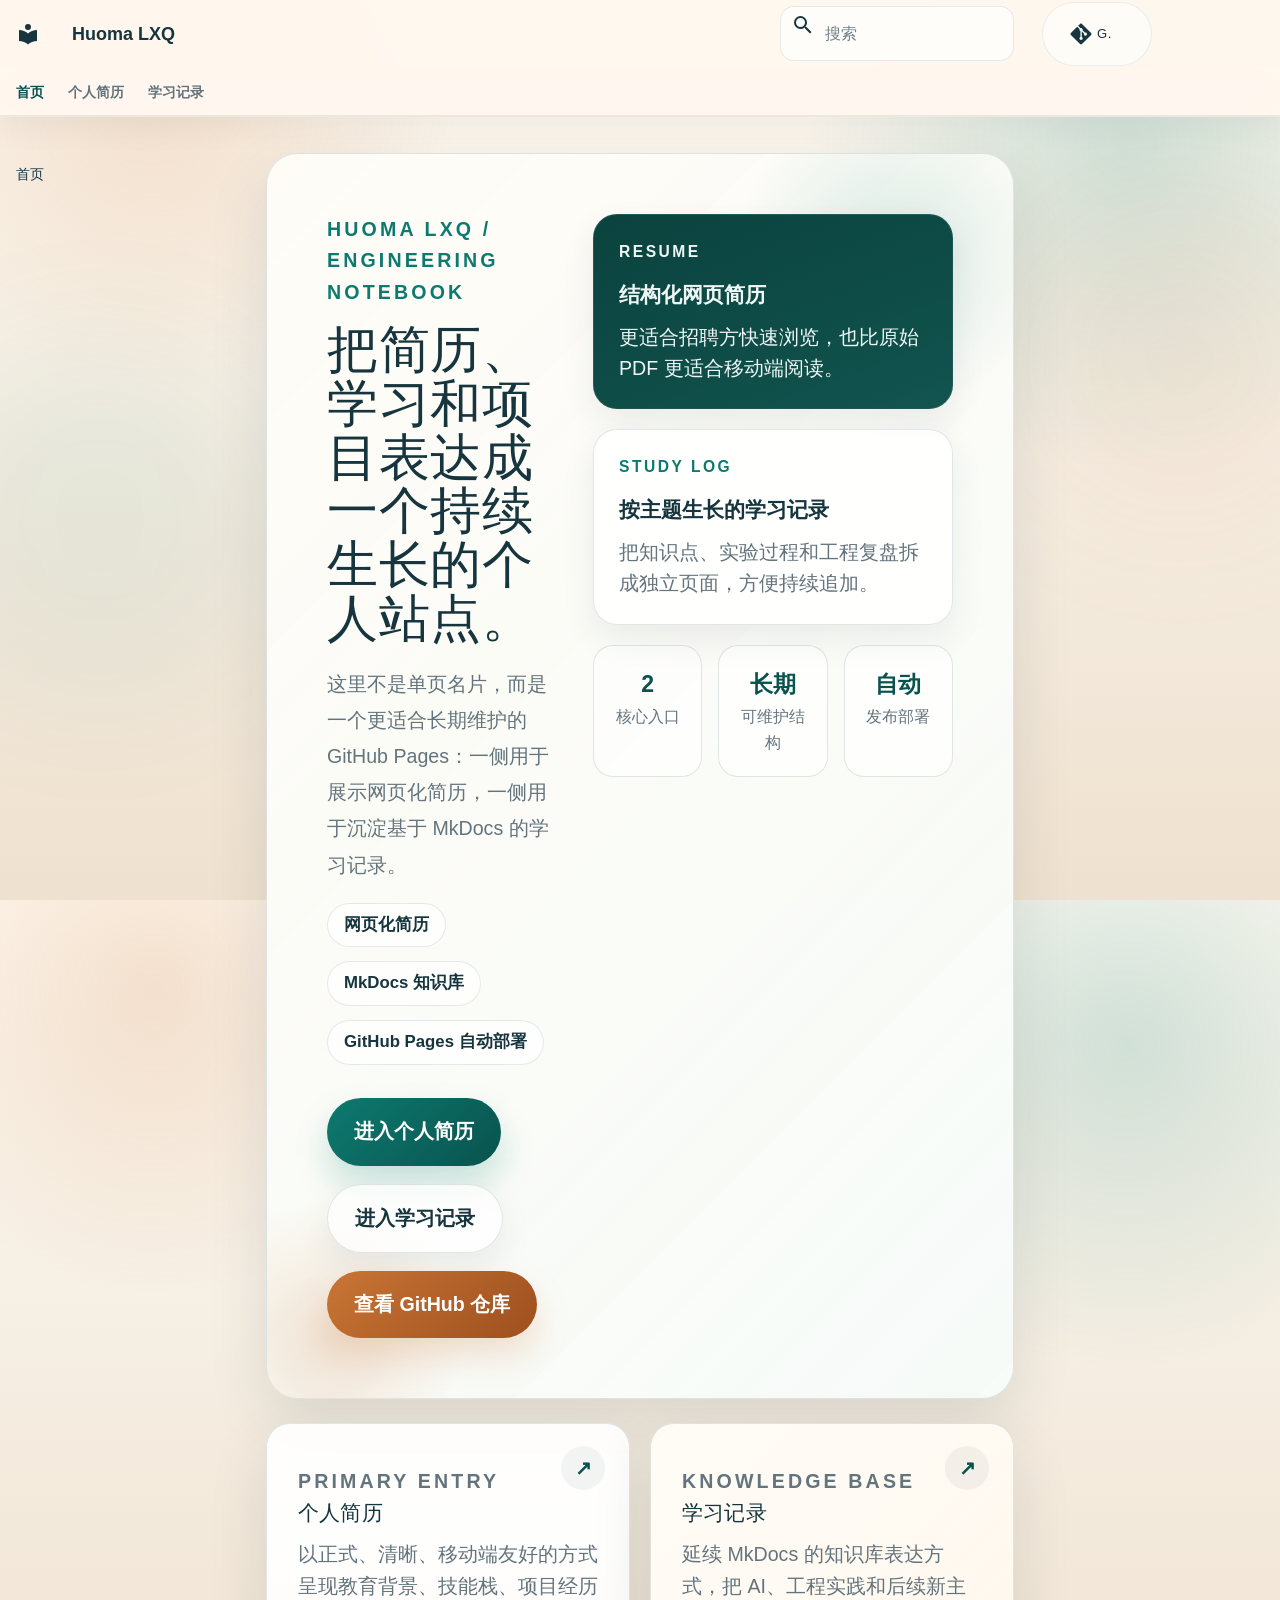
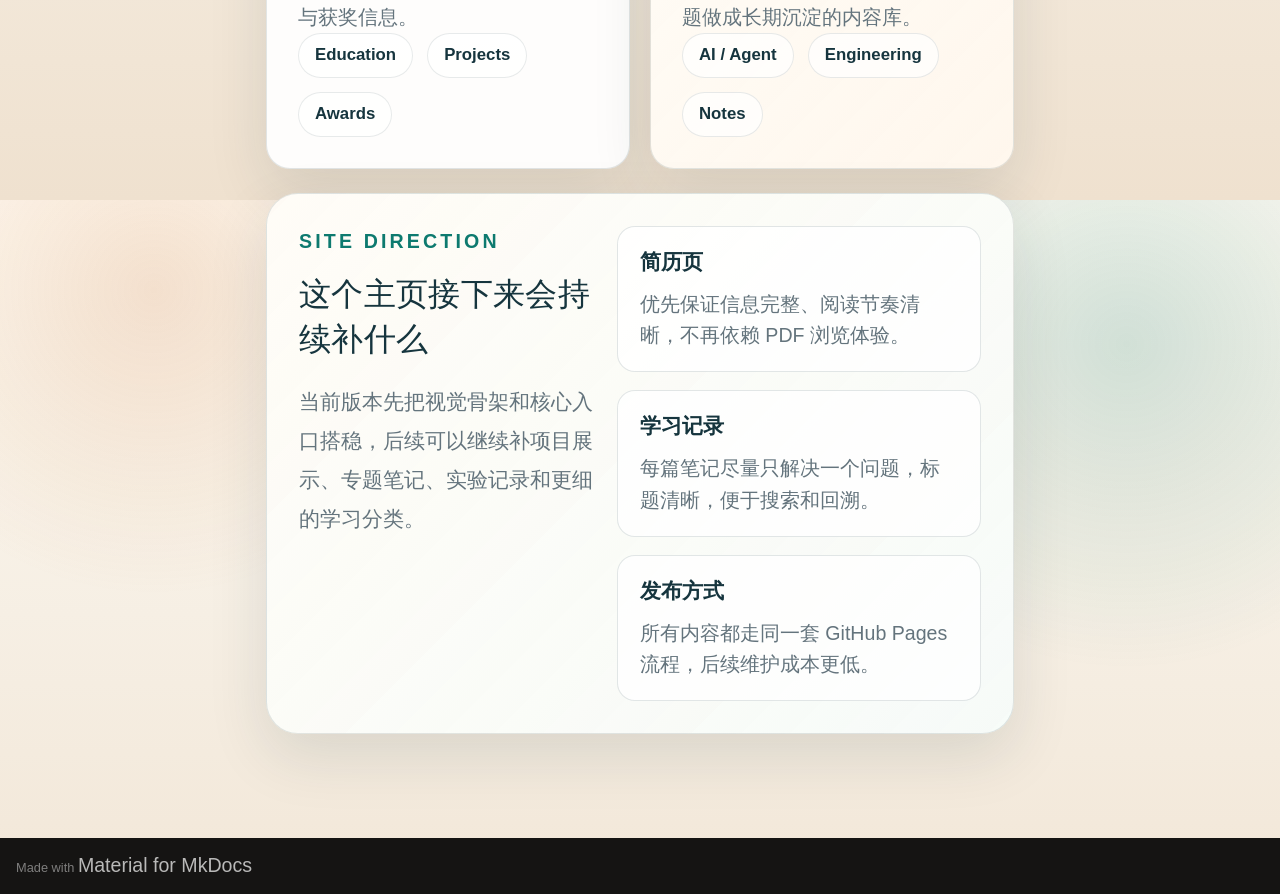
==== index.html @ fb4e6abf "Publish built site for legacy Pages" ====
<!doctype html>
<html lang="zh" class="no-js">
  <head>
    
      <meta charset="utf-8">
      <meta name="viewport" content="width=device-width,initial-scale=1">
      
        <meta name="description" content="个人主页与学习记录">
      
      
      
        <link rel="canonical" href="https://huomalxq.github.io/">
      
      
      
        <link rel="next" href="resume/">
      
      
        
      
      
      <link rel="icon" href="assets/images/favicon.png">
      <meta name="generator" content="mkdocs-1.6.1, mkdocs-material-9.7.6">
    
    
      
        <title>首页 - Huoma LXQ</title>
      
    
    
      <link rel="stylesheet" href="assets/stylesheets/main.484c7ddc.min.css">
      
        
        <link rel="stylesheet" href="assets/stylesheets/palette.ab4e12ef.min.css">
      
      


    
    
      
    
    
      
    
    
      <link rel="stylesheet" href="assets/stylesheets/extra.css">
    
    <script>__md_scope=new URL(".",location),__md_hash=e=>[...e].reduce(((e,_)=>(e<<5)-e+_.charCodeAt(0)),0),__md_get=(e,_=localStorage,t=__md_scope)=>JSON.parse(_.getItem(t.pathname+"."+e)),__md_set=(e,_,t=localStorage,a=__md_scope)=>{try{t.setItem(a.pathname+"."+e,JSON.stringify(_))}catch(e){}}</script>
    
      

    
    
  </head>
  
  
    
    
      
    
    
    
    
    <body dir="ltr" data-md-color-scheme="default" data-md-color-primary="custom" data-md-color-accent="custom">
  
    
    <input class="md-toggle" data-md-toggle="drawer" type="checkbox" id="__drawer" autocomplete="off">
    <input class="md-toggle" data-md-toggle="search" type="checkbox" id="__search" autocomplete="off">
    <label class="md-overlay" for="__drawer"></label>
    <div data-md-component="skip">
      
    </div>
    <div data-md-component="announce">
      
    </div>
    
    
      

  

<header class="md-header md-header--shadow md-header--lifted" data-md-component="header">
  <nav class="md-header__inner md-grid" aria-label="页眉">
    <a href="." title="Huoma LXQ" class="md-header__button md-logo" aria-label="Huoma LXQ" data-md-component="logo">
      
  
  <svg xmlns="http://www.w3.org/2000/svg" viewBox="0 0 24 24"><path d="M12 8a3 3 0 0 0 3-3 3 3 0 0 0-3-3 3 3 0 0 0-3 3 3 3 0 0 0 3 3m0 3.54C9.64 9.35 6.5 8 3 8v11c3.5 0 6.64 1.35 9 3.54 2.36-2.19 5.5-3.54 9-3.54V8c-3.5 0-6.64 1.35-9 3.54"/></svg>

    </a>
    <label class="md-header__button md-icon" for="__drawer">
      
      <svg xmlns="http://www.w3.org/2000/svg" viewBox="0 0 24 24"><path d="M3 6h18v2H3zm0 5h18v2H3zm0 5h18v2H3z"/></svg>
    </label>
    <div class="md-header__title" data-md-component="header-title">
      <div class="md-header__ellipsis">
        <div class="md-header__topic">
          <span class="md-ellipsis">
            Huoma LXQ
          </span>
        </div>
        <div class="md-header__topic" data-md-component="header-topic">
          <span class="md-ellipsis">
            
              首页
            
          </span>
        </div>
      </div>
    </div>
    
      
        <form class="md-header__option" data-md-component="palette">
  
    
    
    
    <input class="md-option" data-md-color-media="" data-md-color-scheme="default" data-md-color-primary="custom" data-md-color-accent="custom"  aria-hidden="true"  type="radio" name="__palette" id="__palette_0">
    
  
</form>
      
    
    
      <script>var palette=__md_get("__palette");if(palette&&palette.color){if("(prefers-color-scheme)"===palette.color.media){var media=matchMedia("(prefers-color-scheme: light)"),input=document.querySelector(media.matches?"[data-md-color-media='(prefers-color-scheme: light)']":"[data-md-color-media='(prefers-color-scheme: dark)']");palette.color.media=input.getAttribute("data-md-color-media"),palette.color.scheme=input.getAttribute("data-md-color-scheme"),palette.color.primary=input.getAttribute("data-md-color-primary"),palette.color.accent=input.getAttribute("data-md-color-accent")}for(var[key,value]of Object.entries(palette.color))document.body.setAttribute("data-md-color-"+key,value)}</script>
    
    
    
      
      
        <label class="md-header__button md-icon" for="__search">
          
          <svg xmlns="http://www.w3.org/2000/svg" viewBox="0 0 24 24"><path d="M9.5 3A6.5 6.5 0 0 1 16 9.5c0 1.61-.59 3.09-1.56 4.23l.27.27h.79l5 5-1.5 1.5-5-5v-.79l-.27-.27A6.52 6.52 0 0 1 9.5 16 6.5 6.5 0 0 1 3 9.5 6.5 6.5 0 0 1 9.5 3m0 2C7 5 5 7 5 9.5S7 14 9.5 14 14 12 14 9.5 12 5 9.5 5"/></svg>
        </label>
        <div class="md-search" data-md-component="search" role="dialog">
  <label class="md-search__overlay" for="__search"></label>
  <div class="md-search__inner" role="search">
    <form class="md-search__form" name="search">
      <input type="text" class="md-search__input" name="query" aria-label="搜索" placeholder="搜索" autocapitalize="off" autocorrect="off" autocomplete="off" spellcheck="false" data-md-component="search-query" required>
      <label class="md-search__icon md-icon" for="__search">
        
        <svg xmlns="http://www.w3.org/2000/svg" viewBox="0 0 24 24"><path d="M9.5 3A6.5 6.5 0 0 1 16 9.5c0 1.61-.59 3.09-1.56 4.23l.27.27h.79l5 5-1.5 1.5-5-5v-.79l-.27-.27A6.52 6.52 0 0 1 9.5 16 6.5 6.5 0 0 1 3 9.5 6.5 6.5 0 0 1 9.5 3m0 2C7 5 5 7 5 9.5S7 14 9.5 14 14 12 14 9.5 12 5 9.5 5"/></svg>
        
        <svg xmlns="http://www.w3.org/2000/svg" viewBox="0 0 24 24"><path d="M20 11v2H8l5.5 5.5-1.42 1.42L4.16 12l7.92-7.92L13.5 5.5 8 11z"/></svg>
      </label>
      <nav class="md-search__options" aria-label="查找">
        
        <button type="reset" class="md-search__icon md-icon" title="清空当前内容" aria-label="清空当前内容" tabindex="-1">
          
          <svg xmlns="http://www.w3.org/2000/svg" viewBox="0 0 24 24"><path d="M19 6.41 17.59 5 12 10.59 6.41 5 5 6.41 10.59 12 5 17.59 6.41 19 12 13.41 17.59 19 19 17.59 13.41 12z"/></svg>
        </button>
      </nav>
      
        <div class="md-search__suggest" data-md-component="search-suggest"></div>
      
    </form>
    <div class="md-search__output">
      <div class="md-search__scrollwrap" tabindex="0" data-md-scrollfix>
        <div class="md-search-result" data-md-component="search-result">
          <div class="md-search-result__meta">
            正在初始化搜索引擎
          </div>
          <ol class="md-search-result__list" role="presentation"></ol>
        </div>
      </div>
    </div>
  </div>
</div>
      
    
    
      <div class="md-header__source">
        <a href="https://github.com/huomalxq/huomalxq.github.io" title="前往仓库" class="md-source" data-md-component="source">
  <div class="md-source__icon md-icon">
    
    <svg xmlns="http://www.w3.org/2000/svg" viewBox="0 0 448 512"><!--! Font Awesome Free 7.1.0 by @fontawesome - https://fontawesome.com License - https://fontawesome.com/license/free (Icons: CC BY 4.0, Fonts: SIL OFL 1.1, Code: MIT License) Copyright 2025 Fonticons, Inc.--><path d="M439.6 236.1 244 40.5c-5.4-5.5-12.8-8.5-20.4-8.5s-15 3-20.4 8.4L162.5 81l51.5 51.5c27.1-9.1 52.7 16.8 43.4 43.7l49.7 49.7c34.2-11.8 61.2 31 35.5 56.7-26.5 26.5-70.2-2.9-56-37.3L240.3 199v121.9c25.3 12.5 22.3 41.8 9.1 55-6.4 6.4-15.2 10.1-24.3 10.1s-17.8-3.6-24.3-10.1c-17.6-17.6-11.1-46.9 11.2-56v-123c-20.8-8.5-24.6-30.7-18.6-45L142.6 101 8.5 235.1C3 240.6 0 247.9 0 255.5s3 15 8.5 20.4l195.6 195.7c5.4 5.4 12.7 8.4 20.4 8.4s15-3 20.4-8.4l194.7-194.7c5.4-5.4 8.4-12.8 8.4-20.4s-3-15-8.4-20.4"/></svg>
  </div>
  <div class="md-source__repository">
    GitHub
  </div>
</a>
      </div>
    
  </nav>
  
    
      
<nav class="md-tabs" aria-label="标签" data-md-component="tabs">
  <div class="md-grid">
    <ul class="md-tabs__list">
      
        
  
  
  
    
  
  
    <li class="md-tabs__item md-tabs__item--active">
      <a href="." class="md-tabs__link">
        
  
  
    
  
  首页

      </a>
    </li>
  

      
        
  
  
  
  
    
    
      <li class="md-tabs__item">
        <a href="resume/" class="md-tabs__link">
          
  
  
    
  
  个人简历

        </a>
      </li>
    
  

      
        
  
  
  
  
    
    
      <li class="md-tabs__item">
        <a href="study/" class="md-tabs__link">
          
  
  
    
  
  学习记录

        </a>
      </li>
    
  

      
    </ul>
  </div>
</nav>
    
  
</header>
    
    <div class="md-container" data-md-component="container">
      
      
        
      
      <main class="md-main" data-md-component="main">
        <div class="md-main__inner md-grid">
          
            
              
              <div class="md-sidebar md-sidebar--primary" data-md-component="sidebar" data-md-type="navigation" >
                <div class="md-sidebar__scrollwrap">
                  <div class="md-sidebar__inner">
                    


  


<nav class="md-nav md-nav--primary md-nav--lifted" aria-label="导航栏" data-md-level="0">
  <label class="md-nav__title" for="__drawer">
    <a href="." title="Huoma LXQ" class="md-nav__button md-logo" aria-label="Huoma LXQ" data-md-component="logo">
      
  
  <svg xmlns="http://www.w3.org/2000/svg" viewBox="0 0 24 24"><path d="M12 8a3 3 0 0 0 3-3 3 3 0 0 0-3-3 3 3 0 0 0-3 3 3 3 0 0 0 3 3m0 3.54C9.64 9.35 6.5 8 3 8v11c3.5 0 6.64 1.35 9 3.54 2.36-2.19 5.5-3.54 9-3.54V8c-3.5 0-6.64 1.35-9 3.54"/></svg>

    </a>
    Huoma LXQ
  </label>
  
    <div class="md-nav__source">
      <a href="https://github.com/huomalxq/huomalxq.github.io" title="前往仓库" class="md-source" data-md-component="source">
  <div class="md-source__icon md-icon">
    
    <svg xmlns="http://www.w3.org/2000/svg" viewBox="0 0 448 512"><!--! Font Awesome Free 7.1.0 by @fontawesome - https://fontawesome.com License - https://fontawesome.com/license/free (Icons: CC BY 4.0, Fonts: SIL OFL 1.1, Code: MIT License) Copyright 2025 Fonticons, Inc.--><path d="M439.6 236.1 244 40.5c-5.4-5.5-12.8-8.5-20.4-8.5s-15 3-20.4 8.4L162.5 81l51.5 51.5c27.1-9.1 52.7 16.8 43.4 43.7l49.7 49.7c34.2-11.8 61.2 31 35.5 56.7-26.5 26.5-70.2-2.9-56-37.3L240.3 199v121.9c25.3 12.5 22.3 41.8 9.1 55-6.4 6.4-15.2 10.1-24.3 10.1s-17.8-3.6-24.3-10.1c-17.6-17.6-11.1-46.9 11.2-56v-123c-20.8-8.5-24.6-30.7-18.6-45L142.6 101 8.5 235.1C3 240.6 0 247.9 0 255.5s3 15 8.5 20.4l195.6 195.7c5.4 5.4 12.7 8.4 20.4 8.4s15-3 20.4-8.4l194.7-194.7c5.4-5.4 8.4-12.8 8.4-20.4s-3-15-8.4-20.4"/></svg>
  </div>
  <div class="md-source__repository">
    GitHub
  </div>
</a>
    </div>
  
  <ul class="md-nav__list" data-md-scrollfix>
    
      
      
  
  
    
  
  
  
    <li class="md-nav__item md-nav__item--active">
      
      <input class="md-nav__toggle md-toggle" type="checkbox" id="__toc">
      
      
      
      <a href="." class="md-nav__link md-nav__link--active">
        
  
  
  <span class="md-ellipsis">
    
  
    首页
  

    
  </span>
  
  

      </a>
      
    </li>
  

    
      
      
  
  
  
  
    
    
      
        
          
        
      
    
    
    
      
      
    
    
    <li class="md-nav__item md-nav__item--nested">
      
        
        
        <input class="md-nav__toggle md-toggle " type="checkbox" id="__nav_2" >
        
          
          <div class="md-nav__link md-nav__container">
            <a href="resume/" class="md-nav__link ">
              
  
  
  <span class="md-ellipsis">
    
  
    个人简历
  

    
  </span>
  
  

            </a>
            
          </div>
        
        <nav class="md-nav" data-md-level="1" aria-labelledby="__nav_2_label" aria-expanded="false">
          <label class="md-nav__title" for="__nav_2">
            <span class="md-nav__icon md-icon"></span>
            
  
    个人简历
  

          </label>
          <ul class="md-nav__list" data-md-scrollfix>
            
              
            
          </ul>
        </nav>
      
    </li>
  

    
      
      
  
  
  
  
    
    
      
        
          
        
      
        
      
        
      
    
    
    
      
      
    
    
    <li class="md-nav__item md-nav__item--nested">
      
        
        
        <input class="md-nav__toggle md-toggle " type="checkbox" id="__nav_3" >
        
          
          <div class="md-nav__link md-nav__container">
            <a href="study/" class="md-nav__link ">
              
  
  
  <span class="md-ellipsis">
    
  
    学习记录
  

    
  </span>
  
  

            </a>
            
              
              <label class="md-nav__link " for="__nav_3" id="__nav_3_label" tabindex="0">
                <span class="md-nav__icon md-icon"></span>
              </label>
            
          </div>
        
        <nav class="md-nav" data-md-level="1" aria-labelledby="__nav_3_label" aria-expanded="false">
          <label class="md-nav__title" for="__nav_3">
            <span class="md-nav__icon md-icon"></span>
            
  
    学习记录
  

          </label>
          <ul class="md-nav__list" data-md-scrollfix>
            
              
            
              
                
  
  
  
  
    
    
      
        
          
        
      
        
      
    
    
    
      
      
    
    
    <li class="md-nav__item md-nav__item--nested">
      
        
        
        <input class="md-nav__toggle md-toggle " type="checkbox" id="__nav_3_2" >
        
          
          <div class="md-nav__link md-nav__container">
            <a href="study/ai/" class="md-nav__link ">
              
  
  
  <span class="md-ellipsis">
    
  
    AI / Agent
  

    
  </span>
  
  

            </a>
            
              
              <label class="md-nav__link " for="__nav_3_2" id="__nav_3_2_label" tabindex="0">
                <span class="md-nav__icon md-icon"></span>
              </label>
            
          </div>
        
        <nav class="md-nav" data-md-level="2" aria-labelledby="__nav_3_2_label" aria-expanded="false">
          <label class="md-nav__title" for="__nav_3_2">
            <span class="md-nav__icon md-icon"></span>
            
  
    AI / Agent
  

          </label>
          <ul class="md-nav__list" data-md-scrollfix>
            
              
            
              
                
  
  
  
  
    <li class="md-nav__item">
      <a href="study/ai/mkdocs-site-setup/" class="md-nav__link">
        
  
  
  <span class="md-ellipsis">
    
  
    MkDocs 站点搭建
  

    
  </span>
  
  

      </a>
    </li>
  

              
            
          </ul>
        </nav>
      
    </li>
  

              
            
              
                
  
  
  
  
    
    
      
        
          
        
      
        
      
    
    
    
      
      
    
    
    <li class="md-nav__item md-nav__item--nested">
      
        
        
        <input class="md-nav__toggle md-toggle " type="checkbox" id="__nav_3_3" >
        
          
          <div class="md-nav__link md-nav__container">
            <a href="study/engineering/" class="md-nav__link ">
              
  
  
  <span class="md-ellipsis">
    
  
    工程实践
  

    
  </span>
  
  

            </a>
            
              
              <label class="md-nav__link " for="__nav_3_3" id="__nav_3_3_label" tabindex="0">
                <span class="md-nav__icon md-icon"></span>
              </label>
            
          </div>
        
        <nav class="md-nav" data-md-level="2" aria-labelledby="__nav_3_3_label" aria-expanded="false">
          <label class="md-nav__title" for="__nav_3_3">
            <span class="md-nav__icon md-icon"></span>
            
  
    工程实践
  

          </label>
          <ul class="md-nav__list" data-md-scrollfix>
            
              
            
              
                
  
  
  
  
    <li class="md-nav__item">
      <a href="study/engineering/note-template/" class="md-nav__link">
        
  
  
  <span class="md-ellipsis">
    
  
    学习记录模板
  

    
  </span>
  
  

      </a>
    </li>
  

              
            
          </ul>
        </nav>
      
    </li>
  

              
            
          </ul>
        </nav>
      
    </li>
  

    
  </ul>
</nav>
                  </div>
                </div>
              </div>
            
            
              
              <div class="md-sidebar md-sidebar--secondary" data-md-component="sidebar" data-md-type="toc" >
                <div class="md-sidebar__scrollwrap">
                  <div class="md-sidebar__inner">
                    

<nav class="md-nav md-nav--secondary" aria-label="目录">
  
  
  
  
</nav>
                  </div>
                </div>
              </div>
            
          
          
            <div class="md-content" data-md-component="content">
              
              <article class="md-content__inner md-typeset">
                
                  


  
  


<section class="home-hero">
  <div class="hero-copy">
    <p class="hero-eyebrow">HUOMA LXQ / ENGINEERING NOTEBOOK</p>
    <h1>把简历、学习和项目表达成一个持续生长的个人站点。</h1>
    <p class="hero-lead">
      这里不是单页名片，而是一个更适合长期维护的 GitHub Pages：一侧用于展示网页化简历，一侧用于沉淀基于 MkDocs 的学习记录。
    </p>
    <div class="hero-pill-row">
      <span class="hero-pill">网页化简历</span>
      <span class="hero-pill">MkDocs 知识库</span>
      <span class="hero-pill">GitHub Pages 自动部署</span>
    </div>
    <div class="home-actions">
      <a class="home-button home-button--primary" href="resume/">进入个人简历</a>
      <a class="home-button home-button--secondary" href="study/">进入学习记录</a>
      <a class="home-button home-button--tertiary" href="https://github.com/huomalxq/huomalxq.github.io" target="_blank" rel="noopener">查看 GitHub 仓库</a>
    </div>
  </div>

  <aside class="hero-panel">
    <article class="hero-panel__card hero-panel__card--accent">
      <span class="hero-panel__eyebrow">Resume</span>
      <strong>结构化网页简历</strong>
      <p>更适合招聘方快速浏览，也比原始 PDF 更适合移动端阅读。</p>
    </article>
    <article class="hero-panel__card">
      <span class="hero-panel__eyebrow">Study Log</span>
      <strong>按主题生长的学习记录</strong>
      <p>把知识点、实验过程和工程复盘拆成独立页面，方便持续追加。</p>
    </article>
    <div class="hero-signal">
      <div>
        <b>2</b>
        <span>核心入口</span>
      </div>
      <div>
        <b>长期</b>
        <span>可维护结构</span>
      </div>
      <div>
        <b>自动</b>
        <span>发布部署</span>
      </div>
    </div>
  </aside>
</section>

<section class="portal-grid">
  <a class="portal-card" href="resume/">
    <p class="section-kicker">Primary Entry</p>
    <h2>个人简历</h2>
    <p>以正式、清晰、移动端友好的方式呈现教育背景、技能栈、项目经历与获奖信息。</p>
    <div class="portal-tags">
      <span>Education</span>
      <span>Projects</span>
      <span>Awards</span>
    </div>
  </a>
  <a class="portal-card portal-card--warm" href="study/">
    <p class="section-kicker">Knowledge Base</p>
    <h2>学习记录</h2>
    <p>延续 MkDocs 的知识库表达方式，把 AI、工程实践和后续新主题做成长期沉淀的内容库。</p>
    <div class="portal-tags">
      <span>AI / Agent</span>
      <span>Engineering</span>
      <span>Notes</span>
    </div>
  </a>
</section>

<section class="home-note">
  <div class="home-note__intro">
    <p class="section-kicker">Site Direction</p>
    <h2>这个主页接下来会持续补什么</h2>
    <p>当前版本先把视觉骨架和核心入口搭稳，后续可以继续补项目展示、专题笔记、实验记录和更细的学习分类。</p>
  </div>
  <div class="home-note__points">
    <article class="note-point">
      <strong>简历页</strong>
      <p>优先保证信息完整、阅读节奏清晰，不再依赖 PDF 浏览体验。</p>
    </article>
    <article class="note-point">
      <strong>学习记录</strong>
      <p>每篇笔记尽量只解决一个问题，标题清晰，便于搜索和回溯。</p>
    </article>
    <article class="note-point">
      <strong>发布方式</strong>
      <p>所有内容都走同一套 GitHub Pages 流程，后续维护成本更低。</p>
    </article>
  </div>
</section>







  
  






                
              </article>
            </div>
          
          
<script>var target=document.getElementById(location.hash.slice(1));target&&target.name&&(target.checked=target.name.startsWith("__tabbed_"))</script>
        </div>
        
          <button type="button" class="md-top md-icon" data-md-component="top" hidden>
  
  <svg xmlns="http://www.w3.org/2000/svg" viewBox="0 0 24 24"><path d="M13 20h-2V8l-5.5 5.5-1.42-1.42L12 4.16l7.92 7.92-1.42 1.42L13 8z"/></svg>
  回到页面顶部
</button>
        
      </main>
      
        <footer class="md-footer">
  
  <div class="md-footer-meta md-typeset">
    <div class="md-footer-meta__inner md-grid">
      <div class="md-copyright">
  
  
    Made with
    <a href="https://squidfunk.github.io/mkdocs-material/" target="_blank" rel="noopener">
      Material for MkDocs
    </a>
  
</div>
      
    </div>
  </div>
</footer>
      
    </div>
    <div class="md-dialog" data-md-component="dialog">
      <div class="md-dialog__inner md-typeset"></div>
    </div>
    
    
    
      
      
      <script id="__config" type="application/json">{"annotate": null, "base": ".", "features": ["navigation.tabs", "navigation.tabs.sticky", "navigation.top", "navigation.indexes", "toc.follow", "content.code.copy", "search.highlight", "search.suggest"], "search": "assets/javascripts/workers/search.2c215733.min.js", "tags": null, "translations": {"clipboard.copied": "\u5df2\u590d\u5236", "clipboard.copy": "\u590d\u5236", "search.result.more.one": "\u5728\u8be5\u9875\u4e0a\u8fd8\u6709 1 \u4e2a\u7b26\u5408\u6761\u4ef6\u7684\u7ed3\u679c", "search.result.more.other": "\u5728\u8be5\u9875\u4e0a\u8fd8\u6709 # \u4e2a\u7b26\u5408\u6761\u4ef6\u7684\u7ed3\u679c", "search.result.none": "\u6ca1\u6709\u627e\u5230\u7b26\u5408\u6761\u4ef6\u7684\u7ed3\u679c", "search.result.one": "\u627e\u5230 1 \u4e2a\u7b26\u5408\u6761\u4ef6\u7684\u7ed3\u679c", "search.result.other": "# \u4e2a\u7b26\u5408\u6761\u4ef6\u7684\u7ed3\u679c", "search.result.placeholder": "\u952e\u5165\u4ee5\u5f00\u59cb\u641c\u7d22", "search.result.term.missing": "\u7f3a\u5c11", "select.version": "\u9009\u62e9\u5f53\u524d\u7248\u672c"}, "version": null}</script>
    
    
      <script src="assets/javascripts/bundle.79ae519e.min.js"></script>
      
    
  </body>
</html>
---- assets/stylesheets/main.484c7ddc.min.css ----
@charset "UTF-8";html{-webkit-text-size-adjust:none;-moz-text-size-adjust:none;text-size-adjust:none;box-sizing:border-box}*,:after,:before{box-sizing:inherit}@media (prefers-reduced-motion){*,:after,:before{transition:none!important}}body{margin:0}a,button,input,label{-webkit-tap-highlight-color:transparent}a{color:inherit;text-decoration:none}hr{border:0;box-sizing:initial;display:block;height:.05rem;overflow:visible;padding:0}small{font-size:80%}sub,sup{line-height:1em}img{border-style:none}table{border-collapse:initial;border-spacing:0}td,th{font-weight:400;vertical-align:top}button{background:#0000;border:0;font-family:inherit;font-size:inherit;margin:0;padding:0}input{border:0;outline:none}:root{--md-primary-fg-color:#4051b5;--md-primary-fg-color--light:#5d6cc0;--md-primary-fg-color--dark:#303fa1;--md-primary-bg-color:#fff;--md-primary-bg-color--light:#ffffffb3;--md-accent-fg-color:#526cfe;--md-accent-fg-color--transparent:#526cfe1a;--md-accent-bg-color:#fff;--md-accent-bg-color--light:#ffffffb3}[data-md-color-scheme=default]{color-scheme:light}[data-md-color-scheme=default] img[src$="#gh-dark-mode-only"],[data-md-color-scheme=default] img[src$="#only-dark"]{display:none}:root,[data-md-color-scheme=default]{--md-hue:225deg;--md-default-fg-color:#000000de;--md-default-fg-color--light:#0000008a;--md-default-fg-color--lighter:#00000052;--md-default-fg-color--lightest:#00000012;--md-default-bg-color:#fff;--md-default-bg-color--light:#ffffffb3;--md-default-bg-color--lighter:#ffffff4d;--md-default-bg-color--lightest:#ffffff1f;--md-code-fg-color:#36464e;--md-code-bg-color:#f5f5f5;--md-code-bg-color--light:#f5f5f5b3;--md-code-bg-color--lighter:#f5f5f54d;--md-code-hl-color:#4287ff;--md-code-hl-color--light:#4287ff1a;--md-code-hl-number-color:#d52a2a;--md-code-hl-special-color:#db1457;--md-code-hl-function-color:#a846b9;--md-code-hl-constant-color:#6e59d9;--md-code-hl-keyword-color:#3f6ec6;--md-code-hl-string-color:#1c7d4d;--md-code-hl-name-color:var(--md-code-fg-color);--md-code-hl-operator-color:var(--md-default-fg-color--light);--md-code-hl-punctuation-color:var(--md-default-fg-color--light);--md-code-hl-comment-color:var(--md-default-fg-color--light);--md-code-hl-generic-color:var(--md-default-fg-color--light);--md-code-hl-variable-color:var(--md-default-fg-color--light);--md-typeset-color:var(--md-default-fg-color);--md-typeset-a-color:var(--md-primary-fg-color);--md-typeset-del-color:#f5503d26;--md-typeset-ins-color:#0bd57026;--md-typeset-kbd-color:#fafafa;--md-typeset-kbd-accent-color:#fff;--md-typeset-kbd-border-color:#b8b8b8;--md-typeset-mark-color:#ffff0080;--md-typeset-table-color:#0000001f;--md-typeset-table-color--light:rgba(0,0,0,.035);--md-admonition-fg-color:var(--md-default-fg-color);--md-admonition-bg-color:var(--md-default-bg-color);--md-warning-fg-color:#000000de;--md-warning-bg-color:#ff9;--md-footer-fg-color:#fff;--md-footer-fg-color--light:#ffffffb3;--md-footer-fg-color--lighter:#ffffff73;--md-footer-bg-color:#000000de;--md-footer-bg-color--dark:#00000052;--md-shadow-z1:0 0.2rem 0.5rem #0000000d,0 0 0.05rem #0000001a;--md-shadow-z2:0 0.2rem 0.5rem #0000001a,0 0 0.05rem #00000040;--md-shadow-z3:0 0.2rem 0.5rem #0003,0 0 0.05rem #00000059}.md-icon svg{fill:currentcolor;display:block;height:1.2rem;width:1.2rem}body{-webkit-font-smoothing:antialiased;-moz-osx-font-smoothing:grayscale;--md-text-font-family:var(--md-text-font,_),-apple-system,BlinkMacSystemFont,Helvetica,Arial,sans-serif;--md-code-font-family:var(--md-code-font,_),SFMono-Regular,Consolas,Menlo,monospace}aside,body,input{font-feature-settings:"kern","liga";color:var(--md-typeset-color);font-family:var(--md-text-font-family)}code,kbd,pre{font-feature-settings:"kern";font-family:var(--md-code-font-family)}:root{--md-typeset-table-sort-icon:url('data:image/svg+xml;charset=utf-8,<svg xmlns="http://www.w3.org/2000/svg" viewBox="0 0 24 24"><path d="m18 21-4-4h3V7h-3l4-4 4 4h-3v10h3M2 19v-2h10v2M2 13v-2h7v2M2 7V5h4v2z"/></svg>');--md-typeset-table-sort-icon--asc:url('data:image/svg+xml;charset=utf-8,<svg xmlns="http://www.w3.org/2000/svg" viewBox="0 0 24 24"><path d="M19 17h3l-4 4-4-4h3V3h2M2 17h10v2H2M6 5v2H2V5m0 6h7v2H2z"/></svg>');--md-typeset-table-sort-icon--desc:url('data:image/svg+xml;charset=utf-8,<svg xmlns="http://www.w3.org/2000/svg" viewBox="0 0 24 24"><path d="M19 7h3l-4-4-4 4h3v14h2M2 17h10v2H2M6 5v2H2V5m0 6h7v2H2z"/></svg>')}.md-typeset{-webkit-print-color-adjust:exact;color-adjust:exact;font-size:.8rem;line-height:1.6;overflow-wrap:break-word}@media print{.md-typeset{font-size:.68rem}}.md-typeset blockquote,.md-typeset dl,.md-typeset figure,.md-typeset ol,.md-typeset pre,.md-typeset ul{margin-bottom:1em;margin-top:1em}.md-typeset h1{color:var(--md-default-fg-color--light);font-size:2em;line-height:1.3;margin:0 0 1.25em}.md-typeset h1,.md-typeset h2{font-weight:300;letter-spacing:-.01em}.md-typeset h2{font-size:1.5625em;line-height:1.4;margin:1.6em 0 .64em}.md-typeset h3{font-size:1.25em;font-weight:400;letter-spacing:-.01em;line-height:1.5;margin:1.6em 0 .8em}.md-typeset h2+h3{margin-top:.8em}.md-typeset h4{font-weight:700;letter-spacing:-.01em;margin:1em 0}.md-typeset h5,.md-typeset h6{color:var(--md-default-fg-color--light);font-size:.8em;font-weight:700;letter-spacing:-.01em;margin:1.25em 0}.md-typeset h5{text-transform:uppercase}.md-typeset h5 code{text-transform:none}.md-typeset hr{border-bottom:.05rem solid var(--md-default-fg-color--lightest);display:flow-root;margin:1.5em 0}.md-typeset a{color:var(--md-typeset-a-color);word-break:break-word}.md-typeset a,.md-typeset a:before{transition:color 125ms}.md-typeset a:focus,.md-typeset a:hover{color:var(--md-accent-fg-color)}.md-typeset a:focus code,.md-typeset a:hover code{background-color:var(--md-accent-fg-color--transparent);color:var(--md-accent-fg-color)}.md-typeset a code{color:var(--md-typeset-a-color)}.md-typeset a.focus-visible{outline-color:var(--md-accent-fg-color);outline-offset:.2rem}.md-typeset code,.md-typeset kbd,.md-typeset pre{color:var(--md-code-fg-color);direction:ltr;font-variant-ligatures:none;transition:background-color 125ms}@media print{.md-typeset code,.md-typeset kbd,.md-typeset pre{white-space:pre-wrap}}.md-typeset code{background-color:var(--md-code-bg-color);border-radius:.1rem;-webkit-box-decoration-break:clone;box-decoration-break:clone;font-size:.85em;padding:0 .2941176471em;transition:color 125ms,background-color 125ms;word-break:break-word}.md-typeset code:not(.focus-visible){-webkit-tap-highlight-color:transparent;outline:none}.md-typeset pre{display:flow-root;line-height:1.4;position:relative}.md-typeset pre>code{-webkit-box-decoration-break:slice;box-decoration-break:slice;box-shadow:none;display:block;margin:0;outline-color:var(--md-accent-fg-color);overflow:auto;padding:.7720588235em 1.1764705882em;scrollbar-color:var(--md-default-fg-color--lighter) #0000;scrollbar-width:thin;touch-action:auto;word-break:normal}.md-typeset pre>code:hover{scrollbar-color:var(--md-accent-fg-color) #0000}.md-typeset pre>code::-webkit-scrollbar{height:.2rem;width:.2rem}.md-typeset pre>code::-webkit-scrollbar-thumb{background-color:var(--md-default-fg-color--lighter)}.md-typeset pre>code::-webkit-scrollbar-thumb:hover{background-color:var(--md-accent-fg-color)}.md-typeset kbd{background-color:var(--md-typeset-kbd-color);border-radius:.1rem;box-shadow:0 .1rem 0 .05rem var(--md-typeset-kbd-border-color),0 .1rem 0 var(--md-typeset-kbd-border-color),0 -.1rem .2rem var(--md-typeset-kbd-accent-color) inset;color:var(--md-default-fg-color);display:inline-block;font-size:.75em;padding:0 .6666666667em;vertical-align:text-top;word-break:break-word}.md-typeset mark{background-color:var(--md-typeset-mark-color);-webkit-box-decoration-break:clone;box-decoration-break:clone;color:inherit;word-break:break-word}.md-typeset abbr{cursor:help;text-decoration:none}.md-typeset [data-preview],.md-typeset abbr{border-bottom:.05rem dotted var(--md-default-fg-color--light)}.md-typeset small{opacity:.75}[dir=ltr] .md-typeset sub,[dir=ltr] .md-typeset sup{margin-left:.078125em}[dir=rtl] .md-typeset sub,[dir=rtl] .md-typeset sup{margin-right:.078125em}[dir=ltr] .md-typeset blockquote{padding-left:.6rem}[dir=rtl] .md-typeset blockquote{padding-right:.6rem}[dir=ltr] .md-typeset blockquote{border-left:.2rem solid var(--md-default-fg-color--lighter)}[dir=rtl] .md-typeset blockquote{border-right:.2rem solid var(--md-default-fg-color--lighter)}.md-typeset blockquote{color:var(--md-default-fg-color--light);margin-left:0;margin-right:0}.md-typeset ul{list-style-type:disc}.md-typeset ul[type]{list-style-type:revert-layer}[dir=ltr] .md-typeset ol,[dir=ltr] .md-typeset ul{margin-left:.625em}[dir=rtl] .md-typeset ol,[dir=rtl] .md-typeset ul{margin-right:.625em}.md-typeset ol,.md-typeset ul{padding:0}.md-typeset ol:not([hidden]),.md-typeset ul:not([hidden]){display:flow-root}.md-typeset ol ol,.md-typeset ul ol{list-style-type:lower-alpha}.md-typeset ol ol ol,.md-typeset ul ol ol{list-style-type:lower-roman}.md-typeset ol ol ol ol,.md-typeset ul ol ol ol{list-style-type:upper-alpha}.md-typeset ol ol ol ol ol,.md-typeset ul ol ol ol ol{list-style-type:upper-roman}.md-typeset ol[type],.md-typeset ul[type]{list-style-type:revert-layer}[dir=ltr] .md-typeset ol li,[dir=ltr] .md-typeset ul li{margin-left:1.25em}[dir=rtl] .md-typeset ol li,[dir=rtl] .md-typeset ul li{margin-right:1.25em}.md-typeset ol li,.md-typeset ul li{margin-bottom:.5em}.md-typeset ol li blockquote,.md-typeset ol li p,.md-typeset ul li blockquote,.md-typeset ul li p{margin:.5em 0}.md-typeset ol li:last-child,.md-typeset ul li:last-child{margin-bottom:0}[dir=ltr] .md-typeset ol li ol,[dir=ltr] .md-typeset ol li ul,[dir=ltr] .md-typeset ul li ol,[dir=ltr] .md-typeset ul li ul{margin-left:.625em}[dir=rtl] .md-typeset ol li ol,[dir=rtl] .md-typeset ol li ul,[dir=rtl] .md-typeset ul li ol,[dir=rtl] .md-typeset ul li ul{margin-right:.625em}.md-typeset ol li ol,.md-typeset ol li ul,.md-typeset ul li ol,.md-typeset ul li ul{margin-bottom:.5em;margin-top:.5em}[dir=ltr] .md-typeset dd{margin-left:1.875em}[dir=rtl] .md-typeset dd{margin-right:1.875em}.md-typeset dd{margin-bottom:1.5em;margin-top:1em}.md-typeset img,.md-typeset svg,.md-typeset video{height:auto;max-width:100%}.md-typeset img[align=left]{margin:1em 1em 1em 0}.md-typeset img[align=right]{margin:1em 0 1em 1em}.md-typeset img[align]:only-child{margin-top:0}.md-typeset figure{display:flow-root;margin:1em auto;max-width:100%;text-align:center;width:fit-content}.md-typeset figure img{display:block;margin:0 auto}.md-typeset figcaption{font-style:italic;margin:1em auto;max-width:24rem}.md-typeset iframe{max-width:100%}.md-typeset table:not([class]){background-color:var(--md-default-bg-color);border:.05rem solid var(--md-typeset-table-color);border-radius:.1rem;display:inline-block;font-size:.64rem;max-width:100%;overflow:auto;touch-action:auto}@media print{.md-typeset table:not([class]){display:table}}.md-typeset table:not([class])+*{margin-top:1.5em}.md-typeset table:not([class]) td>:first-child,.md-typeset table:not([class]) th>:first-child{margin-top:0}.md-typeset table:not([class]) td>:last-child,.md-typeset table:not([class]) th>:last-child{margin-bottom:0}.md-typeset table:not([class]) td:not([align]),.md-typeset table:not([class]) th:not([align]){text-align:left}[dir=rtl] .md-typeset table:not([class]) td:not([align]),[dir=rtl] .md-typeset table:not([class]) th:not([align]){text-align:right}.md-typeset table:not([class]) th{font-weight:700;min-width:5rem;padding:.9375em 1.25em;vertical-align:top}.md-typeset table:not([class]) td{border-top:.05rem solid var(--md-typeset-table-color);padding:.9375em 1.25em;vertical-align:top}.md-typeset table:not([class]) tbody tr{transition:background-color 125ms}.md-typeset table:not([class]) tbody tr:hover{background-color:var(--md-typeset-table-color--light);box-shadow:0 .05rem 0 var(--md-default-bg-color) inset}.md-typeset table:not([class]) a{word-break:normal}.md-typeset table th[role=columnheader]{cursor:pointer}[dir=ltr] .md-typeset table th[role=columnheader]:after{margin-left:.5em}[dir=rtl] .md-typeset table th[role=columnheader]:after{margin-right:.5em}.md-typeset table th[role=columnheader]:after{content:"";display:inline-block;height:1.2em;-webkit-mask-image:var(--md-typeset-table-sort-icon);mask-image:var(--md-typeset-table-sort-icon);-webkit-mask-repeat:no-repeat;mask-repeat:no-repeat;-webkit-mask-size:contain;mask-size:contain;transition:background-color 125ms;vertical-align:text-bottom;width:1.2em}.md-typeset table th[role=columnheader]:hover:after{background-color:var(--md-default-fg-color--lighter)}.md-typeset table th[role=columnheader][aria-sort=ascending]:after{background-color:var(--md-default-fg-color--light);-webkit-mask-image:var(--md-typeset-table-sort-icon--asc);mask-image:var(--md-typeset-table-sort-icon--asc)}.md-typeset table th[role=columnheader][aria-sort=descending]:after{background-color:var(--md-default-fg-color--light);-webkit-mask-image:var(--md-typeset-table-sort-icon--desc);mask-image:var(--md-typeset-table-sort-icon--desc)}.md-typeset__scrollwrap{margin:1em -.8rem;overflow-x:auto;touch-action:auto}.md-typeset__table{display:inline-block;margin-bottom:.5em;padding:0 .8rem}@media print{.md-typeset__table{display:block}}html .md-typeset__table table{display:table;margin:0;overflow:hidden;width:100%}@media screen and (max-width:44.984375em){.md-content__inner>pre{margin:1em -.8rem}.md-content__inner>pre code{border-radius:0}}.md-typeset .md-author{border-radius:100%;display:block;flex-shrink:0;height:1.6rem;overflow:hidden;position:relative;transition:color 125ms,transform 125ms;width:1.6rem}.md-typeset .md-author img{display:block}.md-typeset .md-author--more{background:var(--md-default-fg-color--lightest);color:var(--md-default-fg-color--lighter);font-size:.6rem;font-weight:700;line-height:1.6rem;text-align:center}.md-typeset .md-author--long{height:2.4rem;width:2.4rem}.md-typeset a.md-author{transform:scale(1)}.md-typeset a.md-author img{border-radius:100%;filter:grayscale(100%) opacity(75%);transition:filter 125ms}.md-typeset a.md-author:focus,.md-typeset a.md-author:hover{transform:scale(1.1);z-index:1}.md-typeset a.md-author:focus img,.md-typeset a.md-author:hover img{filter:grayscale(0)}.md-banner{background-color:var(--md-footer-bg-color);color:var(--md-footer-fg-color);overflow:auto}@media print{.md-banner{display:none}}.md-banner--warning{background-color:var(--md-warning-bg-color);color:var(--md-warning-fg-color)}.md-banner__inner{font-size:.7rem;margin:.6rem auto;padding:0 .8rem}[dir=ltr] .md-banner__button{float:right}[dir=rtl] .md-banner__button{float:left}.md-banner__button{color:inherit;cursor:pointer;transition:opacity .25s}.no-js .md-banner__button{display:none}.md-banner__button:hover{opacity:.7}html{font-size:125%;height:100%;overflow-x:hidden}@media screen and (min-width:100em){html{font-size:137.5%}}@media screen and (min-width:125em){html{font-size:150%}}body{background-color:var(--md-default-bg-color);display:flex;flex-direction:column;font-size:.5rem;min-height:100%;position:relative;width:100%}@media print{body{display:block}}@media screen and (max-width:59.984375em){body[data-md-scrolllock]{position:fixed}}.md-grid{margin-left:auto;margin-right:auto;max-width:61rem}.md-container{display:flex;flex-direction:column;flex-grow:1}@media print{.md-container{display:block}}.md-main{flex-grow:1}.md-main__inner{display:flex;height:100%;margin-top:1.5rem}.md-ellipsis{overflow:hidden;text-overflow:ellipsis}.md-toggle{display:none}.md-option{height:0;opacity:0;position:absolute;width:0}.md-option:checked+label:not([hidden]){display:block}.md-option.focus-visible+label{outline-color:var(--md-accent-fg-color);outline-style:auto}.md-skip{background-color:var(--md-default-fg-color);border-radius:.1rem;color:var(--md-default-bg-color);font-size:.64rem;margin:.5rem;opacity:0;outline-color:var(--md-accent-fg-color);padding:.3rem .5rem;position:fixed;transform:translateY(.4rem);z-index:-1}.md-skip:focus{opacity:1;transform:translateY(0);transition:transform .25s cubic-bezier(.4,0,.2,1),opacity 175ms 75ms;z-index:10}@page{margin:25mm}:root{--md-clipboard-icon:url('data:image/svg+xml;charset=utf-8,<svg xmlns="http://www.w3.org/2000/svg" viewBox="0 0 24 24"><path d="M19 21H8V7h11m0-2H8a2 2 0 0 0-2 2v14a2 2 0 0 0 2 2h11a2 2 0 0 0 2-2V7a2 2 0 0 0-2-2m-3-4H4a2 2 0 0 0-2 2v14h2V3h12z"/></svg>')}.md-clipboard{border-radius:.1rem;color:var(--md-default-fg-color--lightest);cursor:pointer;height:1.5em;outline-color:var(--md-accent-fg-color);outline-offset:.1rem;transition:color .25s;width:1.5em;z-index:1}@media print{.md-clipboard{display:none}}.md-clipboard:not(.focus-visible){-webkit-tap-highlight-color:transparent;outline:none}:hover>.md-clipboard{color:var(--md-default-fg-color--light)}.md-clipboard:focus,.md-clipboard:hover{color:var(--md-accent-fg-color)}.md-clipboard:after{background-color:currentcolor;content:"";display:block;height:1.125em;margin:0 auto;-webkit-mask-image:var(--md-clipboard-icon);mask-image:var(--md-clipboard-icon);-webkit-mask-position:center;mask-position:center;-webkit-mask-repeat:no-repeat;mask-repeat:no-repeat;-webkit-mask-size:contain;mask-size:contain;width:1.125em}.md-clipboard--inline{cursor:pointer}.md-clipboard--inline code{transition:color .25s,background-color .25s}.md-clipboard--inline:focus code,.md-clipboard--inline:hover code{background-color:var(--md-accent-fg-color--transparent);color:var(--md-accent-fg-color)}:root{--md-code-select-icon:url('data:image/svg+xml;charset=utf-8,<svg xmlns="http://www.w3.org/2000/svg" viewBox="0 0 24 24"><path d="M19 19h-4v2h4c1.1 0 2-.9 2-2v-4h-2m0-12h-4v2h4v4h2V5c0-1.1-.9-2-2-2M5 5h4V3H5c-1.1 0-2 .9-2 2v4h2m0 6H3v4c0 1.1.9 2 2 2h4v-2H5zm2-4h2v2H7zm4 0h2v2h-2zm4 0h2v2h-2zM7 7h2v2H7zm4 0h2v2h-2zm4 0h2v2h-2zm-8 8h2v2H7zm4 0h2v2h-2zm4 0h2v2h-2z"/></svg>');--md-code-copy-icon:url('data:image/svg+xml;charset=utf-8,<svg xmlns="http://www.w3.org/2000/svg" viewBox="0 0 24 24"><path d="M19 21H8V7h11m0-2H8a2 2 0 0 0-2 2v14a2 2 0 0 0 2 2h11a2 2 0 0 0 2-2V7a2 2 0 0 0-2-2m-3-4H4a2 2 0 0 0-2 2v14h2V3h12z"/></svg>')}.md-typeset .md-code__content{display:grid}.md-code__nav{background-color:var(--md-code-bg-color--lighter);border-radius:.1rem;display:flex;gap:.2rem;padding:.2rem;position:absolute;right:.25em;top:.25em;transition:background-color .25s;z-index:1}:hover>.md-code__nav{background-color:var(--md-code-bg-color--light)}.md-code__button{color:var(--md-default-fg-color--lightest);cursor:pointer;display:block;height:1.5em;outline-color:var(--md-accent-fg-color);outline-offset:.1rem;transition:color .25s;width:1.5em}:hover>*>.md-code__button{color:var(--md-default-fg-color--light)}.md-code__button.focus-visible,.md-code__button:hover{color:var(--md-accent-fg-color)}.md-code__button--active{color:var(--md-default-fg-color)!important}.md-code__button:after{background-color:currentcolor;content:"";display:block;height:1.125em;margin:0 auto;-webkit-mask-position:center;mask-position:center;-webkit-mask-repeat:no-repeat;mask-repeat:no-repeat;-webkit-mask-size:contain;mask-size:contain;width:1.125em}.md-code__button[data-md-type=select]:after{-webkit-mask-image:var(--md-code-select-icon);mask-image:var(--md-code-select-icon)}.md-code__button[data-md-type=copy]:after{-webkit-mask-image:var(--md-code-copy-icon);mask-image:var(--md-code-copy-icon)}@keyframes consent{0%{opacity:0;transform:translateY(100%)}to{opacity:1;transform:translateY(0)}}@keyframes overlay{0%{opacity:0}to{opacity:1}}.md-consent__overlay{animation:overlay .25s both;-webkit-backdrop-filter:blur(.1rem);backdrop-filter:blur(.1rem);background-color:#0000008a;height:100%;opacity:1;position:fixed;top:0;width:100%;z-index:5}.md-consent__inner{animation:consent .5s cubic-bezier(.1,.7,.1,1) both;background-color:var(--md-default-bg-color);border:0;border-radius:.1rem;bottom:0;box-shadow:0 0 .2rem #0000001a,0 .2rem .4rem #0003;max-height:100%;overflow:auto;padding:0;position:fixed;width:100%;z-index:5}.md-consent__form{padding:.8rem}.md-consent__settings{display:none;margin:1em 0}input:checked+.md-consent__settings{display:block}.md-consent__controls{margin-bottom:.8rem}.md-typeset .md-consent__controls .md-button{display:inline}@media screen and (max-width:44.984375em){.md-typeset .md-consent__controls .md-button{display:block;margin-top:.4rem;text-align:center;width:100%}}.md-consent label{cursor:pointer}.md-content{flex-grow:1;min-width:0}.md-content__inner{margin:0 .8rem 1.2rem;padding-top:.6rem}@media screen and (min-width:76.25em){[dir=ltr] .md-sidebar--primary:not([hidden])~.md-content>.md-content__inner{margin-left:1.2rem}[dir=ltr] .md-sidebar--secondary:not([hidden])~.md-content>.md-content__inner,[dir=rtl] .md-sidebar--primary:not([hidden])~.md-content>.md-content__inner{margin-right:1.2rem}[dir=rtl] .md-sidebar--secondary:not([hidden])~.md-content>.md-content__inner{margin-left:1.2rem}}.md-content__inner:before{content:"";display:block;height:.4rem}.md-content__inner>:last-child{margin-bottom:0}[dir=ltr] .md-content__button{float:right}[dir=rtl] .md-content__button{float:left}[dir=ltr] .md-content__button{margin-left:.4rem}[dir=rtl] .md-content__button{margin-right:.4rem}.md-content__button{margin:.4rem 0;padding:0}@media print{.md-content__button{display:none}}.md-typeset .md-content__button{color:var(--md-default-fg-color--lighter)}.md-content__button svg{display:inline;vertical-align:top}[dir=rtl] .md-content__button svg{transform:scaleX(-1)}[dir=ltr] .md-dialog{right:.8rem}[dir=rtl] .md-dialog{left:.8rem}.md-dialog{background-color:var(--md-default-fg-color);border-radius:.1rem;bottom:.8rem;box-shadow:var(--md-shadow-z3);min-width:11.1rem;opacity:0;padding:.4rem .6rem;pointer-events:none;position:fixed;transform:translateY(100%);transition:transform 0ms .4s,opacity .4s;z-index:4}@media print{.md-dialog{display:none}}.md-dialog--active{opacity:1;pointer-events:auto;transform:translateY(0);transition:transform .4s cubic-bezier(.075,.85,.175,1),opacity .4s}.md-dialog__inner{color:var(--md-default-bg-color);font-size:.7rem}.md-feedback{margin:2em 0 1em;text-align:center}.md-feedback fieldset{border:none;margin:0;padding:0}.md-feedback__title{font-weight:700;margin:1em auto}.md-feedback__inner{position:relative}.md-feedback__list{display:flex;flex-wrap:wrap;place-content:baseline center;position:relative}.md-feedback__list:hover .md-icon:not(:disabled){color:var(--md-default-fg-color--lighter)}:disabled .md-feedback__list{min-height:1.8rem}.md-feedback__icon{color:var(--md-default-fg-color--light);cursor:pointer;flex-shrink:0;margin:0 .1rem;transition:color 125ms}.md-feedback__icon:not(:disabled).md-icon:hover{color:var(--md-accent-fg-color)}.md-feedback__icon:disabled{color:var(--md-default-fg-color--lightest);pointer-events:none}.md-feedback__note{opacity:0;position:relative;transform:translateY(.4rem);transition:transform .4s cubic-bezier(.1,.7,.1,1),opacity .15s}.md-feedback__note>*{margin:0 auto;max-width:16rem}:disabled .md-feedback__note{opacity:1;transform:translateY(0)}@media print{.md-feedback{display:none}}.md-footer{background-color:var(--md-footer-bg-color);color:var(--md-footer-fg-color)}@media print{.md-footer{display:none}}.md-footer__inner{justify-content:space-between;overflow:auto;padding:.2rem}.md-footer__inner:not([hidden]){display:flex}.md-footer__link{align-items:end;display:flex;flex-grow:0.01;margin-bottom:.4rem;margin-top:1rem;max-width:100%;outline-color:var(--md-accent-fg-color);overflow:hidden;transition:opacity .25s}.md-footer__link:focus,.md-footer__link:hover{opacity:.7}[dir=rtl] .md-footer__link svg{transform:scaleX(-1)}@media screen and (max-width:44.984375em){.md-footer__link--prev{flex-shrink:0}.md-footer__link--prev .md-footer__title{display:none}}[dir=ltr] .md-footer__link--next{margin-left:auto}[dir=rtl] .md-footer__link--next{margin-right:auto}.md-footer__link--next{text-align:right}[dir=rtl] .md-footer__link--next{text-align:left}.md-footer__title{flex-grow:1;font-size:.9rem;margin-bottom:.7rem;max-width:calc(100% - 2.4rem);padding:0 1rem;white-space:nowrap}.md-footer__button{margin:.2rem;padding:.4rem}.md-footer__direction{font-size:.64rem;opacity:.7}.md-footer-meta{background-color:var(--md-footer-bg-color--dark)}.md-footer-meta__inner{display:flex;flex-wrap:wrap;justify-content:space-between;padding:.2rem}html .md-footer-meta.md-typeset a{color:var(--md-footer-fg-color--light)}html .md-footer-meta.md-typeset a:focus,html .md-footer-meta.md-typeset a:hover{color:var(--md-footer-fg-color)}.md-copyright{color:var(--md-footer-fg-color--lighter);font-size:.64rem;margin:auto .6rem;padding:.4rem 0;width:100%}@media screen and (min-width:45em){.md-copyright{width:auto}}.md-copyright__highlight{color:var(--md-footer-fg-color--light)}.md-social{display:inline-flex;gap:.2rem;margin:0 .4rem;padding:.2rem 0 .6rem}@media screen and (min-width:45em){.md-social{padding:.6rem 0}}.md-social__link{display:inline-block;height:1.6rem;text-align:center;width:1.6rem}.md-social__link:before{line-height:1.9}.md-social__link svg{fill:currentcolor;max-height:.8rem;vertical-align:-25%}.md-typeset .md-button{border:.1rem solid;border-radius:.1rem;color:var(--md-primary-fg-color);cursor:pointer;display:inline-block;font-weight:700;padding:.625em 2em;transition:color 125ms,background-color 125ms,border-color 125ms}.md-typeset .md-button--primary{background-color:var(--md-primary-fg-color);border-color:var(--md-primary-fg-color);color:var(--md-primary-bg-color)}.md-typeset .md-button:focus,.md-typeset .md-button:hover{background-color:var(--md-accent-fg-color);border-color:var(--md-accent-fg-color);color:var(--md-accent-bg-color)}[dir=ltr] .md-typeset .md-input{border-top-left-radius:.1rem}[dir=ltr] .md-typeset .md-input,[dir=rtl] .md-typeset .md-input{border-top-right-radius:.1rem}[dir=rtl] .md-typeset .md-input{border-top-left-radius:.1rem}.md-typeset .md-input{border-bottom:.1rem solid var(--md-default-fg-color--lighter);box-shadow:var(--md-shadow-z1);font-size:.8rem;height:1.8rem;padding:0 .6rem;transition:border .25s,box-shadow .25s}.md-typeset .md-input:focus,.md-typeset .md-input:hover{border-bottom-color:var(--md-accent-fg-color);box-shadow:var(--md-shadow-z2)}.md-typeset .md-input--stretch{width:100%}.md-header{background-color:var(--md-primary-fg-color);box-shadow:0 0 .2rem #0000,0 .2rem .4rem #0000;color:var(--md-primary-bg-color);display:block;left:0;position:sticky;right:0;top:0;z-index:4}@media print{.md-header{display:none}}.md-header[hidden]{transform:translateY(-100%);transition:transform .25s cubic-bezier(.8,0,.6,1),box-shadow .25s}.md-header--shadow{box-shadow:0 0 .2rem #0000001a,0 .2rem .4rem #0003;transition:transform .25s cubic-bezier(.1,.7,.1,1),box-shadow .25s}.md-header__inner{align-items:center;display:flex;padding:0 .2rem}.md-header__button{color:currentcolor;cursor:pointer;margin:.2rem;outline-color:var(--md-accent-fg-color);padding:.4rem;position:relative;transition:opacity .25s;vertical-align:middle;z-index:1}.md-header__button:hover{opacity:.7}.md-header__button:not([hidden]){display:inline-block}.md-header__button:not(.focus-visible){-webkit-tap-highlight-color:transparent;outline:none}.md-header__button.md-logo{margin:.2rem;padding:.4rem}@media screen and (max-width:76.234375em){.md-header__button.md-logo{display:none}}.md-header__button.md-logo img,.md-header__button.md-logo svg{fill:currentcolor;display:block;height:1.2rem;width:auto}@media screen and (min-width:60em){.md-header__button[for=__search]{display:none}}.no-js .md-header__button[for=__search]{display:none}[dir=rtl] .md-header__button[for=__search] svg{transform:scaleX(-1)}@media screen and (min-width:76.25em){.md-header__button[for=__drawer]{display:none}}.md-header__topic{display:flex;max-width:100%;position:absolute;transition:transform .4s cubic-bezier(.1,.7,.1,1),opacity .15s;white-space:nowrap}.md-header__topic+.md-header__topic{opacity:0;pointer-events:none;transform:translateX(1.25rem);transition:transform .4s cubic-bezier(1,.7,.1,.1),opacity .15s;z-index:-1}[dir=rtl] .md-header__topic+.md-header__topic{transform:translateX(-1.25rem)}.md-header__topic:first-child{font-weight:700}[dir=ltr] .md-header__title{margin-left:1rem;margin-right:.4rem}[dir=rtl] .md-header__title{margin-left:.4rem;margin-right:1rem}.md-header__title{flex-grow:1;font-size:.9rem;height:2.4rem;line-height:2.4rem}.md-header__title--active .md-header__topic{opacity:0;pointer-events:none;transform:translateX(-1.25rem);transition:transform .4s cubic-bezier(1,.7,.1,.1),opacity .15s;z-index:-1}[dir=rtl] .md-header__title--active .md-header__topic{transform:translateX(1.25rem)}.md-header__title--active .md-header__topic+.md-header__topic{opacity:1;pointer-events:auto;transform:translateX(0);transition:transform .4s cubic-bezier(.1,.7,.1,1),opacity .15s;z-index:0}.md-header__title>.md-header__ellipsis{height:100%;position:relative;width:100%}.md-header__option{display:flex;flex-shrink:0;max-width:100%;transition:max-width 0ms .25s,opacity .25s .25s;white-space:nowrap}[data-md-toggle=search]:checked~.md-header .md-header__option{max-width:0;opacity:0;transition:max-width 0ms,opacity 0ms}.md-header__option>input{bottom:0}.md-header__source{display:none}@media screen and (min-width:60em){[dir=ltr] .md-header__source{margin-left:1rem}[dir=rtl] .md-header__source{margin-right:1rem}.md-header__source{display:block;max-width:11.7rem;width:11.7rem}}@media screen and (min-width:76.25em){[dir=ltr] .md-header__source{margin-left:1.4rem}[dir=rtl] .md-header__source{margin-right:1.4rem}}.md-meta{color:var(--md-default-fg-color--light);font-size:.7rem;line-height:1.3}.md-meta__list{display:inline-flex;flex-wrap:wrap;list-style:none;margin:0;padding:0}.md-meta__item:not(:last-child):after{content:"·";margin-left:.2rem;margin-right:.2rem}.md-meta__link{color:var(--md-typeset-a-color)}.md-meta__link:focus,.md-meta__link:hover{color:var(--md-accent-fg-color)}.md-draft{background-color:#ff1744;border-radius:.125em;color:#fff;display:inline-block;font-weight:700;padding-left:.5714285714em;padding-right:.5714285714em}:root{--md-nav-icon--prev:url('data:image/svg+xml;charset=utf-8,<svg xmlns="http://www.w3.org/2000/svg" viewBox="0 0 24 24"><path d="M20 11v2H8l5.5 5.5-1.42 1.42L4.16 12l7.92-7.92L13.5 5.5 8 11z"/></svg>');--md-nav-icon--next:url('data:image/svg+xml;charset=utf-8,<svg xmlns="http://www.w3.org/2000/svg" viewBox="0 0 24 24"><path d="M8.59 16.58 13.17 12 8.59 7.41 10 6l6 6-6 6z"/></svg>');--md-toc-icon:url('data:image/svg+xml;charset=utf-8,<svg xmlns="http://www.w3.org/2000/svg" viewBox="0 0 24 24"><path d="M3 9h14V7H3zm0 4h14v-2H3zm0 4h14v-2H3zm16 0h2v-2h-2zm0-10v2h2V7zm0 6h2v-2h-2z"/></svg>')}.md-nav{font-size:.7rem;line-height:1.3}.md-nav__title{color:var(--md-default-fg-color--light);display:block;font-weight:700;overflow:hidden;padding:0 .6rem;text-overflow:ellipsis}.md-nav__title .md-nav__button{display:none}.md-nav__title .md-nav__button img{height:100%;width:auto}.md-nav__title .md-nav__button.md-logo img,.md-nav__title .md-nav__button.md-logo svg{fill:currentcolor;display:block;height:2.4rem;max-width:100%;object-fit:contain;width:auto}.md-nav__list{list-style:none;margin:0;padding:0}.md-nav__link{align-items:flex-start;display:flex;gap:.4rem;margin-top:.625em;scroll-snap-align:start;transition:color 125ms}.md-nav__link--passed,.md-nav__link--passed code{color:var(--md-default-fg-color--light)}.md-nav__item .md-nav__link--active,.md-nav__item .md-nav__link--active code{color:var(--md-typeset-a-color)}.md-nav__link .md-ellipsis{position:relative}.md-nav__link .md-ellipsis code{word-break:normal}[dir=ltr] .md-nav__link .md-icon:last-child{margin-left:auto}[dir=rtl] .md-nav__link .md-icon:last-child{margin-right:auto}.md-nav__link .md-typeset{font-size:.7rem;line-height:1.3}.md-nav__link svg{fill:currentcolor;flex-shrink:0;height:1.3em;position:relative}.md-nav__link[for]:focus,.md-nav__link[for]:hover,.md-nav__link[href]:focus,.md-nav__link[href]:hover{color:var(--md-accent-fg-color);cursor:pointer}.md-nav__link[for]:focus code,.md-nav__link[for]:hover code,.md-nav__link[href]:focus code,.md-nav__link[href]:hover code{background-color:var(--md-accent-fg-color--transparent);color:var(--md-accent-fg-color)}.md-nav__link.focus-visible{outline-color:var(--md-accent-fg-color);outline-offset:.2rem}.md-nav--primary .md-nav__link[for=__toc]{display:none}.md-nav--primary .md-nav__link[for=__toc] .md-icon:after{background-color:currentcolor;display:block;height:100%;-webkit-mask-image:var(--md-toc-icon);mask-image:var(--md-toc-icon);width:100%}.md-nav--primary .md-nav__link[for=__toc]~.md-nav{display:none}.md-nav__container>.md-nav__link{margin-top:0}.md-nav__container>.md-nav__link:first-child{flex-grow:1;min-width:0}.md-nav__icon{flex-shrink:0}.md-nav__source{display:none}@media screen and (max-width:76.234375em){.md-nav--primary,.md-nav--primary .md-nav{background-color:var(--md-default-bg-color);display:flex;flex-direction:column;height:100%;left:0;position:absolute;right:0;top:0;z-index:1}.md-nav--primary .md-nav__item,.md-nav--primary .md-nav__title{font-size:.8rem;line-height:1.5}.md-nav--primary .md-nav__title{background-color:var(--md-default-fg-color--lightest);color:var(--md-default-fg-color--light);cursor:pointer;height:5.6rem;line-height:2.4rem;padding:3rem .8rem .2rem;position:relative;white-space:nowrap}[dir=ltr] .md-nav--primary .md-nav__title .md-nav__icon{left:.4rem}[dir=rtl] .md-nav--primary .md-nav__title .md-nav__icon{right:.4rem}.md-nav--primary .md-nav__title .md-nav__icon{display:block;height:1.2rem;margin:.2rem;position:absolute;top:.4rem;width:1.2rem}.md-nav--primary .md-nav__title .md-nav__icon:after{background-color:currentcolor;content:"";display:block;height:100%;-webkit-mask-image:var(--md-nav-icon--prev);mask-image:var(--md-nav-icon--prev);-webkit-mask-position:center;mask-position:center;-webkit-mask-repeat:no-repeat;mask-repeat:no-repeat;-webkit-mask-size:contain;mask-size:contain;width:100%}.md-nav--primary .md-nav__title~.md-nav__list{background-color:var(--md-default-bg-color);box-shadow:0 .05rem 0 var(--md-default-fg-color--lightest) inset;overflow-y:auto;scroll-snap-type:y mandatory;touch-action:pan-y}.md-nav--primary .md-nav__title~.md-nav__list>:first-child{border-top:0}.md-nav--primary .md-nav__title[for=__drawer]{background-color:var(--md-primary-fg-color);color:var(--md-primary-bg-color);font-weight:700}.md-nav--primary .md-nav__title .md-logo{display:block;left:.2rem;margin:.2rem;padding:.4rem;position:absolute;right:.2rem;top:.2rem}.md-nav--primary .md-nav__list{flex:1}.md-nav--primary .md-nav__item{border-top:.05rem solid var(--md-default-fg-color--lightest)}.md-nav--primary .md-nav__item--active>.md-nav__link{color:var(--md-typeset-a-color)}.md-nav--primary .md-nav__item--active>.md-nav__link:focus,.md-nav--primary .md-nav__item--active>.md-nav__link:hover{color:var(--md-accent-fg-color)}.md-nav--primary .md-nav__link{margin-top:0;padding:.6rem .8rem}.md-nav--primary .md-nav__link svg{margin-top:.1em}.md-nav--primary .md-nav__link>.md-nav__link{padding:0}[dir=ltr] .md-nav--primary .md-nav__link .md-nav__icon{margin-right:-.2rem}[dir=rtl] .md-nav--primary .md-nav__link .md-nav__icon{margin-left:-.2rem}.md-nav--primary .md-nav__link .md-nav__icon{font-size:1.2rem;height:1.2rem;width:1.2rem}.md-nav--primary .md-nav__link .md-nav__icon:after{background-color:currentcolor;content:"";display:block;height:100%;-webkit-mask-image:var(--md-nav-icon--next);mask-image:var(--md-nav-icon--next);-webkit-mask-position:center;mask-position:center;-webkit-mask-repeat:no-repeat;mask-repeat:no-repeat;-webkit-mask-size:contain;mask-size:contain;width:100%}[dir=rtl] .md-nav--primary .md-nav__icon:after{transform:scale(-1)}.md-nav--primary .md-nav--secondary .md-nav{background-color:initial;position:static}[dir=ltr] .md-nav--primary .md-nav--secondary .md-nav .md-nav__link{padding-left:1.4rem}[dir=rtl] .md-nav--primary .md-nav--secondary .md-nav .md-nav__link{padding-right:1.4rem}[dir=ltr] .md-nav--primary .md-nav--secondary .md-nav .md-nav .md-nav__link{padding-left:2rem}[dir=rtl] .md-nav--primary .md-nav--secondary .md-nav .md-nav .md-nav__link{padding-right:2rem}[dir=ltr] .md-nav--primary .md-nav--secondary .md-nav .md-nav .md-nav .md-nav__link{padding-left:2.6rem}[dir=rtl] .md-nav--primary .md-nav--secondary .md-nav .md-nav .md-nav .md-nav__link{padding-right:2.6rem}[dir=ltr] .md-nav--primary .md-nav--secondary .md-nav .md-nav .md-nav .md-nav .md-nav__link{padding-left:3.2rem}[dir=rtl] .md-nav--primary .md-nav--secondary .md-nav .md-nav .md-nav .md-nav .md-nav__link{padding-right:3.2rem}.md-nav--secondary{background-color:initial}.md-nav__toggle~.md-nav{display:flex;opacity:0;transform:translateX(100%);transition:transform .25s cubic-bezier(.8,0,.6,1),opacity 125ms 50ms}[dir=rtl] .md-nav__toggle~.md-nav{transform:translateX(-100%)}.md-nav__toggle:checked~.md-nav{opacity:1;transform:translateX(0);transition:transform .25s cubic-bezier(.4,0,.2,1),opacity 125ms 125ms}.md-nav__toggle:checked~.md-nav>.md-nav__list{backface-visibility:hidden}}@media screen and (max-width:59.984375em){.md-nav--primary .md-nav__link[for=__toc]{display:flex}.md-nav--primary .md-nav__link[for=__toc] .md-icon:after{content:""}.md-nav--primary .md-nav__link[for=__toc]+.md-nav__link{display:none}.md-nav--primary .md-nav__link[for=__toc]~.md-nav{display:flex}.md-nav__source{background-color:var(--md-primary-fg-color--dark);color:var(--md-primary-bg-color);display:block;padding:0 .2rem}}@media screen and (min-width:60em) and (max-width:76.234375em){.md-nav--integrated .md-nav__link[for=__toc]{display:flex}.md-nav--integrated .md-nav__link[for=__toc] .md-icon:after{content:""}.md-nav--integrated .md-nav__link[for=__toc]+.md-nav__link{display:none}.md-nav--integrated .md-nav__link[for=__toc]~.md-nav{display:flex}}@media screen and (min-width:60em){.md-nav{margin-bottom:-.4rem}.md-nav--secondary .md-nav__title{background:var(--md-default-bg-color);box-shadow:0 0 .4rem .4rem var(--md-default-bg-color);position:sticky;top:0;z-index:1}.md-nav--secondary .md-nav__title[for=__toc]{scroll-snap-align:start}.md-nav--secondary .md-nav__title .md-nav__icon{display:none}[dir=ltr] .md-nav--secondary .md-nav__list{padding-left:.6rem}[dir=rtl] .md-nav--secondary .md-nav__list{padding-right:.6rem}.md-nav--secondary .md-nav__list{padding-bottom:.4rem}[dir=ltr] .md-nav--secondary .md-nav__item>.md-nav__link{margin-right:.4rem}[dir=rtl] .md-nav--secondary .md-nav__item>.md-nav__link{margin-left:.4rem}}@media screen and (min-width:76.25em){.md-nav{margin-bottom:-.4rem;transition:max-height .25s cubic-bezier(.86,0,.07,1)}.md-nav--primary .md-nav__title{background:var(--md-default-bg-color);box-shadow:0 0 .4rem .4rem var(--md-default-bg-color);position:sticky;top:0;z-index:1}.md-nav--primary .md-nav__title[for=__drawer]{scroll-snap-align:start}.md-nav--primary .md-nav__title .md-nav__icon{display:none}[dir=ltr] .md-nav--primary .md-nav__list{padding-left:.6rem}[dir=rtl] .md-nav--primary .md-nav__list{padding-right:.6rem}.md-nav--primary .md-nav__list{padding-bottom:.4rem}[dir=ltr] .md-nav--primary .md-nav__item>.md-nav__link{margin-right:.4rem}[dir=rtl] .md-nav--primary .md-nav__item>.md-nav__link{margin-left:.4rem}.md-nav__toggle~.md-nav{display:grid;grid-template-rows:minmax(.4rem,0fr);opacity:0;transition:grid-template-rows .25s cubic-bezier(.86,0,.07,1),opacity .25s,visibility 0ms .25s;visibility:collapse}.md-nav__toggle~.md-nav>.md-nav__list{overflow:hidden}.md-nav__toggle.md-toggle--indeterminate~.md-nav,.md-nav__toggle:checked~.md-nav{grid-template-rows:minmax(.4rem,1fr);opacity:1;transition:grid-template-rows .25s cubic-bezier(.86,0,.07,1),opacity .15s .1s,visibility 0ms;visibility:visible}.md-nav__toggle.md-toggle--indeterminate~.md-nav{transition:none}.md-nav__item--nested>.md-nav>.md-nav__title{display:none}.md-nav__item--section{display:block;margin:1.25em 0}.md-nav__item--section:last-child{margin-bottom:0}.md-nav__item--section>.md-nav__link{font-weight:700}.md-nav__item--section>.md-nav__link[for]{color:var(--md-default-fg-color--light)}.md-nav__item--section>.md-nav__link:not(.md-nav__container){pointer-events:none}.md-nav__item--section>.md-nav__link .md-icon,.md-nav__item--section>.md-nav__link>[for]{display:none}[dir=ltr] .md-nav__item--section>.md-nav{margin-left:-.6rem}[dir=rtl] .md-nav__item--section>.md-nav{margin-right:-.6rem}.md-nav__item--section>.md-nav{display:block;opacity:1;visibility:visible}.md-nav__item--section>.md-nav>.md-nav__list>.md-nav__item{padding:0}.md-nav__icon{border-radius:100%;height:.9rem;transition:background-color .25s;width:.9rem}.md-nav__icon:hover{background-color:var(--md-accent-fg-color--transparent)}.md-nav__icon:after{background-color:currentcolor;border-radius:100%;content:"";display:inline-block;height:100%;-webkit-mask-image:var(--md-nav-icon--next);mask-image:var(--md-nav-icon--next);-webkit-mask-position:center;mask-position:center;-webkit-mask-repeat:no-repeat;mask-repeat:no-repeat;-webkit-mask-size:contain;mask-size:contain;transition:transform .25s;vertical-align:-.1rem;width:100%}[dir=rtl] .md-nav__icon:after{transform:rotate(180deg)}.md-nav__item--nested .md-nav__toggle:checked~.md-nav__link .md-nav__icon:after,.md-nav__item--nested .md-toggle--indeterminate~.md-nav__link .md-nav__icon:after{transform:rotate(90deg)}.md-nav--lifted>.md-nav__list>.md-nav__item,.md-nav--lifted>.md-nav__title{display:none}.md-nav--lifted>.md-nav__list>.md-nav__item--active{display:block}.md-nav--lifted>.md-nav__list>.md-nav__item--active>.md-nav__link{background:var(--md-default-bg-color);box-shadow:0 0 .4rem .4rem var(--md-default-bg-color);margin-top:0;position:sticky;top:0;z-index:1}.md-nav--lifted>.md-nav__list>.md-nav__item--active>.md-nav__link:not(.md-nav__container){pointer-events:none}.md-nav--lifted>.md-nav__list>.md-nav__item--active.md-nav__item--section{margin:0}[dir=ltr] .md-nav--lifted>.md-nav__list>.md-nav__item>.md-nav:not(.md-nav--secondary){margin-left:-.6rem}[dir=rtl] .md-nav--lifted>.md-nav__list>.md-nav__item>.md-nav:not(.md-nav--secondary){margin-right:-.6rem}.md-nav--lifted>.md-nav__list>.md-nav__item>[for]{color:var(--md-default-fg-color--light)}.md-nav--lifted .md-nav[data-md-level="1"]{grid-template-rows:minmax(.4rem,1fr);opacity:1;visibility:visible}[dir=ltr] .md-nav--integrated>.md-nav__list>.md-nav__item--active .md-nav--secondary{border-left:.05rem solid var(--md-primary-fg-color)}[dir=rtl] .md-nav--integrated>.md-nav__list>.md-nav__item--active .md-nav--secondary{border-right:.05rem solid var(--md-primary-fg-color)}.md-nav--integrated>.md-nav__list>.md-nav__item--active .md-nav--secondary{display:block;margin-bottom:1.25em;opacity:1;visibility:visible}.md-nav--integrated>.md-nav__list>.md-nav__item--active .md-nav--secondary>.md-nav__list{overflow:visible;padding-bottom:0}.md-nav--integrated>.md-nav__list>.md-nav__item--active .md-nav--secondary>.md-nav__title{display:none}}.md-pagination{font-size:.8rem;font-weight:700;gap:.4rem}.md-pagination,.md-pagination>*{align-items:center;display:flex;justify-content:center}.md-pagination>*{border-radius:.2rem;height:1.8rem;min-width:1.8rem;text-align:center}.md-pagination__current{background-color:var(--md-default-fg-color--lightest);color:var(--md-default-fg-color--light)}.md-pagination__link{transition:color 125ms,background-color 125ms}.md-pagination__link:focus,.md-pagination__link:hover{background-color:var(--md-accent-fg-color--transparent);color:var(--md-accent-fg-color)}.md-pagination__link:focus svg,.md-pagination__link:hover svg{color:var(--md-accent-fg-color)}.md-pagination__link.focus-visible{outline-color:var(--md-accent-fg-color);outline-offset:.2rem}.md-pagination__link svg{fill:currentcolor;color:var(--md-default-fg-color--lighter);display:block;max-height:100%;width:1.2rem}:root{--md-path-icon:url('data:image/svg+xml;charset=utf-8,<svg xmlns="http://www.w3.org/2000/svg" viewBox="0 0 24 24"><path d="M8.59 16.58 13.17 12 8.59 7.41 10 6l6 6-6 6z"/></svg>')}.md-path{font-size:.7rem;margin:0 .8rem;overflow:auto;padding-top:1.2rem}.md-path:not([hidden]){display:block}@media screen and (min-width:76.25em){.md-path{margin:0 1.2rem}}.md-path__list{align-items:center;display:flex;gap:.2rem;list-style:none;margin:0;padding:0}.md-path__item:not(:first-child){display:inline-flex;gap:.2rem;white-space:nowrap}.md-path__item:not(:first-child):before{background-color:var(--md-default-fg-color--lighter);content:"";display:inline;height:.8rem;-webkit-mask-image:var(--md-path-icon);mask-image:var(--md-path-icon);width:.8rem}.md-path__link{align-items:center;color:var(--md-default-fg-color--light);display:flex}.md-path__link:focus,.md-path__link:hover{color:var(--md-accent-fg-color)}:root{--md-post-pin-icon:url('data:image/svg+xml;charset=utf-8,<svg xmlns="http://www.w3.org/2000/svg" viewBox="0 0 24 24"><path d="M16 12V4h1V2H7v2h1v8l-2 2v2h5.2v6h1.6v-6H18v-2z"/></svg>')}.md-post__back{border-bottom:.05rem solid var(--md-default-fg-color--lightest);margin-bottom:1.2rem;padding-bottom:1.2rem}@media screen and (max-width:76.234375em){.md-post__back{display:none}}[dir=rtl] .md-post__back svg{transform:scaleX(-1)}.md-post__authors{display:flex;flex-direction:column;gap:.6rem;margin:0 .6rem 1.2rem}.md-post .md-post__meta a{transition:color 125ms}.md-post .md-post__meta a:focus,.md-post .md-post__meta a:hover{color:var(--md-accent-fg-color)}.md-post__title{color:var(--md-default-fg-color--light);font-weight:700}.md-post--excerpt{margin-bottom:3.2rem}.md-post--excerpt .md-post__header{align-items:center;display:flex;gap:.6rem;min-height:1.6rem}.md-post--excerpt .md-post__authors{align-items:center;display:inline-flex;flex-direction:row;gap:.2rem;margin:0;min-height:2.4rem}[dir=ltr] .md-post--excerpt .md-post__meta .md-meta__list{margin-right:.4rem}[dir=rtl] .md-post--excerpt .md-post__meta .md-meta__list{margin-left:.4rem}.md-post--excerpt .md-post__content>:first-child{--md-scroll-margin:6rem;margin-top:0}.md-post>.md-nav--secondary{margin:1em 0}.md-pin{background:var(--md-default-fg-color--lightest);border-radius:1rem;margin-top:-.05rem;padding:.2rem}.md-pin:after{background-color:currentcolor;content:"";display:block;height:.6rem;margin:0 auto;-webkit-mask-image:var(--md-post-pin-icon);mask-image:var(--md-post-pin-icon);-webkit-mask-position:center;mask-position:center;-webkit-mask-repeat:no-repeat;mask-repeat:no-repeat;-webkit-mask-size:contain;mask-size:contain;width:.6rem}.md-profile{align-items:center;display:flex;font-size:.7rem;gap:.6rem;line-height:1.4;width:100%}.md-profile__description{flex-grow:1}.md-content--post{display:flex}@media screen and (max-width:76.234375em){.md-content--post{flex-flow:column-reverse}}.md-content--post>.md-content__inner{flex-grow:1;min-width:0}@media screen and (min-width:76.25em){[dir=ltr] .md-content--post>.md-content__inner{margin-left:1.2rem}[dir=rtl] .md-content--post>.md-content__inner{margin-right:1.2rem}}@media screen and (max-width:76.234375em){.md-sidebar.md-sidebar--post{padding:0;position:static;width:100%}.md-sidebar.md-sidebar--post .md-sidebar__scrollwrap{overflow:visible}.md-sidebar.md-sidebar--post .md-sidebar__inner{padding:0}.md-sidebar.md-sidebar--post .md-post__meta{margin-left:.6rem;margin-right:.6rem}.md-sidebar.md-sidebar--post .md-nav__item{border:none;display:inline}.md-sidebar.md-sidebar--post .md-nav__list{display:inline-flex;flex-wrap:wrap;gap:.6rem;padding-bottom:.6rem;padding-top:.6rem}.md-sidebar.md-sidebar--post .md-nav__link{padding:0}.md-sidebar.md-sidebar--post .md-nav{height:auto;margin-bottom:0;position:static}}:root{--md-progress-value:0;--md-progress-delay:400ms}.md-progress{background:var(--md-primary-bg-color);height:.075rem;opacity:min(clamp(0,var(--md-progress-value),1),clamp(0,100 - var(--md-progress-value),1));position:fixed;top:0;transform:scaleX(calc(var(--md-progress-value)*1%));transform-origin:left;transition:transform .5s cubic-bezier(.19,1,.22,1),opacity .25s var(--md-progress-delay);width:100%;z-index:4}:root{--md-search-result-icon:url('data:image/svg+xml;charset=utf-8,<svg xmlns="http://www.w3.org/2000/svg" viewBox="0 0 24 24"><path d="M14 2H6a2 2 0 0 0-2 2v16a2 2 0 0 0 2 2h7c-.41-.25-.8-.56-1.14-.9-.33-.33-.61-.7-.86-1.1H6V4h7v5h5v1.18c.71.16 1.39.43 2 .82V8zm6.31 16.9c1.33-2.11.69-4.9-1.4-6.22-2.11-1.33-4.91-.68-6.22 1.4-1.34 2.11-.69 4.89 1.4 6.22 1.46.93 3.32.93 4.79.02L22 23.39 23.39 22zm-3.81.1a2.5 2.5 0 0 1-2.5-2.5 2.5 2.5 0 0 1 2.5-2.5 2.5 2.5 0 0 1 2.5 2.5 2.5 2.5 0 0 1-2.5 2.5"/></svg>')}.md-search{position:relative}@media screen and (min-width:60em){.md-search{padding:.2rem 0}}.no-js .md-search{display:none}.md-search__overlay{opacity:0;z-index:1}@media screen and (max-width:59.984375em){[dir=ltr] .md-search__overlay{left:-2.2rem}[dir=rtl] .md-search__overlay{right:-2.2rem}.md-search__overlay{background-color:var(--md-default-bg-color);border-radius:1rem;height:2rem;overflow:hidden;pointer-events:none;position:absolute;top:-1rem;transform-origin:center;transition:transform .3s .1s,opacity .2s .2s;width:2rem}[data-md-toggle=search]:checked~.md-header .md-search__overlay{opacity:1;transition:transform .4s,opacity .1s}}@media screen and (min-width:60em){[dir=ltr] .md-search__overlay{left:0}[dir=rtl] .md-search__overlay{right:0}.md-search__overlay{background-color:#0000008a;cursor:pointer;height:0;position:fixed;top:0;transition:width 0ms .25s,height 0ms .25s,opacity .25s;width:0}[data-md-toggle=search]:checked~.md-header .md-search__overlay{height:200vh;opacity:1;transition:width 0ms,height 0ms,opacity .25s;width:100%}}@media screen and (max-width:29.984375em){[data-md-toggle=search]:checked~.md-header .md-search__overlay{transform:scale(45)}}@media screen and (min-width:30em) and (max-width:44.984375em){[data-md-toggle=search]:checked~.md-header .md-search__overlay{transform:scale(60)}}@media screen and (min-width:45em) and (max-width:59.984375em){[data-md-toggle=search]:checked~.md-header .md-search__overlay{transform:scale(75)}}.md-search__inner{backface-visibility:hidden}@media screen and (max-width:59.984375em){[dir=ltr] .md-search__inner{left:0}[dir=rtl] .md-search__inner{right:0}.md-search__inner{height:0;opacity:0;overflow:hidden;position:fixed;top:0;transform:translateX(5%);transition:width 0ms .3s,height 0ms .3s,transform .15s cubic-bezier(.4,0,.2,1) .15s,opacity .15s .15s;width:0;z-index:2}[dir=rtl] .md-search__inner{transform:translateX(-5%)}[data-md-toggle=search]:checked~.md-header .md-search__inner{height:100%;opacity:1;transform:translateX(0);transition:width 0ms 0ms,height 0ms 0ms,transform .15s cubic-bezier(.1,.7,.1,1) .15s,opacity .15s .15s;width:100%}}@media screen and (min-width:60em){[dir=ltr] .md-search__inner{float:right}[dir=rtl] .md-search__inner{float:left}.md-search__inner{padding:.1rem 0;position:relative;transition:width .25s cubic-bezier(.1,.7,.1,1);width:11.7rem}}@media screen and (min-width:60em) and (max-width:76.234375em){[data-md-toggle=search]:checked~.md-header .md-search__inner{width:23.4rem}}@media screen and (min-width:76.25em){[data-md-toggle=search]:checked~.md-header .md-search__inner{width:34.4rem}}.md-search__form{background-color:var(--md-default-bg-color);box-shadow:0 0 .6rem #0000;height:2.4rem;position:relative;transition:color .25s,background-color .25s;z-index:2}@media screen and (min-width:60em){.md-search__form{background-color:#00000042;border-radius:.1rem;height:1.8rem}.md-search__form:hover{background-color:#ffffff1f}}[data-md-toggle=search]:checked~.md-header .md-search__form{background-color:var(--md-default-bg-color);border-radius:.1rem .1rem 0 0;box-shadow:0 0 .6rem #00000012;color:var(--md-default-fg-color)}[dir=ltr] .md-search__input{padding-left:3.6rem;padding-right:2.2rem}[dir=rtl] .md-search__input{padding-left:2.2rem;padding-right:3.6rem}.md-search__input{background:#0000;font-size:.9rem;height:100%;position:relative;text-overflow:ellipsis;width:100%;z-index:2}.md-search__input::placeholder{transition:color .25s}.md-search__input::placeholder,.md-search__input~.md-search__icon{color:var(--md-default-fg-color--light)}.md-search__input::-ms-clear{display:none}@media screen and (max-width:59.984375em){.md-search__input{font-size:.9rem;height:2.4rem;width:100%}}@media screen and (min-width:60em){[dir=ltr] .md-search__input{padding-left:2.2rem}[dir=rtl] .md-search__input{padding-right:2.2rem}.md-search__input{color:inherit;font-size:.8rem}.md-search__input::placeholder{color:var(--md-primary-bg-color--light)}.md-search__input+.md-search__icon{color:var(--md-primary-bg-color)}[data-md-toggle=search]:checked~.md-header .md-search__input{text-overflow:clip}[data-md-toggle=search]:checked~.md-header .md-search__input+.md-search__icon{color:var(--md-default-fg-color--light)}[data-md-toggle=search]:checked~.md-header .md-search__input::placeholder{color:#0000}}.md-search__icon{cursor:pointer;display:inline-block;height:1.2rem;transition:color .25s,opacity .25s;width:1.2rem}.md-search__icon:hover{opacity:.7}[dir=ltr] .md-search__icon[for=__search]{left:.5rem}[dir=rtl] .md-search__icon[for=__search]{right:.5rem}.md-search__icon[for=__search]{position:absolute;top:.3rem;z-index:2}[dir=rtl] .md-search__icon[for=__search] svg{transform:scaleX(-1)}@media screen and (max-width:59.984375em){[dir=ltr] .md-search__icon[for=__search]{left:.8rem}[dir=rtl] .md-search__icon[for=__search]{right:.8rem}.md-search__icon[for=__search]{top:.6rem}.md-search__icon[for=__search] svg:first-child{display:none}}@media screen and (min-width:60em){.md-search__icon[for=__search]{pointer-events:none}.md-search__icon[for=__search] svg:last-child{display:none}}[dir=ltr] .md-search__options{right:.5rem}[dir=rtl] .md-search__options{left:.5rem}.md-search__options{pointer-events:none;position:absolute;top:.3rem;z-index:2}@media screen and (max-width:59.984375em){[dir=ltr] .md-search__options{right:.8rem}[dir=rtl] .md-search__options{left:.8rem}.md-search__options{top:.6rem}}[dir=ltr] .md-search__options>.md-icon{margin-left:.2rem}[dir=rtl] .md-search__options>.md-icon{margin-right:.2rem}.md-search__options>.md-icon{color:var(--md-default-fg-color--light);opacity:0;transform:scale(.75);transition:transform .15s cubic-bezier(.1,.7,.1,1),opacity .15s}.md-search__options>.md-icon:not(.focus-visible){-webkit-tap-highlight-color:transparent;outline:none}[data-md-toggle=search]:checked~.md-header .md-search__input:valid~.md-search__options>.md-icon{opacity:1;pointer-events:auto;transform:scale(1)}[data-md-toggle=search]:checked~.md-header .md-search__input:valid~.md-search__options>.md-icon:hover{opacity:.7}[dir=ltr] .md-search__suggest{padding-left:3.6rem;padding-right:2.2rem}[dir=rtl] .md-search__suggest{padding-left:2.2rem;padding-right:3.6rem}.md-search__suggest{align-items:center;color:var(--md-default-fg-color--lighter);display:flex;font-size:.9rem;height:100%;opacity:0;position:absolute;top:0;transition:opacity 50ms;white-space:nowrap;width:100%}@media screen and (min-width:60em){[dir=ltr] .md-search__suggest{padding-left:2.2rem}[dir=rtl] .md-search__suggest{padding-right:2.2rem}.md-search__suggest{font-size:.8rem}}[data-md-toggle=search]:checked~.md-header .md-search__suggest{opacity:1;transition:opacity .3s .1s}[dir=ltr] .md-search__output{border-bottom-left-radius:.1rem}[dir=ltr] .md-search__output,[dir=rtl] .md-search__output{border-bottom-right-radius:.1rem}[dir=rtl] .md-search__output{border-bottom-left-radius:.1rem}.md-search__output{overflow:hidden;position:absolute;width:100%;z-index:1}@media screen and (max-width:59.984375em){.md-search__output{bottom:0;top:2.4rem}}@media screen and (min-width:60em){.md-search__output{opacity:0;top:1.9rem;transition:opacity .4s}[data-md-toggle=search]:checked~.md-header .md-search__output{box-shadow:var(--md-shadow-z3);opacity:1}}.md-search__scrollwrap{backface-visibility:hidden;background-color:var(--md-default-bg-color);height:100%;overflow-y:auto;touch-action:pan-y}@media (-webkit-max-device-pixel-ratio:1),(max-resolution:1dppx){.md-search__scrollwrap{transform:translateZ(0)}}@media screen and (min-width:60em) and (max-width:76.234375em){.md-search__scrollwrap{width:23.4rem}}@media screen and (min-width:76.25em){.md-search__scrollwrap{width:34.4rem}}@media screen and (min-width:60em){.md-search__scrollwrap{max-height:0;scrollbar-color:var(--md-default-fg-color--lighter) #0000;scrollbar-width:thin}[data-md-toggle=search]:checked~.md-header .md-search__scrollwrap{max-height:75vh}.md-search__scrollwrap:hover{scrollbar-color:var(--md-accent-fg-color) #0000}.md-search__scrollwrap::-webkit-scrollbar{height:.2rem;width:.2rem}.md-search__scrollwrap::-webkit-scrollbar-thumb{background-color:var(--md-default-fg-color--lighter)}.md-search__scrollwrap::-webkit-scrollbar-thumb:hover{background-color:var(--md-accent-fg-color)}}.md-search-result{color:var(--md-default-fg-color);word-break:break-word}.md-search-result__meta{background-color:var(--md-default-fg-color--lightest);color:var(--md-default-fg-color--light);font-size:.64rem;line-height:1.8rem;padding:0 .8rem;scroll-snap-align:start}@media screen and (min-width:60em){[dir=ltr] .md-search-result__meta{padding-left:2.2rem}[dir=rtl] .md-search-result__meta{padding-right:2.2rem}}.md-search-result__list{list-style:none;margin:0;padding:0;-webkit-user-select:none;user-select:none}.md-search-result__item{box-shadow:0 -.05rem var(--md-default-fg-color--lightest)}.md-search-result__item:first-child{box-shadow:none}.md-search-result__link{display:block;outline:none;scroll-snap-align:start;transition:background-color .25s}.md-search-result__link:focus,.md-search-result__link:hover{background-color:var(--md-accent-fg-color--transparent)}.md-search-result__link:last-child p:last-child{margin-bottom:.6rem}.md-search-result__more>summary{cursor:pointer;display:block;outline:none;position:sticky;scroll-snap-align:start;top:0;z-index:1}.md-search-result__more>summary::marker{display:none}.md-search-result__more>summary::-webkit-details-marker{display:none}.md-search-result__more>summary>div{color:var(--md-typeset-a-color);font-size:.64rem;padding:.75em .8rem;transition:color .25s,background-color .25s}@media screen and (min-width:60em){[dir=ltr] .md-search-result__more>summary>div{padding-left:2.2rem}[dir=rtl] .md-search-result__more>summary>div{padding-right:2.2rem}}.md-search-result__more>summary:focus>div,.md-search-result__more>summary:hover>div{background-color:var(--md-accent-fg-color--transparent);color:var(--md-accent-fg-color)}.md-search-result__more[open]>summary{background-color:var(--md-default-bg-color)}.md-search-result__article{overflow:hidden;padding:0 .8rem;position:relative}@media screen and (min-width:60em){[dir=ltr] .md-search-result__article{padding-left:2.2rem}[dir=rtl] .md-search-result__article{padding-right:2.2rem}}[dir=ltr] .md-search-result__icon{left:0}[dir=rtl] .md-search-result__icon{right:0}.md-search-result__icon{color:var(--md-default-fg-color--light);height:1.2rem;margin:.5rem;position:absolute;width:1.2rem}@media screen and (max-width:59.984375em){.md-search-result__icon{display:none}}.md-search-result__icon:after{background-color:currentcolor;content:"";display:inline-block;height:100%;-webkit-mask-image:var(--md-search-result-icon);mask-image:var(--md-search-result-icon);-webkit-mask-position:center;mask-position:center;-webkit-mask-repeat:no-repeat;mask-repeat:no-repeat;-webkit-mask-size:contain;mask-size:contain;width:100%}[dir=rtl] .md-search-result__icon:after{transform:scaleX(-1)}.md-search-result .md-typeset{color:var(--md-default-fg-color--light);font-size:.64rem;line-height:1.6}.md-search-result .md-typeset h1{color:var(--md-default-fg-color);font-size:.8rem;font-weight:400;line-height:1.4;margin:.55rem 0}.md-search-result .md-typeset h1 mark{text-decoration:none}.md-search-result .md-typeset h2{color:var(--md-default-fg-color);font-size:.64rem;font-weight:700;line-height:1.6;margin:.5em 0}.md-search-result .md-typeset h2 mark{text-decoration:none}.md-search-result__terms{color:var(--md-default-fg-color);display:block;font-size:.64rem;font-style:italic;margin:.5em 0}.md-search-result mark{background-color:initial;color:var(--md-accent-fg-color);text-decoration:underline}.md-select{position:relative;z-index:1}.md-select__inner{background-color:var(--md-default-bg-color);border-radius:.1rem;box-shadow:var(--md-shadow-z2);color:var(--md-default-fg-color);left:50%;margin-top:.2rem;max-height:0;opacity:0;position:absolute;top:calc(100% - .2rem);transform:translate3d(-50%,.3rem,0);transition:transform .25s 375ms,opacity .25s .25s,max-height 0ms .5s}.md-select:focus-within .md-select__inner,.md-select:hover .md-select__inner{max-height:10rem;opacity:1;transform:translate3d(-50%,0,0);transition:transform .25s cubic-bezier(.1,.7,.1,1),opacity .25s,max-height 0ms}.md-select__inner:after{border-bottom:.2rem solid #0000;border-bottom-color:var(--md-default-bg-color);border-left:.2rem solid #0000;border-right:.2rem solid #0000;border-top:0;content:"";height:0;left:50%;margin-left:-.2rem;margin-top:-.2rem;position:absolute;top:0;width:0}.md-select__list{border-radius:.1rem;font-size:.8rem;list-style-type:none;margin:0;max-height:inherit;overflow:auto;padding:0}.md-select__item{line-height:1.8rem}[dir=ltr] .md-select__link{padding-left:.6rem;padding-right:1.2rem}[dir=rtl] .md-select__link{padding-left:1.2rem;padding-right:.6rem}.md-select__link{cursor:pointer;display:block;outline:none;scroll-snap-align:start;transition:background-color .25s,color .25s;width:100%}.md-select__link:focus,.md-select__link:hover{color:var(--md-accent-fg-color)}.md-select__link:focus{background-color:var(--md-default-fg-color--lightest)}.md-sidebar{align-self:flex-start;flex-shrink:0;padding:1.2rem 0;position:sticky;top:2.4rem;width:12.1rem}@media print{.md-sidebar{display:none}}@media screen and (max-width:76.234375em){[dir=ltr] .md-sidebar--primary{left:-12.1rem}[dir=rtl] .md-sidebar--primary{right:-12.1rem}.md-sidebar--primary{background-color:var(--md-default-bg-color);display:block;height:100%;position:fixed;top:0;transform:translateX(0);transition:transform .25s cubic-bezier(.4,0,.2,1),box-shadow .25s;width:12.1rem;z-index:5}[data-md-toggle=drawer]:checked~.md-container .md-sidebar--primary{box-shadow:var(--md-shadow-z3);transform:translateX(12.1rem)}[dir=rtl] [data-md-toggle=drawer]:checked~.md-container .md-sidebar--primary{transform:translateX(-12.1rem)}.md-sidebar--primary .md-sidebar__scrollwrap{bottom:0;left:0;margin:0;overflow:hidden;position:absolute;right:0;scroll-snap-type:none;top:0}}@media screen and (min-width:76.25em){.md-sidebar{height:0}.no-js .md-sidebar{height:auto}.md-header--lifted~.md-container .md-sidebar{top:4.8rem}}.md-sidebar--secondary{display:none;order:2}@media screen and (min-width:60em){.md-sidebar--secondary{height:0}.no-js .md-sidebar--secondary{height:auto}.md-sidebar--secondary:not([hidden]){display:block}.md-sidebar--secondary .md-sidebar__scrollwrap{touch-action:pan-y}}.md-sidebar__scrollwrap{backface-visibility:hidden;margin:0 .2rem;overflow-y:auto;scrollbar-color:var(--md-default-fg-color--lighter) #0000}@media screen and (min-width:60em){.md-sidebar__scrollwrap{scrollbar-gutter:stable;scrollbar-width:thin}}.md-sidebar__scrollwrap::-webkit-scrollbar{height:.2rem;width:.2rem}.md-sidebar__scrollwrap:focus-within,.md-sidebar__scrollwrap:hover{scrollbar-color:var(--md-accent-fg-color) #0000}.md-sidebar__scrollwrap:focus-within::-webkit-scrollbar-thumb,.md-sidebar__scrollwrap:hover::-webkit-scrollbar-thumb{background-color:var(--md-default-fg-color--lighter)}.md-sidebar__scrollwrap:focus-within::-webkit-scrollbar-thumb:hover,.md-sidebar__scrollwrap:hover::-webkit-scrollbar-thumb:hover{background-color:var(--md-accent-fg-color)}@supports selector(::-webkit-scrollbar){.md-sidebar__scrollwrap{scrollbar-gutter:auto}[dir=ltr] .md-sidebar__inner{padding-right:calc(100% - 11.5rem)}[dir=rtl] .md-sidebar__inner{padding-left:calc(100% - 11.5rem)}}@media screen and (max-width:76.234375em){.md-overlay{background-color:#0000008a;height:0;opacity:0;position:fixed;top:0;transition:width 0ms .25s,height 0ms .25s,opacity .25s;width:0;z-index:5}[data-md-toggle=drawer]:checked~.md-overlay{height:100%;opacity:1;transition:width 0ms,height 0ms,opacity .25s;width:100%}}@keyframes facts{0%{height:0}to{height:.65rem}}@keyframes fact{0%{opacity:0;transform:translateY(100%)}50%{opacity:0}to{opacity:1;transform:translateY(0)}}:root{--md-source-forks-icon:url('data:image/svg+xml;charset=utf-8,<svg xmlns="http://www.w3.org/2000/svg" viewBox="0 0 16 16"><path d="M5 5.372v.878c0 .414.336.75.75.75h4.5a.75.75 0 0 0 .75-.75v-.878a2.25 2.25 0 1 1 1.5 0v.878a2.25 2.25 0 0 1-2.25 2.25h-1.5v2.128a2.251 2.251 0 1 1-1.5 0V8.5h-1.5A2.25 2.25 0 0 1 3.5 6.25v-.878a2.25 2.25 0 1 1 1.5 0M5 3.25a.75.75 0 1 0-1.5 0 .75.75 0 0 0 1.5 0m6.75.75a.75.75 0 1 0 0-1.5.75.75 0 0 0 0 1.5m-3 8.75a.75.75 0 1 0-1.5 0 .75.75 0 0 0 1.5 0"/></svg>');--md-source-repositories-icon:url('data:image/svg+xml;charset=utf-8,<svg xmlns="http://www.w3.org/2000/svg" viewBox="0 0 16 16"><path d="M2 2.5A2.5 2.5 0 0 1 4.5 0h8.75a.75.75 0 0 1 .75.75v12.5a.75.75 0 0 1-.75.75h-2.5a.75.75 0 0 1 0-1.5h1.75v-2h-8a1 1 0 0 0-.714 1.7.75.75 0 1 1-1.072 1.05A2.5 2.5 0 0 1 2 11.5Zm10.5-1h-8a1 1 0 0 0-1 1v6.708A2.5 2.5 0 0 1 4.5 9h8ZM5 12.25a.25.25 0 0 1 .25-.25h3.5a.25.25 0 0 1 .25.25v3.25a.25.25 0 0 1-.4.2l-1.45-1.087a.25.25 0 0 0-.3 0L5.4 15.7a.25.25 0 0 1-.4-.2Z"/></svg>');--md-source-stars-icon:url('data:image/svg+xml;charset=utf-8,<svg xmlns="http://www.w3.org/2000/svg" viewBox="0 0 16 16"><path d="M8 .25a.75.75 0 0 1 .673.418l1.882 3.815 4.21.612a.75.75 0 0 1 .416 1.279l-3.046 2.97.719 4.192a.751.751 0 0 1-1.088.791L8 12.347l-3.766 1.98a.75.75 0 0 1-1.088-.79l.72-4.194L.818 6.374a.75.75 0 0 1 .416-1.28l4.21-.611L7.327.668A.75.75 0 0 1 8 .25m0 2.445L6.615 5.5a.75.75 0 0 1-.564.41l-3.097.45 2.24 2.184a.75.75 0 0 1 .216.664l-.528 3.084 2.769-1.456a.75.75 0 0 1 .698 0l2.77 1.456-.53-3.084a.75.75 0 0 1 .216-.664l2.24-2.183-3.096-.45a.75.75 0 0 1-.564-.41z"/></svg>');--md-source-version-icon:url('data:image/svg+xml;charset=utf-8,<svg xmlns="http://www.w3.org/2000/svg" viewBox="0 0 16 16"><path d="M1 7.775V2.75C1 1.784 1.784 1 2.75 1h5.025c.464 0 .91.184 1.238.513l6.25 6.25a1.75 1.75 0 0 1 0 2.474l-5.026 5.026a1.75 1.75 0 0 1-2.474 0l-6.25-6.25A1.75 1.75 0 0 1 1 7.775m1.5 0c0 .066.026.13.073.177l6.25 6.25a.25.25 0 0 0 .354 0l5.025-5.025a.25.25 0 0 0 0-.354l-6.25-6.25a.25.25 0 0 0-.177-.073H2.75a.25.25 0 0 0-.25.25ZM6 5a1 1 0 1 1 0 2 1 1 0 0 1 0-2"/></svg>')}.md-source{backface-visibility:hidden;display:block;font-size:.65rem;line-height:1.2;outline-color:var(--md-accent-fg-color);transition:opacity .25s;white-space:nowrap}.md-source:hover{opacity:.7}.md-source__icon{display:inline-block;height:2.4rem;vertical-align:middle;width:2rem}[dir=ltr] .md-source__icon svg{margin-left:.6rem}[dir=rtl] .md-source__icon svg{margin-right:.6rem}.md-source__icon svg{margin-top:.6rem}[dir=ltr] .md-source__icon+.md-source__repository{padding-left:2rem}[dir=rtl] .md-source__icon+.md-source__repository{padding-right:2rem}[dir=ltr] .md-source__icon+.md-source__repository{margin-left:-2rem}[dir=rtl] .md-source__icon+.md-source__repository{margin-right:-2rem}[dir=ltr] .md-source__repository{margin-left:.6rem}[dir=rtl] .md-source__repository{margin-right:.6rem}.md-source__repository{display:inline-block;max-width:calc(100% - 1.2rem);overflow:hidden;text-overflow:ellipsis;vertical-align:middle}.md-source__facts{display:flex;font-size:.55rem;gap:.4rem;list-style-type:none;margin:.1rem 0 0;opacity:.75;overflow:hidden;padding:0;width:100%}.md-source__repository--active .md-source__facts{animation:facts .25s ease-in}.md-source__fact{overflow:hidden;text-overflow:ellipsis}.md-source__repository--active .md-source__fact{animation:fact .4s ease-out}[dir=ltr] .md-source__fact:before{margin-right:.1rem}[dir=rtl] .md-source__fact:before{margin-left:.1rem}.md-source__fact:before{background-color:currentcolor;content:"";display:inline-block;height:.6rem;-webkit-mask-position:center;mask-position:center;-webkit-mask-repeat:no-repeat;mask-repeat:no-repeat;-webkit-mask-size:contain;mask-size:contain;vertical-align:text-top;width:.6rem}.md-source__fact:nth-child(1n+2){flex-shrink:0}.md-source__fact--version:before{-webkit-mask-image:var(--md-source-version-icon);mask-image:var(--md-source-version-icon)}.md-source__fact--stars:before{-webkit-mask-image:var(--md-source-stars-icon);mask-image:var(--md-source-stars-icon)}.md-source__fact--forks:before{-webkit-mask-image:var(--md-source-forks-icon);mask-image:var(--md-source-forks-icon)}.md-source__fact--repositories:before{-webkit-mask-image:var(--md-source-repositories-icon);mask-image:var(--md-source-repositories-icon)}.md-source-file{margin:1em 0}[dir=ltr] .md-source-file__fact{margin-right:.6rem}[dir=rtl] .md-source-file__fact{margin-left:.6rem}.md-source-file__fact{align-items:center;color:var(--md-default-fg-color--light);display:inline-flex;font-size:.68rem;gap:.3rem}.md-source-file__fact .md-icon{flex-shrink:0;margin-bottom:.05rem}[dir=ltr] .md-source-file__fact .md-author{float:left}[dir=rtl] .md-source-file__fact .md-author{float:right}.md-source-file__fact .md-author{margin-right:.2rem}.md-source-file__fact svg{width:.9rem}:root{--md-status:url('data:image/svg+xml;charset=utf-8,<svg xmlns="http://www.w3.org/2000/svg" viewBox="0 0 24 24"><path d="M11 9h2V7h-2m1 13c-4.41 0-8-3.59-8-8s3.59-8 8-8 8 3.59 8 8-3.59 8-8 8m0-18A10 10 0 0 0 2 12a10 10 0 0 0 10 10 10 10 0 0 0 10-10A10 10 0 0 0 12 2m-1 15h2v-6h-2z"/></svg>');--md-status--new:url('data:image/svg+xml;charset=utf-8,<svg xmlns="http://www.w3.org/2000/svg" viewBox="0 0 24 24"><path d="m23 12-2.44-2.78.34-3.68-3.61-.82-1.89-3.18L12 3 8.6 1.54 6.71 4.72l-3.61.81.34 3.68L1 12l2.44 2.78-.34 3.69 3.61.82 1.89 3.18L12 21l3.4 1.46 1.89-3.18 3.61-.82-.34-3.68zm-10 5h-2v-2h2zm0-4h-2V7h2z"/></svg>');--md-status--deprecated:url('data:image/svg+xml;charset=utf-8,<svg xmlns="http://www.w3.org/2000/svg" viewBox="0 0 24 24"><path d="M9 3v1H4v2h1v13a2 2 0 0 0 2 2h10a2 2 0 0 0 2-2V6h1V4h-5V3zm0 5h2v9H9zm4 0h2v9h-2z"/></svg>');--md-status--encrypted:url('data:image/svg+xml;charset=utf-8,<svg xmlns="http://www.w3.org/2000/svg" viewBox="0 0 24 24"><path d="M12 1 3 5v6c0 5.55 3.84 10.74 9 12 5.16-1.26 9-6.45 9-12V5zm0 6c1.4 0 2.8 1.1 2.8 2.5V11c.6 0 1.2.6 1.2 1.3v3.5c0 .6-.6 1.2-1.3 1.2H9.2c-.6 0-1.2-.6-1.2-1.3v-3.5c0-.6.6-1.2 1.2-1.2V9.5C9.2 8.1 10.6 7 12 7m0 1.2c-.8 0-1.5.5-1.5 1.3V11h3V9.5c0-.8-.7-1.3-1.5-1.3"/></svg>')}.md-status:after{background-color:var(--md-default-fg-color--light);content:"";display:inline-block;height:1.125em;-webkit-mask-image:var(--md-status);mask-image:var(--md-status);-webkit-mask-position:center;mask-position:center;-webkit-mask-repeat:no-repeat;mask-repeat:no-repeat;-webkit-mask-size:contain;mask-size:contain;vertical-align:text-bottom;width:1.125em}.md-status:hover:after{background-color:currentcolor}.md-status--new:after{-webkit-mask-image:var(--md-status--new);mask-image:var(--md-status--new)}.md-status--deprecated:after{-webkit-mask-image:var(--md-status--deprecated);mask-image:var(--md-status--deprecated)}.md-status--encrypted:after{-webkit-mask-image:var(--md-status--encrypted);mask-image:var(--md-status--encrypted)}.md-tabs{background-color:var(--md-primary-fg-color);color:var(--md-primary-bg-color);display:block;line-height:1.3;overflow:auto;width:100%;z-index:3}@media print{.md-tabs{display:none}}@media screen and (max-width:76.234375em){.md-tabs{display:none}}.md-tabs[hidden]{pointer-events:none}[dir=ltr] .md-tabs__list{margin-left:.2rem}[dir=rtl] .md-tabs__list{margin-right:.2rem}.md-tabs__list{contain:content;display:flex;list-style:none;margin:0;overflow:auto;padding:0;scrollbar-width:none;white-space:nowrap}.md-tabs__list::-webkit-scrollbar{display:none}.md-tabs__item{height:2.4rem;padding-left:.6rem;padding-right:.6rem}.md-tabs__item--active .md-tabs__link{color:inherit;opacity:1}.md-tabs__link{backface-visibility:hidden;display:flex;font-size:.7rem;margin-top:.8rem;opacity:.7;outline-color:var(--md-accent-fg-color);outline-offset:.2rem;transition:transform .4s cubic-bezier(.1,.7,.1,1),opacity .25s}.md-tabs__link:focus,.md-tabs__link:hover{color:inherit;opacity:1}[dir=ltr] .md-tabs__link svg{margin-right:.4rem}[dir=rtl] .md-tabs__link svg{margin-left:.4rem}.md-tabs__link svg{fill:currentcolor;height:1.3em}.md-tabs__item:nth-child(2) .md-tabs__link{transition-delay:20ms}.md-tabs__item:nth-child(3) .md-tabs__link{transition-delay:40ms}.md-tabs__item:nth-child(4) .md-tabs__link{transition-delay:60ms}.md-tabs__item:nth-child(5) .md-tabs__link{transition-delay:80ms}.md-tabs__item:nth-child(6) .md-tabs__link{transition-delay:.1s}.md-tabs__item:nth-child(7) .md-tabs__link{transition-delay:.12s}.md-tabs__item:nth-child(8) .md-tabs__link{transition-delay:.14s}.md-tabs__item:nth-child(9) .md-tabs__link{transition-delay:.16s}.md-tabs__item:nth-child(10) .md-tabs__link{transition-delay:.18s}.md-tabs__item:nth-child(11) .md-tabs__link{transition-delay:.2s}.md-tabs__item:nth-child(12) .md-tabs__link{transition-delay:.22s}.md-tabs__item:nth-child(13) .md-tabs__link{transition-delay:.24s}.md-tabs__item:nth-child(14) .md-tabs__link{transition-delay:.26s}.md-tabs__item:nth-child(15) .md-tabs__link{transition-delay:.28s}.md-tabs__item:nth-child(16) .md-tabs__link{transition-delay:.3s}.md-tabs[hidden] .md-tabs__link{opacity:0;transform:translateY(50%);transition:transform 0ms .1s,opacity .1s}:root{--md-tag-icon:url('data:image/svg+xml;charset=utf-8,<svg xmlns="http://www.w3.org/2000/svg" viewBox="0 0 24 24"><path d="m5.41 21 .71-4h-4l.35-2h4l1.06-6h-4l.35-2h4l.71-4h2l-.71 4h6l.71-4h2l-.71 4h4l-.35 2h-4l-1.06 6h4l-.35 2h-4l-.71 4h-2l.71-4h-6l-.71 4zM9.53 9l-1.06 6h6l1.06-6z"/></svg>')}.md-typeset .md-tags:not([hidden]){display:inline-flex;flex-wrap:wrap;gap:.5em;margin-bottom:.75em;margin-top:-.125em}.md-typeset .md-tag{align-items:center;background:var(--md-default-fg-color--lightest);border-radius:2.4rem;display:inline-flex;font-size:.64rem;font-size:min(.8em,.64rem);font-weight:700;gap:.5em;letter-spacing:normal;line-height:1.6;padding:.3125em .78125em}.md-typeset .md-tag[href]{-webkit-tap-highlight-color:transparent;color:inherit;outline:none;transition:color 125ms,background-color 125ms}.md-typeset .md-tag[href]:focus,.md-typeset .md-tag[href]:hover{background-color:var(--md-accent-fg-color);color:var(--md-accent-bg-color)}[id]>.md-typeset .md-tag{vertical-align:text-top}.md-typeset .md-tag-shadow{opacity:.5}.md-typeset .md-tag-icon:before{background-color:var(--md-default-fg-color--lighter);content:"";display:inline-block;height:1.2em;-webkit-mask-image:var(--md-tag-icon);mask-image:var(--md-tag-icon);-webkit-mask-position:center;mask-position:center;-webkit-mask-repeat:no-repeat;mask-repeat:no-repeat;-webkit-mask-size:contain;mask-size:contain;transition:background-color 125ms;vertical-align:text-bottom;width:1.2em}.md-typeset .md-tag-icon[href]:focus:before,.md-typeset .md-tag-icon[href]:hover:before{background-color:var(--md-accent-bg-color)}@keyframes pulse{0%{transform:scale(.95)}75%{transform:scale(1)}to{transform:scale(.95)}}:root{--md-annotation-bg-icon:url('data:image/svg+xml;charset=utf-8,<svg xmlns="http://www.w3.org/2000/svg" viewBox="0 0 24 24"><path d="M12 2A10 10 0 0 0 2 12a10 10 0 0 0 10 10 10 10 0 0 0 10-10A10 10 0 0 0 12 2"/></svg>');--md-annotation-icon:url('data:image/svg+xml;charset=utf-8,<svg xmlns="http://www.w3.org/2000/svg" viewBox="0 0 24 24"><path d="M17 13h-4v4h-2v-4H7v-2h4V7h2v4h4m-5-9A10 10 0 0 0 2 12a10 10 0 0 0 10 10 10 10 0 0 0 10-10A10 10 0 0 0 12 2"/></svg>')}.md-tooltip{backface-visibility:hidden;background-color:var(--md-default-bg-color);border-radius:.1rem;box-shadow:var(--md-shadow-z2);color:var(--md-default-fg-color);font-family:var(--md-text-font-family);left:clamp(var(--md-tooltip-0,0rem) + .8rem,var(--md-tooltip-x),100vw + var(--md-tooltip-0,0rem) + .8rem - var(--md-tooltip-width) - 2 * .8rem);max-width:calc(100vw - 1.6rem);opacity:0;position:absolute;top:var(--md-tooltip-y);transform:translateY(-.4rem);transition:transform 0ms .25s,opacity .25s,z-index .25s;width:var(--md-tooltip-width);z-index:0}.md-tooltip--active{opacity:1;transform:translateY(0);transition:transform .25s cubic-bezier(.1,.7,.1,1),opacity .25s,z-index 0ms;z-index:2}.md-tooltip--inline{font-weight:700;-webkit-user-select:none;user-select:none;width:auto}.md-tooltip--inline:not(.md-tooltip--active){transform:translateY(.2rem) scale(.9)}.md-tooltip--inline .md-tooltip__inner{font-size:.5rem;padding:.2rem .4rem}[hidden]+.md-tooltip--inline{display:none}.focus-visible>.md-tooltip,.md-tooltip:target{outline:var(--md-accent-fg-color) auto}.md-tooltip__inner{font-size:.64rem;padding:.8rem}.md-tooltip__inner.md-typeset>:first-child{margin-top:0}.md-tooltip__inner.md-typeset>:last-child{margin-bottom:0}.md-annotation{font-style:normal;font-weight:400;outline:none;text-align:initial;vertical-align:text-bottom;white-space:normal}[dir=rtl] .md-annotation{direction:rtl}code .md-annotation{font-family:var(--md-code-font-family);font-size:inherit}.md-annotation:not([hidden]){display:inline-block;line-height:1.25}.md-annotation__index{border-radius:.01px;cursor:pointer;display:inline-block;margin-left:.4ch;margin-right:.4ch;outline:none;overflow:hidden;position:relative;-webkit-user-select:none;user-select:none;vertical-align:text-top;z-index:0}.md-annotation .md-annotation__index{transition:z-index .25s}@media screen{.md-annotation__index{width:2.2ch}[data-md-visible]>.md-annotation__index{animation:pulse 2s infinite}.md-annotation__index:before{background:var(--md-default-bg-color);-webkit-mask-image:var(--md-annotation-bg-icon);mask-image:var(--md-annotation-bg-icon)}.md-annotation__index:after,.md-annotation__index:before{content:"";height:2.2ch;-webkit-mask-position:center;mask-position:center;-webkit-mask-repeat:no-repeat;mask-repeat:no-repeat;-webkit-mask-size:contain;mask-size:contain;position:absolute;top:-.1ch;width:2.2ch;z-index:-1}.md-annotation__index:after{background-color:var(--md-default-fg-color--lighter);-webkit-mask-image:var(--md-annotation-icon);mask-image:var(--md-annotation-icon);transform:scale(1.0001);transition:background-color .25s,transform .25s}.md-tooltip--active+.md-annotation__index:after{transform:rotate(45deg)}.md-tooltip--active+.md-annotation__index:after,:hover>.md-annotation__index:after{background-color:var(--md-accent-fg-color)}}.md-tooltip--active+.md-annotation__index{animation-play-state:paused;transition-duration:0ms;z-index:2}.md-annotation__index [data-md-annotation-id]{display:inline-block}@media print{.md-annotation__index [data-md-annotation-id]{background:var(--md-default-fg-color--lighter);border-radius:2ch;color:var(--md-default-bg-color);font-weight:700;padding:0 .6ch;white-space:nowrap}.md-annotation__index [data-md-annotation-id]:after{content:attr(data-md-annotation-id)}}.md-typeset .md-annotation-list{counter-reset:annotation;list-style:none!important}.md-typeset .md-annotation-list li{position:relative}[dir=ltr] .md-typeset .md-annotation-list li:before{left:-2.125em}[dir=rtl] .md-typeset .md-annotation-list li:before{right:-2.125em}.md-typeset .md-annotation-list li:before{background:var(--md-default-fg-color--lighter);border-radius:2ch;color:var(--md-default-bg-color);content:counter(annotation);counter-increment:annotation;font-size:.8875em;font-weight:700;height:2ch;line-height:1.25;min-width:2ch;padding:0 .6ch;position:absolute;text-align:center;top:.25em}:root{--md-tooltip-width:20rem;--md-tooltip-tail:0.3rem}.md-tooltip2{backface-visibility:hidden;color:var(--md-default-fg-color);font-family:var(--md-text-font-family);opacity:0;pointer-events:none;position:absolute;top:calc(var(--md-tooltip-host-y) + var(--md-tooltip-y));transform:translateY(-.4rem);transform-origin:calc(var(--md-tooltip-host-x) + var(--md-tooltip-x)) 0;transition:transform 0ms .25s,opacity .25s,z-index .25s;width:100%;z-index:0}.md-tooltip2:before{border-left:var(--md-tooltip-tail) solid #0000;border-right:var(--md-tooltip-tail) solid #0000;content:"";display:block;left:clamp(1.5 * .8rem,var(--md-tooltip-host-x) + var(--md-tooltip-x) - var(--md-tooltip-tail),100vw - 2 * var(--md-tooltip-tail) - 1.5 * .8rem);position:absolute;z-index:1}.md-tooltip2--top:before{border-top:var(--md-tooltip-tail) solid var(--md-default-bg-color);bottom:calc(var(--md-tooltip-tail)*-1 + .025rem);filter:drop-shadow(0 1px 0 hsla(0,0%,0%,.05))}.md-tooltip2--bottom:before{border-bottom:var(--md-tooltip-tail) solid var(--md-default-bg-color);filter:drop-shadow(0 -1px 0 hsla(0,0%,0%,.05));top:calc(var(--md-tooltip-tail)*-1 + .025rem)}.md-tooltip2--active{opacity:1;transform:translateY(0);transition:transform .4s cubic-bezier(0,1,.5,1),opacity .25s,z-index 0ms;z-index:2}.md-tooltip2__inner{scrollbar-gutter:stable;background-color:var(--md-default-bg-color);border-radius:.1rem;box-shadow:var(--md-shadow-z2);left:clamp(.8rem,var(--md-tooltip-host-x) - .8rem,100vw - var(--md-tooltip-width) - .8rem);max-height:40vh;max-width:calc(100vw - 1.6rem);position:relative;scrollbar-width:thin}.md-tooltip2__inner::-webkit-scrollbar{height:.2rem;width:.2rem}.md-tooltip2__inner::-webkit-scrollbar-thumb{background-color:var(--md-default-fg-color--lighter)}.md-tooltip2__inner::-webkit-scrollbar-thumb:hover{background-color:var(--md-accent-fg-color)}[role=dialog]>.md-tooltip2__inner{font-size:.64rem;overflow:auto;padding:0 .8rem;pointer-events:auto;width:var(--md-tooltip-width)}[role=dialog]>.md-tooltip2__inner:after,[role=dialog]>.md-tooltip2__inner:before{content:"";display:block;height:.8rem;position:sticky;width:100%;z-index:10}[role=dialog]>.md-tooltip2__inner:before{background:linear-gradient(var(--md-default-bg-color),#0000 75%);top:0}[role=dialog]>.md-tooltip2__inner:after{background:linear-gradient(#0000,var(--md-default-bg-color) 75%);bottom:0}[role=tooltip]>.md-tooltip2__inner{font-size:.5rem;font-weight:700;left:clamp(.8rem,var(--md-tooltip-host-x) + var(--md-tooltip-x) - var(--md-tooltip-width)/2,100vw - var(--md-tooltip-width) - .8rem);max-width:min(100vw - 2 * .8rem,400px);padding:.2rem .4rem;-webkit-user-select:none;user-select:none;width:fit-content}.md-tooltip2__inner.md-typeset>:first-child{margin-top:0}.md-tooltip2__inner.md-typeset>:last-child{margin-bottom:0}[dir=ltr] .md-top{margin-left:50%}[dir=rtl] .md-top{margin-right:50%}.md-top{background-color:var(--md-default-bg-color);border-radius:1.6rem;box-shadow:var(--md-shadow-z2);color:var(--md-default-fg-color--light);cursor:pointer;display:block;font-size:.7rem;outline:none;padding:.4rem .8rem;position:fixed;top:3.2rem;transform:translate(-50%);transition:color 125ms,background-color 125ms,transform 125ms cubic-bezier(.4,0,.2,1),opacity 125ms;z-index:2}@media print{.md-top{display:none}}[dir=rtl] .md-top{transform:translate(50%)}.md-top[hidden]{opacity:0;pointer-events:none;transform:translate(-50%,.2rem);transition-duration:0ms}[dir=rtl] .md-top[hidden]{transform:translate(50%,.2rem)}.md-top:focus,.md-top:hover{background-color:var(--md-accent-fg-color);color:var(--md-accent-bg-color)}.md-top svg{display:inline-block;vertical-align:-.5em}@keyframes hoverfix{0%{pointer-events:none}}:root{--md-version-icon:url('data:image/svg+xml;charset=utf-8,<svg xmlns="http://www.w3.org/2000/svg" viewBox="0 0 320 512"><!--! Font Awesome Free 7.1.0 by @fontawesome - https://fontawesome.com License - https://fontawesome.com/license/free (Icons: CC BY 4.0, Fonts: SIL OFL 1.1, Code: MIT License) Copyright 2025 Fonticons, Inc.--><path d="M140.3 376.8c12.6 10.2 31.1 9.5 42.8-2.2l128-128c9.2-9.2 11.9-22.9 6.9-34.9S301.4 192 288.5 192h-256c-12.9 0-24.6 7.8-29.6 19.8s-2.2 25.7 7 34.8l128 128z"/></svg>')}.md-version{flex-shrink:0;font-size:.8rem;height:2.4rem}[dir=ltr] .md-version__current{margin-left:1.4rem;margin-right:.4rem}[dir=rtl] .md-version__current{margin-left:.4rem;margin-right:1.4rem}.md-version__current{color:inherit;cursor:pointer;outline:none;position:relative;top:.05rem}[dir=ltr] .md-version__current:after{margin-left:.4rem}[dir=rtl] .md-version__current:after{margin-right:.4rem}.md-version__current:after{background-color:currentcolor;content:"";display:inline-block;height:.6rem;-webkit-mask-image:var(--md-version-icon);mask-image:var(--md-version-icon);-webkit-mask-position:center;mask-position:center;-webkit-mask-repeat:no-repeat;mask-repeat:no-repeat;-webkit-mask-size:contain;mask-size:contain;width:.4rem}.md-version__alias{margin-left:.3rem;opacity:.7}.md-version__list{background-color:var(--md-default-bg-color);border-radius:.1rem;box-shadow:var(--md-shadow-z2);color:var(--md-default-fg-color);list-style-type:none;margin:.2rem .8rem;max-height:0;opacity:0;overflow:auto;padding:0;position:absolute;scroll-snap-type:y mandatory;top:.15rem;transition:max-height 0ms .5s,opacity .25s .25s;z-index:3}.md-version:focus-within .md-version__list,.md-version:hover .md-version__list{max-height:10rem;opacity:1;transition:max-height 0ms,opacity .25s}@media (hover:none),(pointer:coarse){.md-version:hover .md-version__list{animation:hoverfix .25s forwards}.md-version:focus-within .md-version__list{animation:none}}.md-version__item{line-height:1.8rem}[dir=ltr] .md-version__link{padding-left:.6rem;padding-right:1.2rem}[dir=rtl] .md-version__link{padding-left:1.2rem;padding-right:.6rem}.md-version__link{cursor:pointer;display:block;outline:none;scroll-snap-align:start;transition:color .25s,background-color .25s;white-space:nowrap;width:100%}.md-version__link:focus,.md-version__link:hover{color:var(--md-accent-fg-color)}.md-version__link:focus{background-color:var(--md-default-fg-color--lightest)}:root{--md-admonition-icon--note:url('data:image/svg+xml;charset=utf-8,<svg xmlns="http://www.w3.org/2000/svg" viewBox="0 0 24 24"><path d="M12 2C6.47 2 2 6.47 2 12s4.47 10 10 10 10-4.47 10-10S17.53 2 12 2m3.1 5.07c.14 0 .28.05.4.16l1.27 1.27c.23.22.23.57 0 .78l-1 1-2.05-2.05 1-1c.1-.11.24-.16.38-.16m-1.97 1.74 2.06 2.06-6.06 6.06H7.07v-2.06z"/></svg>');--md-admonition-icon--abstract:url('data:image/svg+xml;charset=utf-8,<svg xmlns="http://www.w3.org/2000/svg" viewBox="0 0 24 24"><path d="M17 9H7V7h10m0 6H7v-2h10m-3 6H7v-2h7M12 3a1 1 0 0 1 1 1 1 1 0 0 1-1 1 1 1 0 0 1-1-1 1 1 0 0 1 1-1m7 0h-4.18C14.4 1.84 13.3 1 12 1s-2.4.84-2.82 2H5a2 2 0 0 0-2 2v14a2 2 0 0 0 2 2h14a2 2 0 0 0 2-2V5a2 2 0 0 0-2-2"/></svg>');--md-admonition-icon--info:url('data:image/svg+xml;charset=utf-8,<svg xmlns="http://www.w3.org/2000/svg" viewBox="0 0 24 24"><path d="M13 9h-2V7h2m0 10h-2v-6h2m-1-9A10 10 0 0 0 2 12a10 10 0 0 0 10 10 10 10 0 0 0 10-10A10 10 0 0 0 12 2"/></svg>');--md-admonition-icon--tip:url('data:image/svg+xml;charset=utf-8,<svg xmlns="http://www.w3.org/2000/svg" viewBox="0 0 24 24"><path d="M17.66 11.2c-.23-.3-.51-.56-.77-.82-.67-.6-1.43-1.03-2.07-1.66C13.33 7.26 13 4.85 13.95 3c-.95.23-1.78.75-2.49 1.32-2.59 2.08-3.61 5.75-2.39 8.9.04.1.08.2.08.33 0 .22-.15.42-.35.5-.23.1-.47.04-.66-.12a.6.6 0 0 1-.14-.17c-1.13-1.43-1.31-3.48-.55-5.12C5.78 10 4.87 12.3 5 14.47c.06.5.12 1 .29 1.5.14.6.41 1.2.71 1.73 1.08 1.73 2.95 2.97 4.96 3.22 2.14.27 4.43-.12 6.07-1.6 1.83-1.66 2.47-4.32 1.53-6.6l-.13-.26c-.21-.46-.77-1.26-.77-1.26m-3.16 6.3c-.28.24-.74.5-1.1.6-1.12.4-2.24-.16-2.9-.82 1.19-.28 1.9-1.16 2.11-2.05.17-.8-.15-1.46-.28-2.23-.12-.74-.1-1.37.17-2.06.19.38.39.76.63 1.06.77 1 1.98 1.44 2.24 2.8.04.14.06.28.06.43.03.82-.33 1.72-.93 2.27"/></svg>');--md-admonition-icon--success:url('data:image/svg+xml;charset=utf-8,<svg xmlns="http://www.w3.org/2000/svg" viewBox="0 0 24 24"><path d="M21 7 9 19l-5.5-5.5 1.41-1.41L9 16.17 19.59 5.59z"/></svg>');--md-admonition-icon--question:url('data:image/svg+xml;charset=utf-8,<svg xmlns="http://www.w3.org/2000/svg" viewBox="0 0 24 24"><path d="m15.07 11.25-.9.92C13.45 12.89 13 13.5 13 15h-2v-.5c0-1.11.45-2.11 1.17-2.83l1.24-1.26c.37-.36.59-.86.59-1.41a2 2 0 0 0-2-2 2 2 0 0 0-2 2H8a4 4 0 0 1 4-4 4 4 0 0 1 4 4 3.2 3.2 0 0 1-.93 2.25M13 19h-2v-2h2M12 2A10 10 0 0 0 2 12a10 10 0 0 0 10 10 10 10 0 0 0 10-10c0-5.53-4.5-10-10-10"/></svg>');--md-admonition-icon--warning:url('data:image/svg+xml;charset=utf-8,<svg xmlns="http://www.w3.org/2000/svg" viewBox="0 0 24 24"><path d="M13 14h-2V9h2m0 9h-2v-2h2M1 21h22L12 2z"/></svg>');--md-admonition-icon--failure:url('data:image/svg+xml;charset=utf-8,<svg xmlns="http://www.w3.org/2000/svg" viewBox="0 0 24 24"><path d="M19 6.41 17.59 5 12 10.59 6.41 5 5 6.41 10.59 12 5 17.59 6.41 19 12 13.41 17.59 19 19 17.59 13.41 12z"/></svg>');--md-admonition-icon--danger:url('data:image/svg+xml;charset=utf-8,<svg xmlns="http://www.w3.org/2000/svg" viewBox="0 0 24 24"><path d="m11.5 20 4.86-9.73H13V4l-5 9.73h3.5zM12 2c2.75 0 5.1 1 7.05 2.95S22 9.25 22 12s-1 5.1-2.95 7.05S14.75 22 12 22s-5.1-1-7.05-2.95S2 14.75 2 12s1-5.1 2.95-7.05S9.25 2 12 2"/></svg>');--md-admonition-icon--bug:url('data:image/svg+xml;charset=utf-8,<svg xmlns="http://www.w3.org/2000/svg" viewBox="0 0 24 24"><path d="M11 13h2v1h-2zm10-8v6c0 5.5-3.8 10.7-9 12-5.2-1.3-9-6.5-9-12V5l9-4zm-4 5h-2.2c-.2-.6-.6-1.1-1.1-1.5l1.2-1.2-.7-.7L12.8 8H12c-.2 0-.5 0-.7.1L9.9 6.6l-.8.8 1.2 1.2c-.5.3-.9.8-1.1 1.4H7v1h2v1H7v1h2v1H7v1h2.2c.4 1.2 1.5 2 2.8 2s2.4-.8 2.8-2H17v-1h-2v-1h2v-1h-2v-1h2zm-6 2h2v-1h-2z"/></svg>');--md-admonition-icon--example:url('data:image/svg+xml;charset=utf-8,<svg xmlns="http://www.w3.org/2000/svg" viewBox="0 0 24 24"><path d="M7 2v2h1v14a4 4 0 0 0 4 4 4 4 0 0 0 4-4V4h1V2zm4 14c-.6 0-1-.4-1-1s.4-1 1-1 1 .4 1 1-.4 1-1 1m2-4c-.6 0-1-.4-1-1s.4-1 1-1 1 .4 1 1-.4 1-1 1m1-5h-4V4h4z"/></svg>');--md-admonition-icon--quote:url('data:image/svg+xml;charset=utf-8,<svg xmlns="http://www.w3.org/2000/svg" viewBox="0 0 24 24"><path d="M14 17h3l2-4V7h-6v6h3M6 17h3l2-4V7H5v6h3z"/></svg>')}.md-typeset .admonition,.md-typeset details{background-color:var(--md-admonition-bg-color);border:.075rem solid #448aff;border-radius:.2rem;box-shadow:var(--md-shadow-z1);color:var(--md-admonition-fg-color);display:flow-root;font-size:.64rem;margin:1.5625em 0;padding:0 .6rem;page-break-inside:avoid;transition:box-shadow 125ms}@media print{.md-typeset .admonition,.md-typeset details{box-shadow:none}}.md-typeset .admonition:focus-within,.md-typeset details:focus-within{box-shadow:0 0 0 .2rem #448aff1a}.md-typeset .admonition>*,.md-typeset details>*{box-sizing:border-box}.md-typeset .admonition .admonition,.md-typeset .admonition details,.md-typeset details .admonition,.md-typeset details details{margin-bottom:1em;margin-top:1em}.md-typeset .admonition .md-typeset__scrollwrap,.md-typeset details .md-typeset__scrollwrap{margin:1em -.6rem}.md-typeset .admonition .md-typeset__table,.md-typeset details .md-typeset__table{padding:0 .6rem}.md-typeset .admonition>.tabbed-set:only-child,.md-typeset details>.tabbed-set:only-child{margin-top:0}html .md-typeset .admonition>:last-child,html .md-typeset details>:last-child{margin-bottom:.6rem}[dir=ltr] .md-typeset .admonition-title,[dir=ltr] .md-typeset summary{padding-left:2rem;padding-right:.6rem}[dir=rtl] .md-typeset .admonition-title,[dir=rtl] .md-typeset summary{padding-left:.6rem;padding-right:2rem}[dir=ltr] .md-typeset .admonition-title,[dir=ltr] .md-typeset summary{border-left-width:.2rem}[dir=rtl] .md-typeset .admonition-title,[dir=rtl] .md-typeset summary{border-right-width:.2rem}[dir=ltr] .md-typeset .admonition-title,[dir=ltr] .md-typeset summary{border-top-left-radius:.1rem}[dir=ltr] .md-typeset .admonition-title,[dir=ltr] .md-typeset summary,[dir=rtl] .md-typeset .admonition-title,[dir=rtl] .md-typeset summary{border-top-right-radius:.1rem}[dir=rtl] .md-typeset .admonition-title,[dir=rtl] .md-typeset summary{border-top-left-radius:.1rem}.md-typeset .admonition-title,.md-typeset summary{background-color:#448aff1a;border:none;font-weight:700;margin:0 -.6rem;padding-bottom:.4rem;padding-top:.4rem;position:relative}html .md-typeset .admonition-title:last-child,html .md-typeset summary:last-child{margin-bottom:0}[dir=ltr] .md-typeset .admonition-title:before,[dir=ltr] .md-typeset summary:before{left:.6rem}[dir=rtl] .md-typeset .admonition-title:before,[dir=rtl] .md-typeset summary:before{right:.6rem}.md-typeset .admonition-title:before,.md-typeset summary:before{background-color:#448aff;content:"";height:1rem;-webkit-mask-image:var(--md-admonition-icon--note);mask-image:var(--md-admonition-icon--note);-webkit-mask-position:center;mask-position:center;-webkit-mask-repeat:no-repeat;mask-repeat:no-repeat;-webkit-mask-size:contain;mask-size:contain;position:absolute;top:.625em;width:1rem}.md-typeset .admonition-title code,.md-typeset summary code{box-shadow:0 0 0 .05rem var(--md-default-fg-color--lightest)}.md-typeset .admonition.note,.md-typeset details.note{border-color:#448aff}.md-typeset .admonition.note:focus-within,.md-typeset details.note:focus-within{box-shadow:0 0 0 .2rem #448aff1a}.md-typeset .note>.admonition-title,.md-typeset .note>summary{background-color:#448aff1a}.md-typeset .note>.admonition-title:before,.md-typeset .note>summary:before{background-color:#448aff;-webkit-mask-image:var(--md-admonition-icon--note);mask-image:var(--md-admonition-icon--note)}.md-typeset .note>.admonition-title:after,.md-typeset .note>summary:after{color:#448aff}.md-typeset .admonition.abstract,.md-typeset details.abstract{border-color:#00b0ff}.md-typeset .admonition.abstract:focus-within,.md-typeset details.abstract:focus-within{box-shadow:0 0 0 .2rem #00b0ff1a}.md-typeset .abstract>.admonition-title,.md-typeset .abstract>summary{background-color:#00b0ff1a}.md-typeset .abstract>.admonition-title:before,.md-typeset .abstract>summary:before{background-color:#00b0ff;-webkit-mask-image:var(--md-admonition-icon--abstract);mask-image:var(--md-admonition-icon--abstract)}.md-typeset .abstract>.admonition-title:after,.md-typeset .abstract>summary:after{color:#00b0ff}.md-typeset .admonition.info,.md-typeset details.info{border-color:#00b8d4}.md-typeset .admonition.info:focus-within,.md-typeset details.info:focus-within{box-shadow:0 0 0 .2rem #00b8d41a}.md-typeset .info>.admonition-title,.md-typeset .info>summary{background-color:#00b8d41a}.md-typeset .info>.admonition-title:before,.md-typeset .info>summary:before{background-color:#00b8d4;-webkit-mask-image:var(--md-admonition-icon--info);mask-image:var(--md-admonition-icon--info)}.md-typeset .info>.admonition-title:after,.md-typeset .info>summary:after{color:#00b8d4}.md-typeset .admonition.tip,.md-typeset details.tip{border-color:#00bfa5}.md-typeset .admonition.tip:focus-within,.md-typeset details.tip:focus-within{box-shadow:0 0 0 .2rem #00bfa51a}.md-typeset .tip>.admonition-title,.md-typeset .tip>summary{background-color:#00bfa51a}.md-typeset .tip>.admonition-title:before,.md-typeset .tip>summary:before{background-color:#00bfa5;-webkit-mask-image:var(--md-admonition-icon--tip);mask-image:var(--md-admonition-icon--tip)}.md-typeset .tip>.admonition-title:after,.md-typeset .tip>summary:after{color:#00bfa5}.md-typeset .admonition.success,.md-typeset details.success{border-color:#00c853}.md-typeset .admonition.success:focus-within,.md-typeset details.success:focus-within{box-shadow:0 0 0 .2rem #00c8531a}.md-typeset .success>.admonition-title,.md-typeset .success>summary{background-color:#00c8531a}.md-typeset .success>.admonition-title:before,.md-typeset .success>summary:before{background-color:#00c853;-webkit-mask-image:var(--md-admonition-icon--success);mask-image:var(--md-admonition-icon--success)}.md-typeset .success>.admonition-title:after,.md-typeset .success>summary:after{color:#00c853}.md-typeset .admonition.question,.md-typeset details.question{border-color:#64dd17}.md-typeset .admonition.question:focus-within,.md-typeset details.question:focus-within{box-shadow:0 0 0 .2rem #64dd171a}.md-typeset .question>.admonition-title,.md-typeset .question>summary{background-color:#64dd171a}.md-typeset .question>.admonition-title:before,.md-typeset .question>summary:before{background-color:#64dd17;-webkit-mask-image:var(--md-admonition-icon--question);mask-image:var(--md-admonition-icon--question)}.md-typeset .question>.admonition-title:after,.md-typeset .question>summary:after{color:#64dd17}.md-typeset .admonition.warning,.md-typeset details.warning{border-color:#ff9100}.md-typeset .admonition.warning:focus-within,.md-typeset details.warning:focus-within{box-shadow:0 0 0 .2rem #ff91001a}.md-typeset .warning>.admonition-title,.md-typeset .warning>summary{background-color:#ff91001a}.md-typeset .warning>.admonition-title:before,.md-typeset .warning>summary:before{background-color:#ff9100;-webkit-mask-image:var(--md-admonition-icon--warning);mask-image:var(--md-admonition-icon--warning)}.md-typeset .warning>.admonition-title:after,.md-typeset .warning>summary:after{color:#ff9100}.md-typeset .admonition.failure,.md-typeset details.failure{border-color:#ff5252}.md-typeset .admonition.failure:focus-within,.md-typeset details.failure:focus-within{box-shadow:0 0 0 .2rem #ff52521a}.md-typeset .failure>.admonition-title,.md-typeset .failure>summary{background-color:#ff52521a}.md-typeset .failure>.admonition-title:before,.md-typeset .failure>summary:before{background-color:#ff5252;-webkit-mask-image:var(--md-admonition-icon--failure);mask-image:var(--md-admonition-icon--failure)}.md-typeset .failure>.admonition-title:after,.md-typeset .failure>summary:after{color:#ff5252}.md-typeset .admonition.danger,.md-typeset details.danger{border-color:#ff1744}.md-typeset .admonition.danger:focus-within,.md-typeset details.danger:focus-within{box-shadow:0 0 0 .2rem #ff17441a}.md-typeset .danger>.admonition-title,.md-typeset .danger>summary{background-color:#ff17441a}.md-typeset .danger>.admonition-title:before,.md-typeset .danger>summary:before{background-color:#ff1744;-webkit-mask-image:var(--md-admonition-icon--danger);mask-image:var(--md-admonition-icon--danger)}.md-typeset .danger>.admonition-title:after,.md-typeset .danger>summary:after{color:#ff1744}.md-typeset .admonition.bug,.md-typeset details.bug{border-color:#f50057}.md-typeset .admonition.bug:focus-within,.md-typeset details.bug:focus-within{box-shadow:0 0 0 .2rem #f500571a}.md-typeset .bug>.admonition-title,.md-typeset .bug>summary{background-color:#f500571a}.md-typeset .bug>.admonition-title:before,.md-typeset .bug>summary:before{background-color:#f50057;-webkit-mask-image:var(--md-admonition-icon--bug);mask-image:var(--md-admonition-icon--bug)}.md-typeset .bug>.admonition-title:after,.md-typeset .bug>summary:after{color:#f50057}.md-typeset .admonition.example,.md-typeset details.example{border-color:#7c4dff}.md-typeset .admonition.example:focus-within,.md-typeset details.example:focus-within{box-shadow:0 0 0 .2rem #7c4dff1a}.md-typeset .example>.admonition-title,.md-typeset .example>summary{background-color:#7c4dff1a}.md-typeset .example>.admonition-title:before,.md-typeset .example>summary:before{background-color:#7c4dff;-webkit-mask-image:var(--md-admonition-icon--example);mask-image:var(--md-admonition-icon--example)}.md-typeset .example>.admonition-title:after,.md-typeset .example>summary:after{color:#7c4dff}.md-typeset .admonition.quote,.md-typeset details.quote{border-color:#9e9e9e}.md-typeset .admonition.quote:focus-within,.md-typeset details.quote:focus-within{box-shadow:0 0 0 .2rem #9e9e9e1a}.md-typeset .quote>.admonition-title,.md-typeset .quote>summary{background-color:#9e9e9e1a}.md-typeset .quote>.admonition-title:before,.md-typeset .quote>summary:before{background-color:#9e9e9e;-webkit-mask-image:var(--md-admonition-icon--quote);mask-image:var(--md-admonition-icon--quote)}.md-typeset .quote>.admonition-title:after,.md-typeset .quote>summary:after{color:#9e9e9e}:root{--md-footnotes-icon:url('data:image/svg+xml;charset=utf-8,<svg xmlns="http://www.w3.org/2000/svg" viewBox="0 0 24 24"><path d="M19 7v4H5.83l3.58-3.59L8 6l-6 6 6 6 1.41-1.42L5.83 13H21V7z"/></svg>')}.md-typeset .footnote{color:var(--md-default-fg-color--light);font-size:.64rem}[dir=ltr] .md-typeset .footnote>ol{margin-left:0}[dir=rtl] .md-typeset .footnote>ol{margin-right:0}.md-typeset .footnote>ol>li{transition:color 125ms}.md-typeset .footnote>ol>li:target{color:var(--md-default-fg-color)}.md-typeset .footnote>ol>li:focus-within .footnote-backref{opacity:1;transform:translateX(0);transition:none}.md-typeset .footnote>ol>li:hover .footnote-backref,.md-typeset .footnote>ol>li:target .footnote-backref{opacity:1;transform:translateX(0)}.md-typeset .footnote>ol>li>:first-child{margin-top:0}.md-typeset .footnote-ref{font-size:.75em;font-weight:700}html .md-typeset .footnote-ref{outline-offset:.1rem}.md-typeset [id^="fnref:"]:target>.footnote-ref{outline:auto}.md-typeset .footnote-backref{color:var(--md-typeset-a-color);display:inline-block;font-size:0;opacity:0;transform:translateX(.25rem);transition:color .25s,transform .25s .25s,opacity 125ms .25s;vertical-align:text-bottom}@media print{.md-typeset .footnote-backref{color:var(--md-typeset-a-color);opacity:1;transform:translateX(0)}}[dir=rtl] .md-typeset .footnote-backref{transform:translateX(-.25rem)}.md-typeset .footnote-backref:hover{color:var(--md-accent-fg-color)}.md-typeset .footnote-backref:before{background-color:currentcolor;content:"";display:inline-block;height:.8rem;-webkit-mask-image:var(--md-footnotes-icon);mask-image:var(--md-footnotes-icon);-webkit-mask-position:center;mask-position:center;-webkit-mask-repeat:no-repeat;mask-repeat:no-repeat;-webkit-mask-size:contain;mask-size:contain;width:.8rem}[dir=rtl] .md-typeset .footnote-backref:before{transform:scaleX(-1)}[dir=ltr] .md-typeset .headerlink{margin-left:.5rem}[dir=rtl] .md-typeset .headerlink{margin-right:.5rem}.md-typeset .headerlink{color:var(--md-default-fg-color--lighter);display:inline-block;opacity:0;transition:color .25s,opacity 125ms}@media print{.md-typeset .headerlink{display:none}}.md-typeset .headerlink:focus,.md-typeset :hover>.headerlink,.md-typeset :target>.headerlink{opacity:1;transition:color .25s,opacity 125ms}.md-typeset .headerlink:focus,.md-typeset .headerlink:hover,.md-typeset :target>.headerlink{color:var(--md-accent-fg-color)}.md-typeset :target{--md-scroll-margin:3.6rem;--md-scroll-offset:0rem;scroll-margin-top:calc(var(--md-scroll-margin) - var(--md-scroll-offset))}@media screen and (min-width:76.25em){.md-header--lifted~.md-container .md-typeset :target{--md-scroll-margin:6rem}}.md-typeset h1:target,.md-typeset h2:target,.md-typeset h3:target{--md-scroll-offset:0.2rem}.md-typeset h4:target{--md-scroll-offset:0.15rem}.md-typeset div.arithmatex{overflow:auto}@media screen and (max-width:44.984375em){.md-typeset div.arithmatex{margin:0 -.8rem}.md-typeset div.arithmatex>*{width:min-content}}.md-typeset div.arithmatex>*{margin-left:auto!important;margin-right:auto!important;padding:0 .8rem;touch-action:auto}.md-typeset div.arithmatex>* mjx-container{margin:0!important}.md-typeset div.arithmatex mjx-assistive-mml{height:0}.md-typeset .katex-html svg{max-width:revert}.md-typeset del.critic{background-color:var(--md-typeset-del-color)}.md-typeset del.critic,.md-typeset ins.critic{-webkit-box-decoration-break:clone;box-decoration-break:clone}.md-typeset ins.critic{background-color:var(--md-typeset-ins-color)}.md-typeset .critic.comment{-webkit-box-decoration-break:clone;box-decoration-break:clone;color:var(--md-code-hl-comment-color)}.md-typeset .critic.comment:before{content:"/* "}.md-typeset .critic.comment:after{content:" */"}.md-typeset .critic.block{box-shadow:none;display:block;margin:1em 0;overflow:auto;padding-left:.8rem;padding-right:.8rem}.md-typeset .critic.block>:first-child{margin-top:.5em}.md-typeset .critic.block>:last-child{margin-bottom:.5em}:root{--md-details-icon:url('data:image/svg+xml;charset=utf-8,<svg xmlns="http://www.w3.org/2000/svg" viewBox="0 0 24 24"><path d="M8.59 16.58 13.17 12 8.59 7.41 10 6l6 6-6 6z"/></svg>')}.md-typeset details{display:flow-root;overflow:visible;padding-top:0}.md-typeset details[open]>summary:after{transform:rotate(90deg)}.md-typeset details:not([open]){box-shadow:none;padding-bottom:0}.md-typeset details:not([open])>summary{border-radius:.1rem}[dir=ltr] .md-typeset summary{padding-right:1.8rem}[dir=rtl] .md-typeset summary{padding-left:1.8rem}[dir=ltr] .md-typeset summary{border-top-left-radius:.1rem}[dir=ltr] .md-typeset summary,[dir=rtl] .md-typeset summary{border-top-right-radius:.1rem}[dir=rtl] .md-typeset summary{border-top-left-radius:.1rem}.md-typeset summary{cursor:pointer;display:block;min-height:1rem;overflow:hidden}.md-typeset summary.focus-visible{outline-color:var(--md-accent-fg-color);outline-offset:.2rem}.md-typeset summary:not(.focus-visible){-webkit-tap-highlight-color:transparent;outline:none}[dir=ltr] .md-typeset summary:after{right:.4rem}[dir=rtl] .md-typeset summary:after{left:.4rem}.md-typeset summary:after{background-color:currentcolor;content:"";height:1rem;-webkit-mask-image:var(--md-details-icon);mask-image:var(--md-details-icon);-webkit-mask-position:center;mask-position:center;-webkit-mask-repeat:no-repeat;mask-repeat:no-repeat;-webkit-mask-size:contain;mask-size:contain;position:absolute;top:.625em;transform:rotate(0deg);transition:transform .25s;width:1rem}[dir=rtl] .md-typeset summary:after{transform:rotate(180deg)}.md-typeset summary::marker{display:none}.md-typeset summary::-webkit-details-marker{display:none}.md-typeset .emojione,.md-typeset .gemoji,.md-typeset .twemoji{--md-icon-size:1.125em;display:inline-flex;height:var(--md-icon-size);vertical-align:text-top}.md-typeset .emojione svg,.md-typeset .gemoji svg,.md-typeset .twemoji svg{fill:currentcolor;max-height:100%;width:var(--md-icon-size)}.md-typeset .lg,.md-typeset .xl,.md-typeset .xxl,.md-typeset .xxxl{vertical-align:text-bottom}.md-typeset .middle{vertical-align:middle}.md-typeset .lg{--md-icon-size:1.5em}.md-typeset .xl{--md-icon-size:2.25em}.md-typeset .xxl{--md-icon-size:3em}.md-typeset .xxxl{--md-icon-size:4em}.highlight .o,.highlight .ow{color:var(--md-code-hl-operator-color)}.highlight .p{color:var(--md-code-hl-punctuation-color)}.highlight .cpf,.highlight .l,.highlight .s,.highlight .s1,.highlight .s2,.highlight .sb,.highlight .sc,.highlight .si,.highlight .ss{color:var(--md-code-hl-string-color)}.highlight .cp,.highlight .se,.highlight .sh,.highlight .sr,.highlight .sx{color:var(--md-code-hl-special-color)}.highlight .il,.highlight .m,.highlight .mb,.highlight .mf,.highlight .mh,.highlight .mi,.highlight .mo{color:var(--md-code-hl-number-color)}.highlight .k,.highlight .kd,.highlight .kn,.highlight .kp,.highlight .kr,.highlight .kt{color:var(--md-code-hl-keyword-color)}.highlight .kc,.highlight .n{color:var(--md-code-hl-name-color)}.highlight .bp,.highlight .nb,.highlight .no{color:var(--md-code-hl-constant-color)}.highlight .nc,.highlight .ne,.highlight .nf,.highlight .nn{color:var(--md-code-hl-function-color)}.highlight .nd,.highlight .ni,.highlight .nl,.highlight .nt{color:var(--md-code-hl-keyword-color)}.highlight .c,.highlight .c1,.highlight .ch,.highlight .cm,.highlight .cs,.highlight .sd{color:var(--md-code-hl-comment-color)}.highlight .na,.highlight .nv,.highlight .vc,.highlight .vg,.highlight .vi{color:var(--md-code-hl-variable-color)}.highlight .ge,.highlight .gh,.highlight .go,.highlight .gp,.highlight .gr,.highlight .gs,.highlight .gt,.highlight .gu{color:var(--md-code-hl-generic-color)}.highlight .gd,.highlight .gi{border-radius:.1rem;margin:0 -.125em;padding:0 .125em}.highlight .gd{background-color:var(--md-typeset-del-color)}.highlight .gi{background-color:var(--md-typeset-ins-color)}.highlight .hll{background-color:var(--md-code-hl-color--light);box-shadow:2px 0 0 0 var(--md-code-hl-color) inset;display:block;margin:0 -1.1764705882em;padding:0 1.1764705882em}.highlight span.filename{background-color:var(--md-code-bg-color);border-bottom:.05rem solid var(--md-default-fg-color--lightest);border-top-left-radius:.1rem;border-top-right-radius:.1rem;display:flow-root;font-size:.85em;font-weight:700;margin-top:1em;padding:.6617647059em 1.1764705882em;position:relative}.highlight span.filename+pre{margin-top:0}.highlight span.filename+pre>code{border-top-left-radius:0;border-top-right-radius:0}.highlight [data-linenos]:before{background-color:var(--md-code-bg-color);box-shadow:-.05rem 0 var(--md-default-fg-color--lightest) inset;color:var(--md-default-fg-color--light);content:attr(data-linenos);float:left;left:-1.1764705882em;margin-left:-1.1764705882em;margin-right:1.1764705882em;padding-left:1.1764705882em;position:sticky;-webkit-user-select:none;user-select:none;z-index:3}.highlight code a[id]{position:absolute;visibility:hidden}.highlight code[data-md-copying]{display:initial}.highlight code[data-md-copying] .hll{display:contents}.highlight code[data-md-copying] .md-annotation{display:none}.highlighttable{display:flow-root}.highlighttable tbody,.highlighttable td{display:block;padding:0}.highlighttable tr{display:flex}.highlighttable pre{margin:0}.highlighttable th.filename{flex-grow:1;padding:0;text-align:left}.highlighttable th.filename span.filename{margin-top:0}.highlighttable .linenos{background-color:var(--md-code-bg-color);border-bottom-left-radius:.1rem;border-top-left-radius:.1rem;font-size:.85em;padding:.7720588235em 0 .7720588235em 1.1764705882em;-webkit-user-select:none;user-select:none}.highlighttable .linenodiv{box-shadow:-.05rem 0 var(--md-default-fg-color--lightest) inset}.highlighttable .linenodiv pre{color:var(--md-default-fg-color--light);text-align:right}.highlighttable .linenodiv span[class]{padding-right:.5882352941em}.highlighttable .code{flex:1;min-width:0}.linenodiv a{color:inherit}.md-typeset .highlighttable{direction:ltr;margin:1em 0}.md-typeset .highlighttable>tbody>tr>.code>div>pre>code{border-bottom-left-radius:0;border-top-left-radius:0}.md-typeset .highlight+.result{border:.05rem solid var(--md-code-bg-color);border-bottom-left-radius:.1rem;border-bottom-right-radius:.1rem;border-top-width:.1rem;margin-top:-1.125em;overflow:visible;padding:0 1em}.md-typeset .highlight+.result:after{clear:both;content:"";display:block}@media screen and (max-width:44.984375em){.md-content__inner>.highlight{margin:1em -.8rem}.md-content__inner>.highlight>.filename,.md-content__inner>.highlight>.highlighttable>tbody>tr>.code>div>pre>code,.md-content__inner>.highlight>.highlighttable>tbody>tr>.filename span.filename,.md-content__inner>.highlight>.highlighttable>tbody>tr>.linenos,.md-content__inner>.highlight>pre>code{border-radius:0}.md-content__inner>.highlight+.result{border-left-width:0;border-radius:0;border-right-width:0;margin-left:-.8rem;margin-right:-.8rem}}.md-typeset .keys kbd:after,.md-typeset .keys kbd:before{-moz-osx-font-smoothing:initial;-webkit-font-smoothing:initial;color:inherit;margin:0;position:relative}.md-typeset .keys span{color:var(--md-default-fg-color--light);padding:0 .2em}.md-typeset .keys .key-alt:before,.md-typeset .keys .key-left-alt:before,.md-typeset .keys .key-right-alt:before{content:"⎇";padding-right:.4em}.md-typeset .keys .key-command:before,.md-typeset .keys .key-left-command:before,.md-typeset .keys .key-right-command:before{content:"⌘";padding-right:.4em}.md-typeset .keys .key-control:before,.md-typeset .keys .key-left-control:before,.md-typeset .keys .key-right-control:before{content:"⌃";padding-right:.4em}.md-typeset .keys .key-left-meta:before,.md-typeset .keys .key-meta:before,.md-typeset .keys .key-right-meta:before{content:"◆";padding-right:.4em}.md-typeset .keys .key-left-option:before,.md-typeset .keys .key-option:before,.md-typeset .keys .key-right-option:before{content:"⌥";padding-right:.4em}.md-typeset .keys .key-left-shift:before,.md-typeset .keys .key-right-shift:before,.md-typeset .keys .key-shift:before{content:"⇧";padding-right:.4em}.md-typeset .keys .key-left-super:before,.md-typeset .keys .key-right-super:before,.md-typeset .keys .key-super:before{content:"❖";padding-right:.4em}.md-typeset .keys .key-left-windows:before,.md-typeset .keys .key-right-windows:before,.md-typeset .keys .key-windows:before{content:"⊞";padding-right:.4em}.md-typeset .keys .key-arrow-down:before{content:"↓";padding-right:.4em}.md-typeset .keys .key-arrow-left:before{content:"←";padding-right:.4em}.md-typeset .keys .key-arrow-right:before{content:"→";padding-right:.4em}.md-typeset .keys .key-arrow-up:before{content:"↑";padding-right:.4em}.md-typeset .keys .key-backspace:before{content:"⌫";padding-right:.4em}.md-typeset .keys .key-backtab:before{content:"⇤";padding-right:.4em}.md-typeset .keys .key-caps-lock:before{content:"⇪";padding-right:.4em}.md-typeset .keys .key-clear:before{content:"⌧";padding-right:.4em}.md-typeset .keys .key-context-menu:before{content:"☰";padding-right:.4em}.md-typeset .keys .key-delete:before{content:"⌦";padding-right:.4em}.md-typeset .keys .key-eject:before{content:"⏏";padding-right:.4em}.md-typeset .keys .key-end:before{content:"⤓";padding-right:.4em}.md-typeset .keys .key-escape:before{content:"⎋";padding-right:.4em}.md-typeset .keys .key-home:before{content:"⤒";padding-right:.4em}.md-typeset .keys .key-insert:before{content:"⎀";padding-right:.4em}.md-typeset .keys .key-page-down:before{content:"⇟";padding-right:.4em}.md-typeset .keys .key-page-up:before{content:"⇞";padding-right:.4em}.md-typeset .keys .key-print-screen:before{content:"⎙";padding-right:.4em}.md-typeset .keys .key-tab:after{content:"⇥";padding-left:.4em}.md-typeset .keys .key-num-enter:after{content:"⌤";padding-left:.4em}.md-typeset .keys .key-enter:after{content:"⏎";padding-left:.4em}:root{--md-tabbed-icon--prev:url('data:image/svg+xml;charset=utf-8,<svg xmlns="http://www.w3.org/2000/svg" viewBox="0 0 24 24"><path d="M15.41 16.58 10.83 12l4.58-4.59L14 6l-6 6 6 6z"/></svg>');--md-tabbed-icon--next:url('data:image/svg+xml;charset=utf-8,<svg xmlns="http://www.w3.org/2000/svg" viewBox="0 0 24 24"><path d="M8.59 16.58 13.17 12 8.59 7.41 10 6l6 6-6 6z"/></svg>')}.md-typeset .tabbed-set{border-radius:.1rem;display:flex;flex-flow:column wrap;margin:1em 0;position:relative}.md-typeset .tabbed-set>input{height:0;opacity:0;position:absolute;width:0}.md-typeset .tabbed-set>input:target{--md-scroll-offset:0.625em}.md-typeset .tabbed-set>input.focus-visible~.tabbed-labels:before{background-color:var(--md-accent-fg-color)}.md-typeset .tabbed-labels{-ms-overflow-style:none;box-shadow:0 -.05rem var(--md-default-fg-color--lightest) inset;display:flex;max-width:100%;overflow:auto;scrollbar-width:none}@media print{.md-typeset .tabbed-labels{display:contents}}@media screen{.js .md-typeset .tabbed-labels{position:relative}.js .md-typeset .tabbed-labels:before{background:var(--md-default-fg-color);bottom:0;content:"";display:block;height:2px;left:0;position:absolute;transform:translateX(var(--md-indicator-x));transition:width 225ms,background-color .25s,transform .25s;transition-timing-function:cubic-bezier(.4,0,.2,1);width:var(--md-indicator-width)}}.md-typeset .tabbed-labels::-webkit-scrollbar{display:none}.md-typeset .tabbed-labels>label{border-bottom:.1rem solid #0000;border-radius:.1rem .1rem 0 0;color:var(--md-default-fg-color--light);cursor:pointer;flex-shrink:0;font-size:.64rem;font-weight:700;padding:.78125em 1.25em .625em;scroll-margin-inline-start:1rem;transition:background-color .25s,color .25s;white-space:nowrap;width:auto}@media print{.md-typeset .tabbed-labels>label:first-child{order:1}.md-typeset .tabbed-labels>label:nth-child(2){order:2}.md-typeset .tabbed-labels>label:nth-child(3){order:3}.md-typeset .tabbed-labels>label:nth-child(4){order:4}.md-typeset .tabbed-labels>label:nth-child(5){order:5}.md-typeset .tabbed-labels>label:nth-child(6){order:6}.md-typeset .tabbed-labels>label:nth-child(7){order:7}.md-typeset .tabbed-labels>label:nth-child(8){order:8}.md-typeset .tabbed-labels>label:nth-child(9){order:9}.md-typeset .tabbed-labels>label:nth-child(10){order:10}.md-typeset .tabbed-labels>label:nth-child(11){order:11}.md-typeset .tabbed-labels>label:nth-child(12){order:12}.md-typeset .tabbed-labels>label:nth-child(13){order:13}.md-typeset .tabbed-labels>label:nth-child(14){order:14}.md-typeset .tabbed-labels>label:nth-child(15){order:15}.md-typeset .tabbed-labels>label:nth-child(16){order:16}.md-typeset .tabbed-labels>label:nth-child(17){order:17}.md-typeset .tabbed-labels>label:nth-child(18){order:18}.md-typeset .tabbed-labels>label:nth-child(19){order:19}.md-typeset .tabbed-labels>label:nth-child(20){order:20}}.md-typeset .tabbed-labels>label:hover{color:var(--md-default-fg-color)}.md-typeset .tabbed-labels>label>[href]:first-child{color:inherit}.md-typeset .tabbed-labels--linked>label{padding:0}.md-typeset .tabbed-labels--linked>label>a{display:block;padding:.78125em 1.25em .625em}.md-typeset .tabbed-content{width:100%}@media print{.md-typeset .tabbed-content{display:contents}}.md-typeset .tabbed-block{display:none}@media print{.md-typeset .tabbed-block{display:block}.md-typeset .tabbed-block:first-child{order:1}.md-typeset .tabbed-block:nth-child(2){order:2}.md-typeset .tabbed-block:nth-child(3){order:3}.md-typeset .tabbed-block:nth-child(4){order:4}.md-typeset .tabbed-block:nth-child(5){order:5}.md-typeset .tabbed-block:nth-child(6){order:6}.md-typeset .tabbed-block:nth-child(7){order:7}.md-typeset .tabbed-block:nth-child(8){order:8}.md-typeset .tabbed-block:nth-child(9){order:9}.md-typeset .tabbed-block:nth-child(10){order:10}.md-typeset .tabbed-block:nth-child(11){order:11}.md-typeset .tabbed-block:nth-child(12){order:12}.md-typeset .tabbed-block:nth-child(13){order:13}.md-typeset .tabbed-block:nth-child(14){order:14}.md-typeset .tabbed-block:nth-child(15){order:15}.md-typeset .tabbed-block:nth-child(16){order:16}.md-typeset .tabbed-block:nth-child(17){order:17}.md-typeset .tabbed-block:nth-child(18){order:18}.md-typeset .tabbed-block:nth-child(19){order:19}.md-typeset .tabbed-block:nth-child(20){order:20}}.md-typeset .tabbed-block>.highlight:first-child>pre,.md-typeset .tabbed-block>pre:first-child{margin:0}.md-typeset .tabbed-block>.highlight:first-child>pre>code,.md-typeset .tabbed-block>pre:first-child>code{border-top-left-radius:0;border-top-right-radius:0}.md-typeset .tabbed-block>.highlight:first-child>.filename{border-top-left-radius:0;border-top-right-radius:0;margin:0}.md-typeset .tabbed-block>.highlight:first-child>.highlighttable{margin:0}.md-typeset .tabbed-block>.highlight:first-child>.highlighttable>tbody>tr>.filename span.filename,.md-typeset .tabbed-block>.highlight:first-child>.highlighttable>tbody>tr>.linenos{border-top-left-radius:0;border-top-right-radius:0;margin:0}.md-typeset .tabbed-block>.highlight:first-child>.highlighttable>tbody>tr>.code>div>pre>code{border-top-left-radius:0;border-top-right-radius:0}.md-typeset .tabbed-block>.highlight:first-child+.result{margin-top:-.125em}.md-typeset .tabbed-block>.tabbed-set{margin:0}.md-typeset .tabbed-button{align-self:center;border-radius:100%;color:var(--md-default-fg-color--light);cursor:pointer;display:block;height:.9rem;margin-top:.1rem;pointer-events:auto;transition:background-color .25s;width:.9rem}.md-typeset .tabbed-button:hover{background-color:var(--md-accent-fg-color--transparent);color:var(--md-accent-fg-color)}.md-typeset .tabbed-button:after{background-color:currentcolor;content:"";display:block;height:100%;-webkit-mask-image:var(--md-tabbed-icon--prev);mask-image:var(--md-tabbed-icon--prev);-webkit-mask-position:center;mask-position:center;-webkit-mask-repeat:no-repeat;mask-repeat:no-repeat;-webkit-mask-size:contain;mask-size:contain;transition:background-color .25s,transform .25s;width:100%}.md-typeset .tabbed-control{background:linear-gradient(to right,var(--md-default-bg-color) 60%,#0000);display:flex;height:1.9rem;justify-content:start;pointer-events:none;position:absolute;transition:opacity 125ms;width:1.2rem}[dir=rtl] .md-typeset .tabbed-control{transform:rotate(180deg)}.md-typeset .tabbed-control[hidden]{opacity:0}.md-typeset .tabbed-control--next{background:linear-gradient(to left,var(--md-default-bg-color) 60%,#0000);justify-content:end;right:0}.md-typeset .tabbed-control--next .tabbed-button:after{-webkit-mask-image:var(--md-tabbed-icon--next);mask-image:var(--md-tabbed-icon--next)}@media screen and (max-width:44.984375em){[dir=ltr] .md-content__inner>.tabbed-set .tabbed-labels{padding-left:.8rem}[dir=rtl] .md-content__inner>.tabbed-set .tabbed-labels{padding-right:.8rem}.md-content__inner>.tabbed-set .tabbed-labels{margin:0 -.8rem;max-width:100vw;scroll-padding-inline-start:.8rem}[dir=ltr] .md-content__inner>.tabbed-set .tabbed-labels:after{padding-right:.8rem}[dir=rtl] .md-content__inner>.tabbed-set .tabbed-labels:after{padding-left:.8rem}.md-content__inner>.tabbed-set .tabbed-labels:after{content:""}[dir=ltr] .md-content__inner>.tabbed-set .tabbed-labels~.tabbed-control--prev{padding-left:.8rem}[dir=rtl] .md-content__inner>.tabbed-set .tabbed-labels~.tabbed-control--prev{padding-right:.8rem}[dir=ltr] .md-content__inner>.tabbed-set .tabbed-labels~.tabbed-control--prev{margin-left:-.8rem}[dir=rtl] .md-content__inner>.tabbed-set .tabbed-labels~.tabbed-control--prev{margin-right:-.8rem}.md-content__inner>.tabbed-set .tabbed-labels~.tabbed-control--prev{width:2rem}[dir=ltr] .md-content__inner>.tabbed-set .tabbed-labels~.tabbed-control--next{padding-right:.8rem}[dir=rtl] .md-content__inner>.tabbed-set .tabbed-labels~.tabbed-control--next{padding-left:.8rem}[dir=ltr] .md-content__inner>.tabbed-set .tabbed-labels~.tabbed-control--next{margin-right:-.8rem}[dir=rtl] .md-content__inner>.tabbed-set .tabbed-labels~.tabbed-control--next{margin-left:-.8rem}.md-content__inner>.tabbed-set .tabbed-labels~.tabbed-control--next{width:2rem}}@media screen{.md-typeset .tabbed-set>input:first-child:checked~.tabbed-labels>:first-child,.md-typeset .tabbed-set>input:nth-child(10):checked~.tabbed-labels>:nth-child(10),.md-typeset .tabbed-set>input:nth-child(11):checked~.tabbed-labels>:nth-child(11),.md-typeset .tabbed-set>input:nth-child(12):checked~.tabbed-labels>:nth-child(12),.md-typeset .tabbed-set>input:nth-child(13):checked~.tabbed-labels>:nth-child(13),.md-typeset .tabbed-set>input:nth-child(14):checked~.tabbed-labels>:nth-child(14),.md-typeset .tabbed-set>input:nth-child(15):checked~.tabbed-labels>:nth-child(15),.md-typeset .tabbed-set>input:nth-child(16):checked~.tabbed-labels>:nth-child(16),.md-typeset .tabbed-set>input:nth-child(17):checked~.tabbed-labels>:nth-child(17),.md-typeset .tabbed-set>input:nth-child(18):checked~.tabbed-labels>:nth-child(18),.md-typeset .tabbed-set>input:nth-child(19):checked~.tabbed-labels>:nth-child(19),.md-typeset .tabbed-set>input:nth-child(2):checked~.tabbed-labels>:nth-child(2),.md-typeset .tabbed-set>input:nth-child(20):checked~.tabbed-labels>:nth-child(20),.md-typeset .tabbed-set>input:nth-child(3):checked~.tabbed-labels>:nth-child(3),.md-typeset .tabbed-set>input:nth-child(4):checked~.tabbed-labels>:nth-child(4),.md-typeset .tabbed-set>input:nth-child(5):checked~.tabbed-labels>:nth-child(5),.md-typeset .tabbed-set>input:nth-child(6):checked~.tabbed-labels>:nth-child(6),.md-typeset .tabbed-set>input:nth-child(7):checked~.tabbed-labels>:nth-child(7),.md-typeset .tabbed-set>input:nth-child(8):checked~.tabbed-labels>:nth-child(8),.md-typeset .tabbed-set>input:nth-child(9):checked~.tabbed-labels>:nth-child(9){color:var(--md-default-fg-color)}.md-typeset .no-js .tabbed-set>input:first-child:checked~.tabbed-labels>:first-child,.md-typeset .no-js .tabbed-set>input:nth-child(10):checked~.tabbed-labels>:nth-child(10),.md-typeset .no-js .tabbed-set>input:nth-child(11):checked~.tabbed-labels>:nth-child(11),.md-typeset .no-js .tabbed-set>input:nth-child(12):checked~.tabbed-labels>:nth-child(12),.md-typeset .no-js .tabbed-set>input:nth-child(13):checked~.tabbed-labels>:nth-child(13),.md-typeset .no-js .tabbed-set>input:nth-child(14):checked~.tabbed-labels>:nth-child(14),.md-typeset .no-js .tabbed-set>input:nth-child(15):checked~.tabbed-labels>:nth-child(15),.md-typeset .no-js .tabbed-set>input:nth-child(16):checked~.tabbed-labels>:nth-child(16),.md-typeset .no-js .tabbed-set>input:nth-child(17):checked~.tabbed-labels>:nth-child(17),.md-typeset .no-js .tabbed-set>input:nth-child(18):checked~.tabbed-labels>:nth-child(18),.md-typeset .no-js .tabbed-set>input:nth-child(19):checked~.tabbed-labels>:nth-child(19),.md-typeset .no-js .tabbed-set>input:nth-child(2):checked~.tabbed-labels>:nth-child(2),.md-typeset .no-js .tabbed-set>input:nth-child(20):checked~.tabbed-labels>:nth-child(20),.md-typeset .no-js .tabbed-set>input:nth-child(3):checked~.tabbed-labels>:nth-child(3),.md-typeset .no-js .tabbed-set>input:nth-child(4):checked~.tabbed-labels>:nth-child(4),.md-typeset .no-js .tabbed-set>input:nth-child(5):checked~.tabbed-labels>:nth-child(5),.md-typeset .no-js .tabbed-set>input:nth-child(6):checked~.tabbed-labels>:nth-child(6),.md-typeset .no-js .tabbed-set>input:nth-child(7):checked~.tabbed-labels>:nth-child(7),.md-typeset .no-js .tabbed-set>input:nth-child(8):checked~.tabbed-labels>:nth-child(8),.md-typeset .no-js .tabbed-set>input:nth-child(9):checked~.tabbed-labels>:nth-child(9),.md-typeset [role=dialog] .tabbed-set>input:first-child:checked~.tabbed-labels>:first-child,.md-typeset [role=dialog] .tabbed-set>input:nth-child(10):checked~.tabbed-labels>:nth-child(10),.md-typeset [role=dialog] .tabbed-set>input:nth-child(11):checked~.tabbed-labels>:nth-child(11),.md-typeset [role=dialog] .tabbed-set>input:nth-child(12):checked~.tabbed-labels>:nth-child(12),.md-typeset [role=dialog] .tabbed-set>input:nth-child(13):checked~.tabbed-labels>:nth-child(13),.md-typeset [role=dialog] .tabbed-set>input:nth-child(14):checked~.tabbed-labels>:nth-child(14),.md-typeset [role=dialog] .tabbed-set>input:nth-child(15):checked~.tabbed-labels>:nth-child(15),.md-typeset [role=dialog] .tabbed-set>input:nth-child(16):checked~.tabbed-labels>:nth-child(16),.md-typeset [role=dialog] .tabbed-set>input:nth-child(17):checked~.tabbed-labels>:nth-child(17),.md-typeset [role=dialog] .tabbed-set>input:nth-child(18):checked~.tabbed-labels>:nth-child(18),.md-typeset [role=dialog] .tabbed-set>input:nth-child(19):checked~.tabbed-labels>:nth-child(19),.md-typeset [role=dialog] .tabbed-set>input:nth-child(2):checked~.tabbed-labels>:nth-child(2),.md-typeset [role=dialog] .tabbed-set>input:nth-child(20):checked~.tabbed-labels>:nth-child(20),.md-typeset [role=dialog] .tabbed-set>input:nth-child(3):checked~.tabbed-labels>:nth-child(3),.md-typeset [role=dialog] .tabbed-set>input:nth-child(4):checked~.tabbed-labels>:nth-child(4),.md-typeset [role=dialog] .tabbed-set>input:nth-child(5):checked~.tabbed-labels>:nth-child(5),.md-typeset [role=dialog] .tabbed-set>input:nth-child(6):checked~.tabbed-labels>:nth-child(6),.md-typeset [role=dialog] .tabbed-set>input:nth-child(7):checked~.tabbed-labels>:nth-child(7),.md-typeset [role=dialog] .tabbed-set>input:nth-child(8):checked~.tabbed-labels>:nth-child(8),.md-typeset [role=dialog] .tabbed-set>input:nth-child(9):checked~.tabbed-labels>:nth-child(9),.no-js .md-typeset .tabbed-set>input:first-child:checked~.tabbed-labels>:first-child,.no-js .md-typeset .tabbed-set>input:nth-child(10):checked~.tabbed-labels>:nth-child(10),.no-js .md-typeset .tabbed-set>input:nth-child(11):checked~.tabbed-labels>:nth-child(11),.no-js .md-typeset .tabbed-set>input:nth-child(12):checked~.tabbed-labels>:nth-child(12),.no-js .md-typeset .tabbed-set>input:nth-child(13):checked~.tabbed-labels>:nth-child(13),.no-js .md-typeset .tabbed-set>input:nth-child(14):checked~.tabbed-labels>:nth-child(14),.no-js .md-typeset .tabbed-set>input:nth-child(15):checked~.tabbed-labels>:nth-child(15),.no-js .md-typeset .tabbed-set>input:nth-child(16):checked~.tabbed-labels>:nth-child(16),.no-js .md-typeset .tabbed-set>input:nth-child(17):checked~.tabbed-labels>:nth-child(17),.no-js .md-typeset .tabbed-set>input:nth-child(18):checked~.tabbed-labels>:nth-child(18),.no-js .md-typeset .tabbed-set>input:nth-child(19):checked~.tabbed-labels>:nth-child(19),.no-js .md-typeset .tabbed-set>input:nth-child(2):checked~.tabbed-labels>:nth-child(2),.no-js .md-typeset .tabbed-set>input:nth-child(20):checked~.tabbed-labels>:nth-child(20),.no-js .md-typeset .tabbed-set>input:nth-child(3):checked~.tabbed-labels>:nth-child(3),.no-js .md-typeset .tabbed-set>input:nth-child(4):checked~.tabbed-labels>:nth-child(4),.no-js .md-typeset .tabbed-set>input:nth-child(5):checked~.tabbed-labels>:nth-child(5),.no-js .md-typeset .tabbed-set>input:nth-child(6):checked~.tabbed-labels>:nth-child(6),.no-js .md-typeset .tabbed-set>input:nth-child(7):checked~.tabbed-labels>:nth-child(7),.no-js .md-typeset .tabbed-set>input:nth-child(8):checked~.tabbed-labels>:nth-child(8),.no-js .md-typeset .tabbed-set>input:nth-child(9):checked~.tabbed-labels>:nth-child(9),[role=dialog] .md-typeset .tabbed-set>input:first-child:checked~.tabbed-labels>:first-child,[role=dialog] .md-typeset .tabbed-set>input:nth-child(10):checked~.tabbed-labels>:nth-child(10),[role=dialog] .md-typeset .tabbed-set>input:nth-child(11):checked~.tabbed-labels>:nth-child(11),[role=dialog] .md-typeset .tabbed-set>input:nth-child(12):checked~.tabbed-labels>:nth-child(12),[role=dialog] .md-typeset .tabbed-set>input:nth-child(13):checked~.tabbed-labels>:nth-child(13),[role=dialog] .md-typeset .tabbed-set>input:nth-child(14):checked~.tabbed-labels>:nth-child(14),[role=dialog] .md-typeset .tabbed-set>input:nth-child(15):checked~.tabbed-labels>:nth-child(15),[role=dialog] .md-typeset .tabbed-set>input:nth-child(16):checked~.tabbed-labels>:nth-child(16),[role=dialog] .md-typeset .tabbed-set>input:nth-child(17):checked~.tabbed-labels>:nth-child(17),[role=dialog] .md-typeset .tabbed-set>input:nth-child(18):checked~.tabbed-labels>:nth-child(18),[role=dialog] .md-typeset .tabbed-set>input:nth-child(19):checked~.tabbed-labels>:nth-child(19),[role=dialog] .md-typeset .tabbed-set>input:nth-child(2):checked~.tabbed-labels>:nth-child(2),[role=dialog] .md-typeset .tabbed-set>input:nth-child(20):checked~.tabbed-labels>:nth-child(20),[role=dialog] .md-typeset .tabbed-set>input:nth-child(3):checked~.tabbed-labels>:nth-child(3),[role=dialog] .md-typeset .tabbed-set>input:nth-child(4):checked~.tabbed-labels>:nth-child(4),[role=dialog] .md-typeset .tabbed-set>input:nth-child(5):checked~.tabbed-labels>:nth-child(5),[role=dialog] .md-typeset .tabbed-set>input:nth-child(6):checked~.tabbed-labels>:nth-child(6),[role=dialog] .md-typeset .tabbed-set>input:nth-child(7):checked~.tabbed-labels>:nth-child(7),[role=dialog] .md-typeset .tabbed-set>input:nth-child(8):checked~.tabbed-labels>:nth-child(8),[role=dialog] .md-typeset .tabbed-set>input:nth-child(9):checked~.tabbed-labels>:nth-child(9){border-color:var(--md-default-fg-color)}}.md-typeset .tabbed-set>input:first-child.focus-visible~.tabbed-labels>:first-child,.md-typeset .tabbed-set>input:nth-child(10).focus-visible~.tabbed-labels>:nth-child(10),.md-typeset .tabbed-set>input:nth-child(11).focus-visible~.tabbed-labels>:nth-child(11),.md-typeset .tabbed-set>input:nth-child(12).focus-visible~.tabbed-labels>:nth-child(12),.md-typeset .tabbed-set>input:nth-child(13).focus-visible~.tabbed-labels>:nth-child(13),.md-typeset .tabbed-set>input:nth-child(14).focus-visible~.tabbed-labels>:nth-child(14),.md-typeset .tabbed-set>input:nth-child(15).focus-visible~.tabbed-labels>:nth-child(15),.md-typeset .tabbed-set>input:nth-child(16).focus-visible~.tabbed-labels>:nth-child(16),.md-typeset .tabbed-set>input:nth-child(17).focus-visible~.tabbed-labels>:nth-child(17),.md-typeset .tabbed-set>input:nth-child(18).focus-visible~.tabbed-labels>:nth-child(18),.md-typeset .tabbed-set>input:nth-child(19).focus-visible~.tabbed-labels>:nth-child(19),.md-typeset .tabbed-set>input:nth-child(2).focus-visible~.tabbed-labels>:nth-child(2),.md-typeset .tabbed-set>input:nth-child(20).focus-visible~.tabbed-labels>:nth-child(20),.md-typeset .tabbed-set>input:nth-child(3).focus-visible~.tabbed-labels>:nth-child(3),.md-typeset .tabbed-set>input:nth-child(4).focus-visible~.tabbed-labels>:nth-child(4),.md-typeset .tabbed-set>input:nth-child(5).focus-visible~.tabbed-labels>:nth-child(5),.md-typeset .tabbed-set>input:nth-child(6).focus-visible~.tabbed-labels>:nth-child(6),.md-typeset .tabbed-set>input:nth-child(7).focus-visible~.tabbed-labels>:nth-child(7),.md-typeset .tabbed-set>input:nth-child(8).focus-visible~.tabbed-labels>:nth-child(8),.md-typeset .tabbed-set>input:nth-child(9).focus-visible~.tabbed-labels>:nth-child(9){color:var(--md-accent-fg-color)}.md-typeset .tabbed-set>input:first-child:checked~.tabbed-content>:first-child,.md-typeset .tabbed-set>input:nth-child(10):checked~.tabbed-content>:nth-child(10),.md-typeset .tabbed-set>input:nth-child(11):checked~.tabbed-content>:nth-child(11),.md-typeset .tabbed-set>input:nth-child(12):checked~.tabbed-content>:nth-child(12),.md-typeset .tabbed-set>input:nth-child(13):checked~.tabbed-content>:nth-child(13),.md-typeset .tabbed-set>input:nth-child(14):checked~.tabbed-content>:nth-child(14),.md-typeset .tabbed-set>input:nth-child(15):checked~.tabbed-content>:nth-child(15),.md-typeset .tabbed-set>input:nth-child(16):checked~.tabbed-content>:nth-child(16),.md-typeset .tabbed-set>input:nth-child(17):checked~.tabbed-content>:nth-child(17),.md-typeset .tabbed-set>input:nth-child(18):checked~.tabbed-content>:nth-child(18),.md-typeset .tabbed-set>input:nth-child(19):checked~.tabbed-content>:nth-child(19),.md-typeset .tabbed-set>input:nth-child(2):checked~.tabbed-content>:nth-child(2),.md-typeset .tabbed-set>input:nth-child(20):checked~.tabbed-content>:nth-child(20),.md-typeset .tabbed-set>input:nth-child(3):checked~.tabbed-content>:nth-child(3),.md-typeset .tabbed-set>input:nth-child(4):checked~.tabbed-content>:nth-child(4),.md-typeset .tabbed-set>input:nth-child(5):checked~.tabbed-content>:nth-child(5),.md-typeset .tabbed-set>input:nth-child(6):checked~.tabbed-content>:nth-child(6),.md-typeset .tabbed-set>input:nth-child(7):checked~.tabbed-content>:nth-child(7),.md-typeset .tabbed-set>input:nth-child(8):checked~.tabbed-content>:nth-child(8),.md-typeset .tabbed-set>input:nth-child(9):checked~.tabbed-content>:nth-child(9){display:block}:root{--md-tasklist-icon:url('data:image/svg+xml;charset=utf-8,<svg xmlns="http://www.w3.org/2000/svg" viewBox="0 0 24 24"><path d="M1 12C1 5.925 5.925 1 12 1s11 4.925 11 11-4.925 11-11 11S1 18.075 1 12m16.28-2.72a.75.75 0 0 0-.018-1.042.75.75 0 0 0-1.042-.018l-5.97 5.97-2.47-2.47a.75.75 0 0 0-1.042.018.75.75 0 0 0-.018 1.042l3 3a.75.75 0 0 0 1.06 0Z"/></svg>');--md-tasklist-icon--checked:url('data:image/svg+xml;charset=utf-8,<svg xmlns="http://www.w3.org/2000/svg" viewBox="0 0 24 24"><path d="M1 12C1 5.925 5.925 1 12 1s11 4.925 11 11-4.925 11-11 11S1 18.075 1 12m16.28-2.72a.75.75 0 0 0-.018-1.042.75.75 0 0 0-1.042-.018l-5.97 5.97-2.47-2.47a.75.75 0 0 0-1.042.018.75.75 0 0 0-.018 1.042l3 3a.75.75 0 0 0 1.06 0Z"/></svg>')}.md-typeset .task-list-item{list-style-type:none;position:relative}[dir=ltr] .md-typeset .task-list-item [type=checkbox]{left:-2em}[dir=rtl] .md-typeset .task-list-item [type=checkbox]{right:-2em}.md-typeset .task-list-item [type=checkbox]{position:absolute;top:.45em}.md-typeset .task-list-control [type=checkbox]{opacity:0;z-index:-1}[dir=ltr] .md-typeset .task-list-indicator:before{left:-1.5em}[dir=rtl] .md-typeset .task-list-indicator:before{right:-1.5em}.md-typeset .task-list-indicator:before{background-color:var(--md-default-fg-color--lightest);content:"";height:1.25em;-webkit-mask-image:var(--md-tasklist-icon);mask-image:var(--md-tasklist-icon);-webkit-mask-position:center;mask-position:center;-webkit-mask-repeat:no-repeat;mask-repeat:no-repeat;-webkit-mask-size:contain;mask-size:contain;position:absolute;top:.15em;width:1.25em}.md-typeset [type=checkbox]:checked+.task-list-indicator:before{background-color:#00e676;-webkit-mask-image:var(--md-tasklist-icon--checked);mask-image:var(--md-tasklist-icon--checked)}@media print{.giscus,[id=__comments]{display:none}}:root>*{--md-mermaid-font-family:var(--md-text-font-family),sans-serif;--md-mermaid-edge-color:var(--md-code-fg-color);--md-mermaid-node-bg-color:var(--md-accent-fg-color--transparent);--md-mermaid-node-fg-color:var(--md-accent-fg-color);--md-mermaid-label-bg-color:var(--md-default-bg-color);--md-mermaid-label-fg-color:var(--md-code-fg-color);--md-mermaid-sequence-actor-bg-color:var(--md-mermaid-label-bg-color);--md-mermaid-sequence-actor-fg-color:var(--md-mermaid-label-fg-color);--md-mermaid-sequence-actor-border-color:var(--md-mermaid-node-fg-color);--md-mermaid-sequence-actor-line-color:var(--md-default-fg-color--lighter);--md-mermaid-sequence-actorman-bg-color:var(--md-mermaid-label-bg-color);--md-mermaid-sequence-actorman-line-color:var(--md-mermaid-node-fg-color);--md-mermaid-sequence-box-bg-color:var(--md-mermaid-node-bg-color);--md-mermaid-sequence-box-fg-color:var(--md-mermaid-edge-color);--md-mermaid-sequence-label-bg-color:var(--md-mermaid-node-bg-color);--md-mermaid-sequence-label-fg-color:var(--md-mermaid-node-fg-color);--md-mermaid-sequence-loop-bg-color:var(--md-mermaid-node-bg-color);--md-mermaid-sequence-loop-fg-color:var(--md-mermaid-edge-color);--md-mermaid-sequence-loop-border-color:var(--md-mermaid-node-fg-color);--md-mermaid-sequence-message-fg-color:var(--md-mermaid-edge-color);--md-mermaid-sequence-message-line-color:var(--md-mermaid-edge-color);--md-mermaid-sequence-note-bg-color:var(--md-mermaid-label-bg-color);--md-mermaid-sequence-note-fg-color:var(--md-mermaid-edge-color);--md-mermaid-sequence-note-border-color:var(--md-mermaid-label-fg-color);--md-mermaid-sequence-number-bg-color:var(--md-mermaid-node-fg-color);--md-mermaid-sequence-number-fg-color:var(--md-accent-bg-color)}.mermaid{line-height:normal;margin:1em 0}.md-typeset .grid{grid-gap:.4rem;display:grid;grid-template-columns:repeat(auto-fit,minmax(min(100%,16rem),1fr));margin:1em 0}.md-typeset .grid.cards>ol,.md-typeset .grid.cards>ul{display:contents}.md-typeset .grid.cards>ol>li,.md-typeset .grid.cards>ul>li,.md-typeset .grid>.card{border:.05rem solid var(--md-default-fg-color--lightest);border-radius:.1rem;display:block;margin:0;padding:.8rem;transition:border .25s,box-shadow .25s}.md-typeset .grid.cards>ol>li:focus-within,.md-typeset .grid.cards>ol>li:hover,.md-typeset .grid.cards>ul>li:focus-within,.md-typeset .grid.cards>ul>li:hover,.md-typeset .grid>.card:focus-within,.md-typeset .grid>.card:hover{border-color:#0000;box-shadow:var(--md-shadow-z2)}.md-typeset .grid.cards>ol>li>hr,.md-typeset .grid.cards>ul>li>hr,.md-typeset .grid>.card>hr{margin-bottom:1em;margin-top:1em}.md-typeset .grid.cards>ol>li>:first-child,.md-typeset .grid.cards>ul>li>:first-child,.md-typeset .grid>.card>:first-child{margin-top:0}.md-typeset .grid.cards>ol>li>:last-child,.md-typeset .grid.cards>ul>li>:last-child,.md-typeset .grid>.card>:last-child{margin-bottom:0}.md-typeset .grid>*,.md-typeset .grid>.admonition,.md-typeset .grid>.highlight>*,.md-typeset .grid>.highlighttable,.md-typeset .grid>.md-typeset details,.md-typeset .grid>details,.md-typeset .grid>pre{margin-bottom:0;margin-top:0}.md-typeset .grid>.highlight>pre:only-child,.md-typeset .grid>.highlight>pre>code,.md-typeset .grid>.highlighttable,.md-typeset .grid>.highlighttable>tbody,.md-typeset .grid>.highlighttable>tbody>tr,.md-typeset .grid>.highlighttable>tbody>tr>.code,.md-typeset .grid>.highlighttable>tbody>tr>.code>.highlight,.md-typeset .grid>.highlighttable>tbody>tr>.code>.highlight>pre,.md-typeset .grid>.highlighttable>tbody>tr>.code>.highlight>pre>code{height:100%}.md-typeset .grid>.tabbed-set{margin-bottom:0;margin-top:0}@media screen and (min-width:45em){[dir=ltr] .md-typeset .inline{float:left}[dir=rtl] .md-typeset .inline{float:right}[dir=ltr] .md-typeset .inline{margin-right:.8rem}[dir=rtl] .md-typeset .inline{margin-left:.8rem}.md-typeset .inline{margin-bottom:.8rem;margin-top:0;width:11.7rem}[dir=ltr] .md-typeset .inline.end{float:right}[dir=rtl] .md-typeset .inline.end{float:left}[dir=ltr] .md-typeset .inline.end{margin-left:.8rem;margin-right:0}[dir=rtl] .md-typeset .inline.end{margin-left:0;margin-right:.8rem}}
---- assets/stylesheets/palette.ab4e12ef.min.css ----
@media screen{[data-md-color-scheme=slate]{--md-default-fg-color:hsla(var(--md-hue),15%,90%,0.82);--md-default-fg-color--light:hsla(var(--md-hue),15%,90%,0.56);--md-default-fg-color--lighter:hsla(var(--md-hue),15%,90%,0.32);--md-default-fg-color--lightest:hsla(var(--md-hue),15%,90%,0.12);--md-default-bg-color:hsla(var(--md-hue),15%,14%,1);--md-default-bg-color--light:hsla(var(--md-hue),15%,14%,0.54);--md-default-bg-color--lighter:hsla(var(--md-hue),15%,14%,0.26);--md-default-bg-color--lightest:hsla(var(--md-hue),15%,14%,0.07);--md-code-fg-color:hsla(var(--md-hue),18%,86%,0.82);--md-code-bg-color:hsla(var(--md-hue),15%,18%,1);--md-code-bg-color--light:hsla(var(--md-hue),15%,18%,0.9);--md-code-bg-color--lighter:hsla(var(--md-hue),15%,18%,0.54);--md-code-hl-color:#2977ff;--md-code-hl-color--light:#2977ff1a;--md-code-hl-number-color:#e6695b;--md-code-hl-special-color:#f06090;--md-code-hl-function-color:#c973d9;--md-code-hl-constant-color:#9383e2;--md-code-hl-keyword-color:#6791e0;--md-code-hl-string-color:#2fb170;--md-code-hl-name-color:var(--md-code-fg-color);--md-code-hl-operator-color:var(--md-default-fg-color--light);--md-code-hl-punctuation-color:var(--md-default-fg-color--light);--md-code-hl-comment-color:var(--md-default-fg-color--light);--md-code-hl-generic-color:var(--md-default-fg-color--light);--md-code-hl-variable-color:var(--md-default-fg-color--light);--md-typeset-color:var(--md-default-fg-color);--md-typeset-a-color:var(--md-primary-fg-color);--md-typeset-kbd-color:hsla(var(--md-hue),15%,90%,0.12);--md-typeset-kbd-accent-color:hsla(var(--md-hue),15%,90%,0.2);--md-typeset-kbd-border-color:hsla(var(--md-hue),15%,14%,1);--md-typeset-mark-color:#4287ff4d;--md-typeset-table-color:hsla(var(--md-hue),15%,95%,0.12);--md-typeset-table-color--light:hsla(var(--md-hue),15%,95%,0.035);--md-admonition-fg-color:var(--md-default-fg-color);--md-admonition-bg-color:var(--md-default-bg-color);--md-footer-bg-color:hsla(var(--md-hue),15%,10%,0.87);--md-footer-bg-color--dark:hsla(var(--md-hue),15%,8%,1);--md-shadow-z1:0 0.2rem 0.5rem #0000000d,0 0 0.05rem #0000001a;--md-shadow-z2:0 0.2rem 0.5rem #00000040,0 0 0.05rem #00000040;--md-shadow-z3:0 0.2rem 0.5rem #0006,0 0 0.05rem #00000059;color-scheme:dark}[data-md-color-scheme=slate] img[src$="#gh-light-mode-only"],[data-md-color-scheme=slate] img[src$="#only-light"]{display:none}[data-md-color-scheme=slate][data-md-color-primary=pink]{--md-typeset-a-color:#ed5487}[data-md-color-scheme=slate][data-md-color-primary=purple]{--md-typeset-a-color:#c46fd3}[data-md-color-scheme=slate][data-md-color-primary=deep-purple]{--md-typeset-a-color:#a47bea}[data-md-color-scheme=slate][data-md-color-primary=indigo]{--md-typeset-a-color:#5488e8}[data-md-color-scheme=slate][data-md-color-primary=teal]{--md-typeset-a-color:#00ccb8}[data-md-color-scheme=slate][data-md-color-primary=green]{--md-typeset-a-color:#71c174}[data-md-color-scheme=slate][data-md-color-primary=deep-orange]{--md-typeset-a-color:#ff764d}[data-md-color-scheme=slate][data-md-color-primary=brown]{--md-typeset-a-color:#c1775c}[data-md-color-scheme=slate][data-md-color-primary=black],[data-md-color-scheme=slate][data-md-color-primary=blue-grey],[data-md-color-scheme=slate][data-md-color-primary=grey],[data-md-color-scheme=slate][data-md-color-primary=white]{--md-typeset-a-color:#5e8bde}[data-md-color-switching] *,[data-md-color-switching] :after,[data-md-color-switching] :before{transition-duration:0ms!important}}[data-md-color-accent=red]{--md-accent-fg-color:#ff1947;--md-accent-fg-color--transparent:#ff19471a;--md-accent-bg-color:#fff;--md-accent-bg-color--light:#ffffffb3}[data-md-color-accent=pink]{--md-accent-fg-color:#f50056;--md-accent-fg-color--transparent:#f500561a;--md-accent-bg-color:#fff;--md-accent-bg-color--light:#ffffffb3}[data-md-color-accent=purple]{--md-accent-fg-color:#df41fb;--md-accent-fg-color--transparent:#df41fb1a;--md-accent-bg-color:#fff;--md-accent-bg-color--light:#ffffffb3}[data-md-color-accent=deep-purple]{--md-accent-fg-color:#7c4dff;--md-accent-fg-color--transparent:#7c4dff1a;--md-accent-bg-color:#fff;--md-accent-bg-color--light:#ffffffb3}[data-md-color-accent=indigo]{--md-accent-fg-color:#526cfe;--md-accent-fg-color--transparent:#526cfe1a;--md-accent-bg-color:#fff;--md-accent-bg-color--light:#ffffffb3}[data-md-color-accent=blue]{--md-accent-fg-color:#4287ff;--md-accent-fg-color--transparent:#4287ff1a;--md-accent-bg-color:#fff;--md-accent-bg-color--light:#ffffffb3}[data-md-color-accent=light-blue]{--md-accent-fg-color:#0091eb;--md-accent-fg-color--transparent:#0091eb1a;--md-accent-bg-color:#fff;--md-accent-bg-color--light:#ffffffb3}[data-md-color-accent=cyan]{--md-accent-fg-color:#00bad6;--md-accent-fg-color--transparent:#00bad61a;--md-accent-bg-color:#fff;--md-accent-bg-color--light:#ffffffb3}[data-md-color-accent=teal]{--md-accent-fg-color:#00bda4;--md-accent-fg-color--transparent:#00bda41a;--md-accent-bg-color:#fff;--md-accent-bg-color--light:#ffffffb3}[data-md-color-accent=green]{--md-accent-fg-color:#00c753;--md-accent-fg-color--transparent:#00c7531a;--md-accent-bg-color:#fff;--md-accent-bg-color--light:#ffffffb3}[data-md-color-accent=light-green]{--md-accent-fg-color:#63de17;--md-accent-fg-color--transparent:#63de171a;--md-accent-bg-color:#fff;--md-accent-bg-color--light:#ffffffb3}[data-md-color-accent=lime]{--md-accent-fg-color:#b0eb00;--md-accent-fg-color--transparent:#b0eb001a;--md-accent-bg-color:#000000de;--md-accent-bg-color--light:#0000008a}[data-md-color-accent=yellow]{--md-accent-fg-color:#ffd500;--md-accent-fg-color--transparent:#ffd5001a;--md-accent-bg-color:#000000de;--md-accent-bg-color--light:#0000008a}[data-md-color-accent=amber]{--md-accent-fg-color:#fa0;--md-accent-fg-color--transparent:#ffaa001a;--md-accent-bg-color:#000000de;--md-accent-bg-color--light:#0000008a}[data-md-color-accent=orange]{--md-accent-fg-color:#ff9100;--md-accent-fg-color--transparent:#ff91001a;--md-accent-bg-color:#000000de;--md-accent-bg-color--light:#0000008a}[data-md-color-accent=deep-orange]{--md-accent-fg-color:#ff6e42;--md-accent-fg-color--transparent:#ff6e421a;--md-accent-bg-color:#fff;--md-accent-bg-color--light:#ffffffb3}[data-md-color-primary=red]{--md-primary-fg-color:#ef5552;--md-primary-fg-color--light:#e57171;--md-primary-fg-color--dark:#e53734;--md-primary-bg-color:#fff;--md-primary-bg-color--light:#ffffffb3}[data-md-color-primary=pink]{--md-primary-fg-color:#e92063;--md-primary-fg-color--light:#ec417a;--md-primary-fg-color--dark:#c3185d;--md-primary-bg-color:#fff;--md-primary-bg-color--light:#ffffffb3}[data-md-color-primary=purple]{--md-primary-fg-color:#ab47bd;--md-primary-fg-color--light:#bb69c9;--md-primary-fg-color--dark:#8c24a8;--md-primary-bg-color:#fff;--md-primary-bg-color--light:#ffffffb3}[data-md-color-primary=deep-purple]{--md-primary-fg-color:#7e56c2;--md-primary-fg-color--light:#9574cd;--md-primary-fg-color--dark:#673ab6;--md-primary-bg-color:#fff;--md-primary-bg-color--light:#ffffffb3}[data-md-color-primary=indigo]{--md-primary-fg-color:#4051b5;--md-primary-fg-color--light:#5d6cc0;--md-primary-fg-color--dark:#303fa1;--md-primary-bg-color:#fff;--md-primary-bg-color--light:#ffffffb3}[data-md-color-primary=blue]{--md-primary-fg-color:#2094f3;--md-primary-fg-color--light:#42a5f5;--md-primary-fg-color--dark:#1975d2;--md-primary-bg-color:#fff;--md-primary-bg-color--light:#ffffffb3}[data-md-color-primary=light-blue]{--md-primary-fg-color:#02a6f2;--md-primary-fg-color--light:#28b5f6;--md-primary-fg-color--dark:#0287cf;--md-primary-bg-color:#fff;--md-primary-bg-color--light:#ffffffb3}[data-md-color-primary=cyan]{--md-primary-fg-color:#00bdd6;--md-primary-fg-color--light:#25c5da;--md-primary-fg-color--dark:#0097a8;--md-primary-bg-color:#fff;--md-primary-bg-color--light:#ffffffb3}[data-md-color-primary=teal]{--md-primary-fg-color:#009485;--md-primary-fg-color--light:#26a699;--md-primary-fg-color--dark:#007a6c;--md-primary-bg-color:#fff;--md-primary-bg-color--light:#ffffffb3}[data-md-color-primary=green]{--md-primary-fg-color:#4cae4f;--md-primary-fg-color--light:#68bb6c;--md-primary-fg-color--dark:#398e3d;--md-primary-bg-color:#fff;--md-primary-bg-color--light:#ffffffb3}[data-md-color-primary=light-green]{--md-primary-fg-color:#8bc34b;--md-primary-fg-color--light:#9ccc66;--md-primary-fg-color--dark:#689f38;--md-primary-bg-color:#fff;--md-primary-bg-color--light:#ffffffb3}[data-md-color-primary=lime]{--md-primary-fg-color:#cbdc38;--md-primary-fg-color--light:#d3e156;--md-primary-fg-color--dark:#b0b52c;--md-primary-bg-color:#000000de;--md-primary-bg-color--light:#0000008a}[data-md-color-primary=yellow]{--md-primary-fg-color:#ffec3d;--md-primary-fg-color--light:#ffee57;--md-primary-fg-color--dark:#fbc02d;--md-primary-bg-color:#000000de;--md-primary-bg-color--light:#0000008a}[data-md-color-primary=amber]{--md-primary-fg-color:#ffc105;--md-primary-fg-color--light:#ffc929;--md-primary-fg-color--dark:#ffa200;--md-primary-bg-color:#000000de;--md-primary-bg-color--light:#0000008a}[data-md-color-primary=orange]{--md-primary-fg-color:#ffa724;--md-primary-fg-color--light:#ffa724;--md-primary-fg-color--dark:#fa8900;--md-primary-bg-color:#000000de;--md-primary-bg-color--light:#0000008a}[data-md-color-primary=deep-orange]{--md-primary-fg-color:#ff6e42;--md-primary-fg-color--light:#ff8a66;--md-primary-fg-color--dark:#f4511f;--md-primary-bg-color:#fff;--md-primary-bg-color--light:#ffffffb3}[data-md-color-primary=brown]{--md-primary-fg-color:#795649;--md-primary-fg-color--light:#8d6e62;--md-primary-fg-color--dark:#5d4037;--md-primary-bg-color:#fff;--md-primary-bg-color--light:#ffffffb3}[data-md-color-primary=grey]{--md-primary-fg-color:#757575;--md-primary-fg-color--light:#9e9e9e;--md-primary-fg-color--dark:#616161;--md-primary-bg-color:#fff;--md-primary-bg-color--light:#ffffffb3;--md-typeset-a-color:#4051b5}[data-md-color-primary=blue-grey]{--md-primary-fg-color:#546d78;--md-primary-fg-color--light:#607c8a;--md-primary-fg-color--dark:#455a63;--md-primary-bg-color:#fff;--md-primary-bg-color--light:#ffffffb3;--md-typeset-a-color:#4051b5}[data-md-color-primary=light-green]:not([data-md-color-scheme=slate]){--md-typeset-a-color:#72ad2e}[data-md-color-primary=lime]:not([data-md-color-scheme=slate]){--md-typeset-a-color:#8b990a}[data-md-color-primary=yellow]:not([data-md-color-scheme=slate]){--md-typeset-a-color:#b8a500}[data-md-color-primary=amber]:not([data-md-color-scheme=slate]){--md-typeset-a-color:#d19d00}[data-md-color-primary=orange]:not([data-md-color-scheme=slate]){--md-typeset-a-color:#e68a00}[data-md-color-primary=white]{--md-primary-fg-color:hsla(var(--md-hue),0%,100%,1);--md-primary-fg-color--light:hsla(var(--md-hue),0%,100%,0.7);--md-primary-fg-color--dark:hsla(var(--md-hue),0%,0%,0.07);--md-primary-bg-color:hsla(var(--md-hue),0%,0%,0.87);--md-primary-bg-color--light:hsla(var(--md-hue),0%,0%,0.54);--md-typeset-a-color:#4051b5}[data-md-color-primary=white] .md-button{color:var(--md-typeset-a-color)}[data-md-color-primary=white] .md-button--primary{background-color:var(--md-typeset-a-color);border-color:var(--md-typeset-a-color);color:hsla(var(--md-hue),0%,100%,1)}@media screen and (min-width:60em){[data-md-color-primary=white] .md-search__form{background-color:hsla(var(--md-hue),0%,0%,.07)}[data-md-color-primary=white] .md-search__form:hover{background-color:hsla(var(--md-hue),0%,0%,.32)}[data-md-color-primary=white] .md-search__input+.md-search__icon{color:hsla(var(--md-hue),0%,0%,.87)}}@media screen and (min-width:76.25em){[data-md-color-primary=white] .md-tabs{border-bottom:.05rem solid #00000012}}[data-md-color-primary=black]{--md-primary-fg-color:hsla(var(--md-hue),15%,9%,1);--md-primary-fg-color--light:hsla(var(--md-hue),15%,9%,0.54);--md-primary-fg-color--dark:hsla(var(--md-hue),15%,9%,1);--md-primary-bg-color:hsla(var(--md-hue),15%,100%,1);--md-primary-bg-color--light:hsla(var(--md-hue),15%,100%,0.7);--md-typeset-a-color:#4051b5}[data-md-color-primary=black] .md-button{color:var(--md-typeset-a-color)}[data-md-color-primary=black] .md-button--primary{background-color:var(--md-typeset-a-color);border-color:var(--md-typeset-a-color);color:hsla(var(--md-hue),0%,100%,1)}[data-md-color-primary=black] .md-header{background-color:hsla(var(--md-hue),15%,9%,1)}@media screen and (max-width:59.984375em){[data-md-color-primary=black] .md-nav__source{background-color:hsla(var(--md-hue),15%,11%,.87)}}@media screen and (max-width:76.234375em){html [data-md-color-primary=black] .md-nav--primary .md-nav__title[for=__drawer]{background-color:hsla(var(--md-hue),15%,9%,1)}}@media screen and (min-width:76.25em){[data-md-color-primary=black] .md-tabs{background-color:hsla(var(--md-hue),15%,9%,1)}}
---- assets/stylesheets/extra.css ----
:root {
  --site-bg: #f6efe4;
  --site-bg-deep: #efe1cf;
  --site-surface: rgba(255, 252, 246, 0.84);
  --site-surface-strong: rgba(255, 255, 255, 0.92);
  --site-surface-dark: #17383d;
  --site-ink: #16353e;
  --site-muted: #64747d;
  --site-line: rgba(22, 53, 62, 0.12);
  --site-line-strong: rgba(22, 53, 62, 0.2);
  --site-accent: #0d7a6f;
  --site-accent-strong: #09534e;
  --site-accent-soft: rgba(13, 122, 111, 0.12);
  --site-warm: #c97535;
  --site-warm-soft: rgba(201, 117, 53, 0.12);
  --site-shadow: 0 22px 60px rgba(27, 50, 58, 0.12);
  --site-shadow-soft: 0 14px 34px rgba(27, 50, 58, 0.08);
  --site-radius-xl: 32px;
  --site-radius-lg: 24px;
  --site-radius-md: 18px;
}

[data-md-color-scheme="default"] {
  --md-primary-fg-color: #16353e;
  --md-primary-fg-color--light: #23525b;
  --md-primary-fg-color--dark: #0b1f24;
  --md-primary-bg-color: #16353e;
  --md-primary-bg-color--light: #5f737a;
  --md-accent-fg-color: #c97535;
  --md-default-bg-color: transparent;
  --md-default-fg-color: rgba(22, 53, 62, 0.92);
  --md-default-fg-color--light: rgba(22, 53, 62, 0.74);
  --md-default-fg-color--lighter: rgba(22, 53, 62, 0.46);
  --md-default-fg-color--lightest: rgba(22, 53, 62, 0.18);
}

html {
  scroll-behavior: smooth;
}

body {
  font-family: "Noto Sans SC", "PingFang SC", "Microsoft YaHei", sans-serif;
  color: var(--site-ink);
  background:
    radial-gradient(circle at 12% 10%, rgba(201, 117, 53, 0.18), transparent 22%),
    radial-gradient(circle at 88% 16%, rgba(13, 122, 111, 0.18), transparent 24%),
    linear-gradient(180deg, #fffaf2 0%, var(--site-bg) 46%, var(--site-bg-deep) 100%);
}

body::before,
body::after {
  content: "";
  position: fixed;
  inset: auto;
  z-index: 0;
  border-radius: 999px;
  filter: blur(70px);
  pointer-events: none;
  opacity: 0.5;
}

body::before {
  width: 18rem;
  height: 18rem;
  left: -4rem;
  bottom: 10rem;
  background: rgba(13, 122, 111, 0.12);
}

body::after {
  width: 16rem;
  height: 16rem;
  right: -3rem;
  top: 10rem;
  background: rgba(201, 117, 53, 0.14);
}

.md-header,
.md-tabs {
  position: sticky;
  z-index: 10;
  background: rgba(255, 248, 239, 0.92);
  backdrop-filter: blur(18px);
  border-bottom: 1px solid rgba(22, 53, 62, 0.08);
}

.md-tabs {
  box-shadow: none;
}

.md-header {
  box-shadow: 0 10px 30px rgba(22, 53, 62, 0.06);
}

.md-grid {
  max-width: 84rem;
}

.md-main,
.md-main__inner,
.md-content,
.md-content__inner {
  position: relative;
  z-index: 1;
}

.md-main__inner {
  margin-top: 1.2rem;
}

.md-content__inner {
  padding-bottom: 4rem;
}

.md-content__inner::before {
  display: none;
}

.md-header__title,
.md-tabs__link,
.md-nav,
.md-nav__link,
.md-typeset {
  color: var(--site-ink);
}

.md-header__button,
.md-header__button svg,
.md-header__topic,
.md-header__ellipsis,
.md-header__source,
.md-source,
.md-source__repository,
.md-source__facts,
.md-source__icon,
.md-source__icon svg {
  color: var(--site-ink);
  fill: currentcolor;
}

.md-header__button.md-logo {
  color: var(--site-accent-strong);
}

.md-header__button.md-logo:is(:focus, :hover),
.md-source:is(:focus, :hover) {
  color: var(--site-accent);
}

.md-source {
  display: inline-flex;
  align-items: center;
  padding: 0.35rem 0.7rem;
  border-radius: 999px;
  background: rgba(255, 255, 255, 0.58);
  border: 1px solid rgba(22, 53, 62, 0.08);
}

.md-source__repository,
.md-source__facts {
  color: var(--site-ink);
}

.md-search__form {
  height: 2.75rem;
  border: 1px solid rgba(22, 53, 62, 0.1);
  border-radius: 14px;
  background: rgba(255, 255, 255, 0.72);
  box-shadow: inset 0 1px 0 rgba(255, 255, 255, 0.65);
}

.md-search__input,
.md-search__input::placeholder,
.md-search__icon,
.md-search__icon svg {
  color: var(--site-ink);
  fill: currentcolor;
}

.md-search__input::placeholder {
  color: rgba(22, 53, 62, 0.62);
}

.md-search__form:hover,
.md-search__form:focus-within {
  border-color: rgba(13, 122, 111, 0.18);
}

.md-tabs__link {
  color: var(--site-muted);
  opacity: 1;
  font-weight: 700;
}

.md-tabs__item--active .md-tabs__link {
  color: var(--site-accent-strong);
}

.md-tabs__link--active,
.md-tabs__link:is(:focus, :hover) {
  color: var(--site-accent);
}

.md-typeset h1,
.md-typeset h2,
.md-typeset h3 {
  font-family: "Noto Serif SC", "Songti SC", "STSong", serif;
  color: var(--site-ink);
  letter-spacing: 0.01em;
}

.md-typeset h1 {
  margin: 0 0 1rem;
  font-size: clamp(2.25rem, 4vw, 3.75rem);
  line-height: 1.05;
}

.md-typeset h2 {
  margin-top: 0;
  font-size: clamp(1.45rem, 2.5vw, 2rem);
}

.md-typeset p,
.md-typeset li,
.md-typeset a {
  font-size: 0.98rem;
}

.md-typeset a {
  color: var(--site-accent-strong);
}

.md-typeset strong {
  color: var(--site-ink);
}

.section-kicker,
.hero-eyebrow,
.resume-kicker,
.hero-panel__eyebrow,
.study-card__label,
.resume-sidecard__label {
  display: inline-block;
  margin: 0 0 0.75rem;
  color: var(--site-accent);
  font-size: 0.78rem;
  font-weight: 800;
  letter-spacing: 0.16em;
  text-transform: uppercase;
}

.home-actions {
  display: flex;
  flex-wrap: wrap;
  gap: 0.9rem;
  margin-top: 1.65rem;
}

.home-actions--compact {
  margin-top: 1rem;
}

.md-typeset .home-button {
  display: inline-flex;
  align-items: center;
  justify-content: center;
  gap: 0.5rem;
  min-height: 3.2rem;
  padding: 0.9rem 1.35rem;
  border-radius: 999px;
  font-weight: 800;
  text-decoration: none;
  transition:
    transform 0.2s ease,
    box-shadow 0.2s ease,
    border-color 0.2s ease,
    background-color 0.2s ease;
}

.md-typeset .home-button:hover {
  transform: translateY(-2px);
}

.md-typeset .home-button--primary {
  color: #fff;
  background: linear-gradient(135deg, var(--site-accent), var(--site-accent-strong));
  box-shadow: 0 18px 34px rgba(13, 122, 111, 0.22);
}

.md-typeset .home-button--secondary {
  color: var(--site-ink);
  background: rgba(255, 255, 255, 0.72);
  border: 1px solid rgba(22, 53, 62, 0.12);
  box-shadow: var(--site-shadow-soft);
}

.md-typeset .home-button--tertiary {
  color: #fff;
  background: linear-gradient(135deg, var(--site-warm), #9d4f1e);
  box-shadow: 0 18px 34px rgba(201, 117, 53, 0.22);
}

.hero-pill-row,
.portal-tags,
.resume-badge-row {
  display: flex;
  flex-wrap: wrap;
  gap: 0.7rem;
}

.hero-pill,
.portal-tags span,
.resume-badge-row span {
  display: inline-flex;
  align-items: center;
  min-height: 2rem;
  padding: 0.4rem 0.8rem;
  border-radius: 999px;
  border: 1px solid rgba(22, 53, 62, 0.1);
  background: rgba(255, 255, 255, 0.72);
  color: var(--site-ink);
  font-size: 0.84rem;
  font-weight: 700;
}

.home-hero,
.portal-card,
.home-note,
.study-hero,
.study-card,
.study-feed,
.study-principles,
.principle-card,
.resume-sheet,
.resume-sidecard,
.resume-sectioncard {
  box-shadow: var(--site-shadow);
}

.home-hero,
.study-hero,
.home-note,
.resume-sheet {
  position: relative;
  overflow: hidden;
  border: 1px solid var(--site-line);
  border-radius: var(--site-radius-xl);
  background:
    linear-gradient(135deg, rgba(255, 252, 246, 0.94), rgba(245, 251, 249, 0.84)),
    var(--site-surface);
}

.home-hero::before,
.study-hero::before,
.resume-sheet::before {
  content: "";
  position: absolute;
  inset: auto auto -4rem -4rem;
  width: 14rem;
  height: 14rem;
  border-radius: 999px;
  background: radial-gradient(circle, rgba(201, 117, 53, 0.18), transparent 70%);
}

.home-hero::after,
.study-hero::after,
.resume-sheet::after {
  content: "";
  position: absolute;
  top: -3rem;
  right: -2rem;
  width: 16rem;
  height: 16rem;
  border-radius: 999px;
  background: radial-gradient(circle, rgba(13, 122, 111, 0.14), transparent 70%);
}

.home-hero {
  display: grid;
  grid-template-columns: minmax(0, 1.2fr) minmax(18rem, 0.82fr);
  gap: 1.4rem;
  padding: 3rem;
}

.hero-copy,
.hero-panel,
.study-hero__copy,
.study-hero__card,
.home-note__intro,
.home-note__points,
.resume-top,
.resume-layout {
  position: relative;
  z-index: 1;
}

.hero-copy h1,
.study-hero__copy h1,
.resume-top h1 {
  max-width: 10.5em;
}

.hero-lead,
.study-hero__copy p:last-of-type,
.resume-tagline,
.home-note__intro p:last-of-type {
  max-width: 42rem;
  color: var(--site-muted);
  font-size: 1.05rem;
  line-height: 1.85;
}

.hero-panel {
  display: grid;
  gap: 1rem;
  align-content: start;
}

.hero-panel__card,
.portal-card,
.study-card,
.principle-card,
.resume-sidecard,
.resume-sectioncard,
.study-feed,
.study-principles {
  position: relative;
  overflow: hidden;
  border: 1px solid var(--site-line);
  border-radius: var(--site-radius-lg);
  background: var(--site-surface-strong);
}

.hero-panel__card {
  padding: 1.2rem 1.25rem;
  box-shadow: var(--site-shadow-soft);
}

.hero-panel__card strong,
.study-hero__card strong,
.study-card strong,
.portal-card h2,
.note-point strong,
.principle-card strong,
.resume-skill-group strong,
.resume-award strong {
  display: block;
  font-size: 1.06rem;
  line-height: 1.45;
}

.hero-panel__card p,
.study-hero__card p,
.study-card span:last-of-type,
.portal-card p,
.note-point p,
.principle-card p {
  margin: 0.55rem 0 0;
  color: var(--site-muted);
}

.hero-panel__card--accent {
  color: #eef7f6;
  background:
    linear-gradient(160deg, rgba(10, 67, 62, 0.94), rgba(17, 88, 82, 0.88)),
    var(--site-surface-dark);
  border-color: rgba(255, 255, 255, 0.08);
}

.hero-panel__card--accent .hero-panel__eyebrow,
.hero-panel__card--accent strong,
.hero-panel__card--accent p {
  color: inherit;
}

.hero-signal {
  display: grid;
  grid-template-columns: repeat(3, minmax(0, 1fr));
  gap: 0.8rem;
}

.hero-signal div {
  padding: 1rem 0.85rem;
  border-radius: 20px;
  border: 1px solid var(--site-line);
  background: rgba(255, 255, 255, 0.64);
  text-align: center;
}

.hero-signal b {
  display: block;
  font-size: 1.15rem;
  color: var(--site-accent-strong);
}

.hero-signal span {
  font-size: 0.82rem;
  color: var(--site-muted);
}

.portal-grid {
  display: grid;
  gap: 1rem;
  margin-top: 1.2rem;
  grid-template-columns: repeat(2, minmax(0, 1fr));
}

.portal-card {
  display: block;
  padding: 1.55rem;
  text-decoration: none;
  color: inherit;
  transition:
    transform 0.22s ease,
    border-color 0.22s ease,
    box-shadow 0.22s ease;
}

.portal-card::after,
.study-card::after {
  content: "↗";
  position: absolute;
  right: 1.2rem;
  top: 1.1rem;
  display: inline-flex;
  align-items: center;
  justify-content: center;
  width: 2.2rem;
  height: 2.2rem;
  border-radius: 999px;
  background: rgba(22, 53, 62, 0.05);
  color: var(--site-accent-strong);
  font-size: 1rem;
  font-weight: 700;
}

.portal-card:hover,
.study-card:hover {
  transform: translateY(-4px);
  border-color: rgba(13, 122, 111, 0.26);
  box-shadow: 0 22px 48px rgba(13, 122, 111, 0.12);
}

.portal-card--warm {
  background:
    linear-gradient(135deg, rgba(255, 252, 246, 0.96), rgba(255, 246, 235, 0.9)),
    var(--site-surface-strong);
}

.portal-card h2 {
  margin: 0 0 0.45rem;
}

.home-note {
  display: grid;
  gap: 1rem;
  margin-top: 1.2rem;
  padding: 1.6rem;
  grid-template-columns: minmax(0, 0.9fr) minmax(0, 1.1fr);
}

.home-note__points {
  display: grid;
  gap: 0.9rem;
}

.note-point {
  padding: 1rem 1.1rem;
  border: 1px solid var(--site-line);
  border-radius: var(--site-radius-md);
  background: rgba(255, 255, 255, 0.78);
}

.study-hero {
  display: grid;
  gap: 1rem;
  padding: 2.35rem;
  grid-template-columns: minmax(0, 1.2fr) minmax(18rem, 0.8fr);
}

.study-hero__card {
  align-self: start;
  padding: 1.3rem;
  border: 1px solid rgba(22, 53, 62, 0.08);
  border-radius: var(--site-radius-lg);
  background: rgba(255, 255, 255, 0.82);
  box-shadow: var(--site-shadow-soft);
}

.study-grid {
  display: grid;
  gap: 1rem;
}

.study-grid--wide {
  margin-top: 1.15rem;
  grid-template-columns: repeat(2, minmax(0, 1fr));
}

.study-card {
  display: block;
  padding: 1.45rem;
  text-decoration: none;
  color: inherit;
  transition:
    transform 0.22s ease,
    border-color 0.22s ease,
    box-shadow 0.22s ease;
}

.study-card strong {
  margin-bottom: 0.4rem;
  font-size: 1.08rem;
}

.study-card__meta {
  display: block;
  margin-top: 1rem;
  color: var(--site-accent-strong);
  font-style: normal;
  font-weight: 700;
}

.study-columns {
  display: grid;
  gap: 1rem;
  margin-top: 1.15rem;
  grid-template-columns: minmax(0, 1.15fr) minmax(0, 0.85fr);
}

.study-feed,
.study-principles {
  padding: 1.35rem;
}

.feed-list,
.principle-grid,
.resume-awards,
.resume-main,
.resume-rail {
  display: grid;
  gap: 0.9rem;
}

.feed-item {
  display: grid;
  gap: 0.8rem;
  grid-template-columns: 6.3rem minmax(0, 1fr);
  align-items: start;
  padding: 1rem 0;
  border-top: 1px solid rgba(22, 53, 62, 0.08);
}

.feed-item:first-child {
  border-top: 0;
  padding-top: 0.4rem;
}

.feed-item time {
  display: inline-flex;
  align-items: center;
  justify-content: center;
  min-height: 2.1rem;
  padding: 0.2rem 0.7rem;
  border-radius: 999px;
  background: var(--site-accent-soft);
  color: var(--site-accent-strong);
  font-size: 0.83rem;
  font-weight: 700;
}

.feed-item strong {
  display: block;
  margin-bottom: 0.25rem;
}

.feed-item p {
  margin: 0;
  color: var(--site-muted);
}

.principle-grid {
  grid-template-columns: 1fr;
}

.principle-card {
  padding: 1rem 1.05rem;
}

.resume-sheet {
  padding: 2.2rem;
}

.resume-top {
  display: flex;
  justify-content: space-between;
  gap: 1.5rem;
  padding-bottom: 1.8rem;
  margin-bottom: 1.8rem;
  border-bottom: 1px solid rgba(22, 53, 62, 0.08);
}

.resume-top__copy {
  min-width: 0;
}

.resume-tagline {
  margin-bottom: 1rem;
}

.resume-contact {
  display: flex;
  flex-direction: column;
  align-items: flex-end;
  gap: 0.75rem;
  min-width: 15rem;
}

.resume-contact a {
  display: inline-flex;
  align-items: center;
  justify-content: center;
  min-height: 2.75rem;
  padding: 0.6rem 1rem;
  border-radius: 999px;
  border: 1px solid rgba(22, 53, 62, 0.12);
  background: rgba(255, 255, 255, 0.82);
  color: var(--site-ink);
  text-decoration: none;
  font-weight: 700;
  box-shadow: var(--site-shadow-soft);
}

.resume-layout {
  display: grid;
  gap: 1rem;
  grid-template-columns: minmax(16rem, 0.82fr) minmax(0, 1.18fr);
}

.resume-sidecard,
.resume-sectioncard {
  padding: 1.25rem;
}

.resume-mini-list {
  margin: 0;
  padding: 0;
  list-style: none;
}

.resume-mini-list li {
  position: relative;
  padding-left: 1rem;
  color: var(--site-muted);
}

.resume-mini-list li + li {
  margin-top: 0.65rem;
}

.resume-mini-list li::before {
  content: "";
  position: absolute;
  left: 0;
  top: 0.7em;
  width: 0.42rem;
  height: 0.42rem;
  border-radius: 999px;
  background: var(--site-warm);
}

.resume-skill-groups {
  display: grid;
  gap: 1rem;
}

.resume-skill-group strong {
  margin-bottom: 0.6rem;
}

.resume-skills {
  display: flex;
  flex-wrap: wrap;
  gap: 0.6rem;
}

.resume-skills span {
  display: inline-flex;
  align-items: center;
  min-height: 2rem;
  padding: 0.38rem 0.75rem;
  border-radius: 999px;
  border: 1px solid rgba(13, 122, 111, 0.18);
  background: var(--site-accent-soft);
  color: var(--site-accent-strong);
  font-size: 0.84rem;
  font-weight: 800;
}

.resume-sectioncard h2 {
  margin-bottom: 1rem;
}

.resume-item + .resume-item,
.resume-card + .resume-card,
.resume-award + .resume-award {
  margin-top: 0.95rem;
}

.resume-item__head {
  display: flex;
  flex-wrap: wrap;
  justify-content: space-between;
  gap: 0.6rem 1rem;
  align-items: baseline;
}

.resume-item__head strong {
  font-size: 1.04rem;
}

.resume-item__head span,
.resume-award span {
  color: var(--site-accent-strong);
  font-weight: 800;
  white-space: nowrap;
}

.resume-item p {
  margin: 0.5rem 0 0;
  color: var(--site-muted);
}

.resume-card,
.resume-award {
  padding: 1rem 1.05rem;
  border: 1px solid var(--site-line);
  border-radius: 18px;
  background: rgba(255, 255, 255, 0.82);
}

.resume-card {
  border-left: 4px solid rgba(13, 122, 111, 0.38);
}

.resume-card ul {
  margin: 0.8rem 0 0;
}

.resume-card li + li {
  margin-top: 0.42rem;
}

.resume-award p {
  margin: 0.32rem 0 0;
  color: var(--site-muted);
}

.md-typeset :is(.home-hero, .study-hero, .home-note, .resume-sheet) {
  animation: rise-in 0.7s ease both;
}

.md-typeset :is(.portal-card, .study-card, .hero-panel__card, .note-point, .resume-sidecard, .resume-sectioncard) {
  animation: rise-in 0.8s ease both;
}

@keyframes rise-in {
  from {
    opacity: 0;
    transform: translateY(16px);
  }

  to {
    opacity: 1;
    transform: translateY(0);
  }
}

@media (max-width: 1100px) {
  .home-hero,
  .study-hero,
  .study-columns,
  .resume-layout,
  .home-note {
    grid-template-columns: 1fr;
  }

  .resume-top {
    flex-direction: column;
    align-items: flex-start;
  }

  .resume-contact {
    align-items: flex-start;
    min-width: 0;
  }
}

@media (max-width: 900px) {
  .md-typeset h1 {
    font-size: clamp(2rem, 10vw, 2.8rem);
  }

  .home-hero,
  .study-hero,
  .resume-sheet {
    padding: 1.45rem;
  }

  .home-note,
  .study-feed,
  .study-principles,
  .resume-sidecard,
  .resume-sectioncard {
    padding: 1.1rem;
  }

  .portal-grid,
  .study-grid--wide,
  .hero-signal {
    grid-template-columns: 1fr;
  }

  .feed-item {
    grid-template-columns: 1fr;
  }

  .resume-item__head {
    flex-direction: column;
    align-items: flex-start;
  }
}
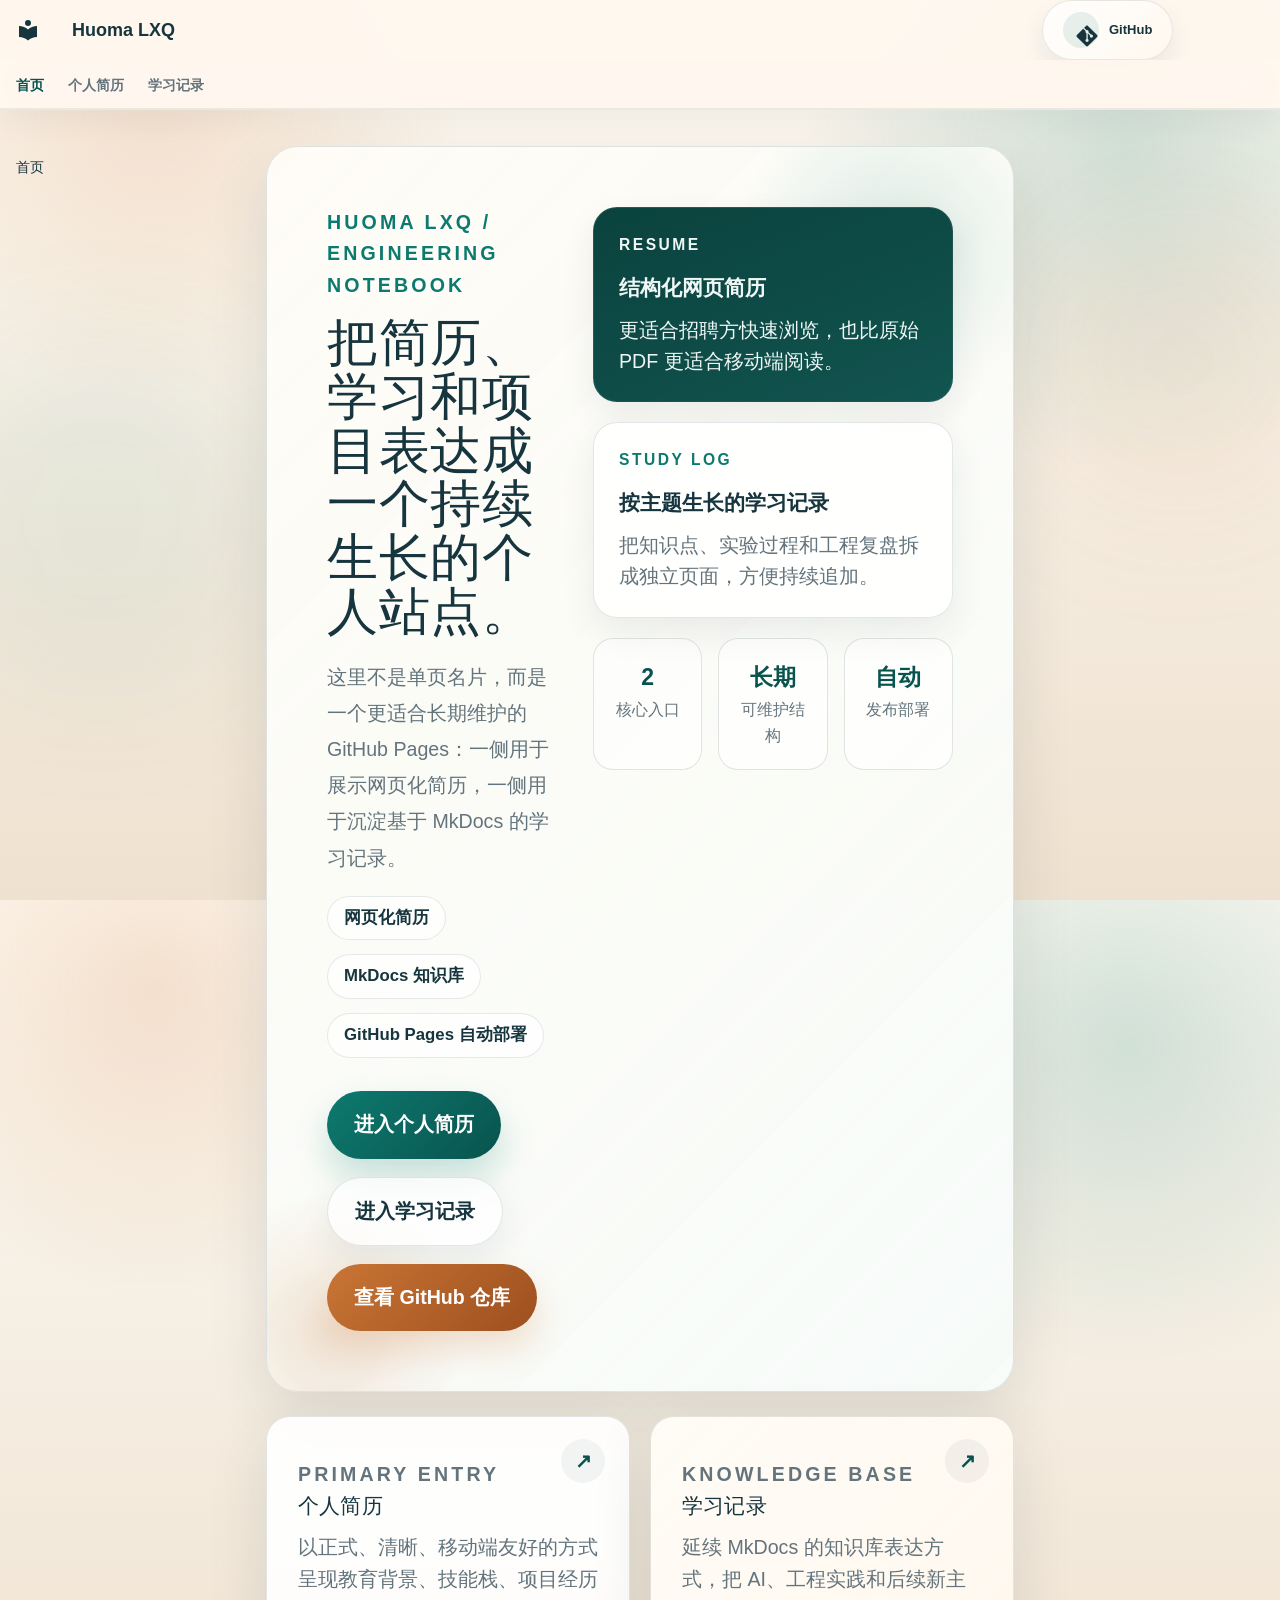
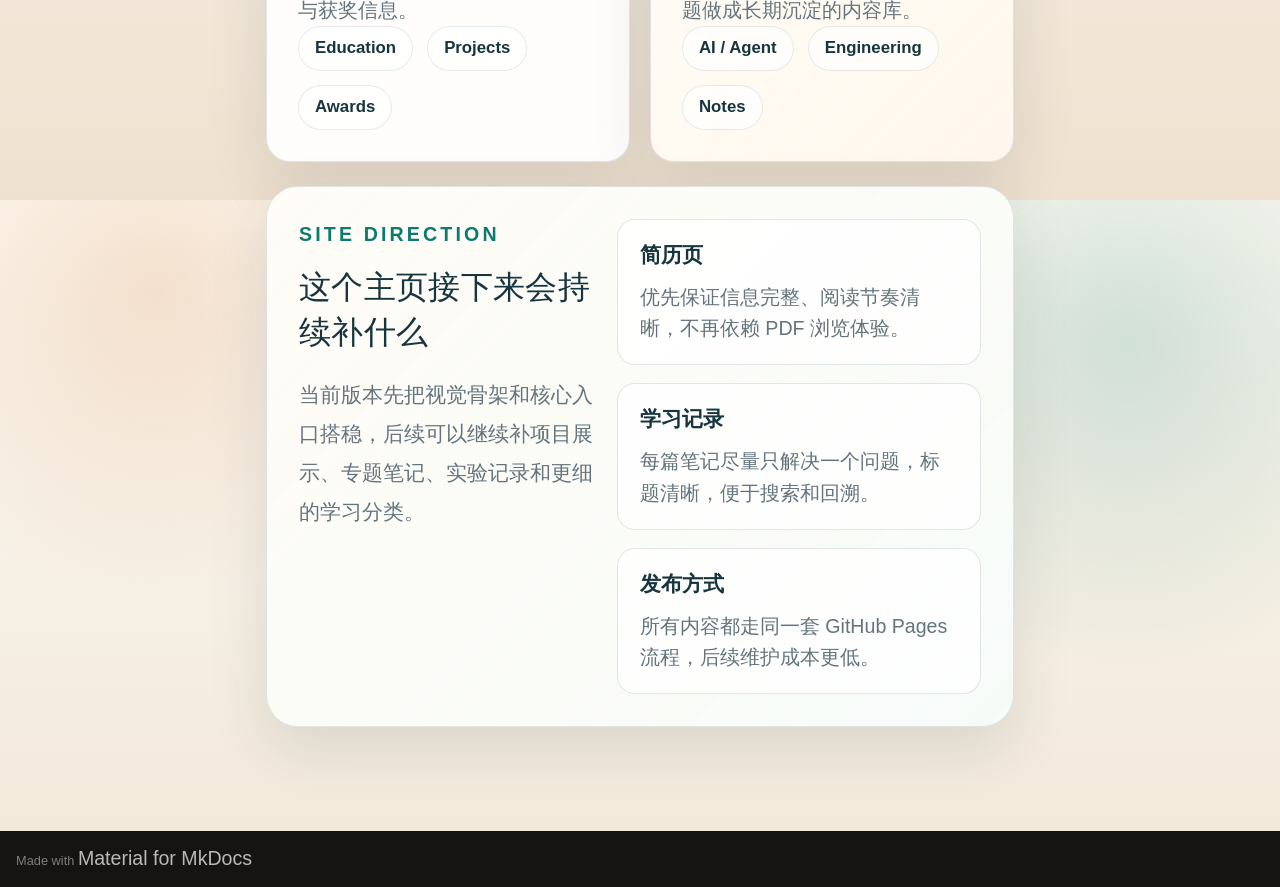
==== commit c9e73481: "Remove search and simplify header actions" ====
--- a/index.html
+++ b/index.html
@@ -126,48 +126,6 @@
       <script>var palette=__md_get("__palette");if(palette&&palette.color){if("(prefers-color-scheme)"===palette.color.media){var media=matchMedia("(prefers-color-scheme: light)"),input=document.querySelector(media.matches?"[data-md-color-media='(prefers-color-scheme: light)']":"[data-md-color-media='(prefers-color-scheme: dark)']");palette.color.media=input.getAttribute("data-md-color-media"),palette.color.scheme=input.getAttribute("data-md-color-scheme"),palette.color.primary=input.getAttribute("data-md-color-primary"),palette.color.accent=input.getAttribute("data-md-color-accent")}for(var[key,value]of Object.entries(palette.color))document.body.setAttribute("data-md-color-"+key,value)}</script>
     
     
-    
-      
-      
-        <label class="md-header__button md-icon" for="__search">
-          
-          <svg xmlns="http://www.w3.org/2000/svg" viewBox="0 0 24 24"><path d="M9.5 3A6.5 6.5 0 0 1 16 9.5c0 1.61-.59 3.09-1.56 4.23l.27.27h.79l5 5-1.5 1.5-5-5v-.79l-.27-.27A6.52 6.52 0 0 1 9.5 16 6.5 6.5 0 0 1 3 9.5 6.5 6.5 0 0 1 9.5 3m0 2C7 5 5 7 5 9.5S7 14 9.5 14 14 12 14 9.5 12 5 9.5 5"/></svg>
-        </label>
-        <div class="md-search" data-md-component="search" role="dialog">
-  <label class="md-search__overlay" for="__search"></label>
-  <div class="md-search__inner" role="search">
-    <form class="md-search__form" name="search">
-      <input type="text" class="md-search__input" name="query" aria-label="搜索" placeholder="搜索" autocapitalize="off" autocorrect="off" autocomplete="off" spellcheck="false" data-md-component="search-query" required>
-      <label class="md-search__icon md-icon" for="__search">
-        
-        <svg xmlns="http://www.w3.org/2000/svg" viewBox="0 0 24 24"><path d="M9.5 3A6.5 6.5 0 0 1 16 9.5c0 1.61-.59 3.09-1.56 4.23l.27.27h.79l5 5-1.5 1.5-5-5v-.79l-.27-.27A6.52 6.52 0 0 1 9.5 16 6.5 6.5 0 0 1 3 9.5 6.5 6.5 0 0 1 9.5 3m0 2C7 5 5 7 5 9.5S7 14 9.5 14 14 12 14 9.5 12 5 9.5 5"/></svg>
-        
-        <svg xmlns="http://www.w3.org/2000/svg" viewBox="0 0 24 24"><path d="M20 11v2H8l5.5 5.5-1.42 1.42L4.16 12l7.92-7.92L13.5 5.5 8 11z"/></svg>
-      </label>
-      <nav class="md-search__options" aria-label="查找">
-        
-        <button type="reset" class="md-search__icon md-icon" title="清空当前内容" aria-label="清空当前内容" tabindex="-1">
-          
-          <svg xmlns="http://www.w3.org/2000/svg" viewBox="0 0 24 24"><path d="M19 6.41 17.59 5 12 10.59 6.41 5 5 6.41 10.59 12 5 17.59 6.41 19 12 13.41 17.59 19 19 17.59 13.41 12z"/></svg>
-        </button>
-      </nav>
-      
-        <div class="md-search__suggest" data-md-component="search-suggest"></div>
-      
-    </form>
-    <div class="md-search__output">
-      <div class="md-search__scrollwrap" tabindex="0" data-md-scrollfix>
-        <div class="md-search-result" data-md-component="search-result">
-          <div class="md-search-result__meta">
-            正在初始化搜索引擎
-          </div>
-          <ol class="md-search-result__list" role="presentation"></ol>
-        </div>
-      </div>
-    </div>
-  </div>
-</div>
-      
     
     
       <div class="md-header__source">
@@ -875,7 +833,7 @@
     
       
       
-      <script id="__config" type="application/json">{"annotate": null, "base": ".", "features": ["navigation.tabs", "navigation.tabs.sticky", "navigation.top", "navigation.indexes", "toc.follow", "content.code.copy", "search.highlight", "search.suggest"], "search": "assets/javascripts/workers/search.2c215733.min.js", "tags": null, "translations": {"clipboard.copied": "\u5df2\u590d\u5236", "clipboard.copy": "\u590d\u5236", "search.result.more.one": "\u5728\u8be5\u9875\u4e0a\u8fd8\u6709 1 \u4e2a\u7b26\u5408\u6761\u4ef6\u7684\u7ed3\u679c", "search.result.more.other": "\u5728\u8be5\u9875\u4e0a\u8fd8\u6709 # \u4e2a\u7b26\u5408\u6761\u4ef6\u7684\u7ed3\u679c", "search.result.none": "\u6ca1\u6709\u627e\u5230\u7b26\u5408\u6761\u4ef6\u7684\u7ed3\u679c", "search.result.one": "\u627e\u5230 1 \u4e2a\u7b26\u5408\u6761\u4ef6\u7684\u7ed3\u679c", "search.result.other": "# \u4e2a\u7b26\u5408\u6761\u4ef6\u7684\u7ed3\u679c", "search.result.placeholder": "\u952e\u5165\u4ee5\u5f00\u59cb\u641c\u7d22", "search.result.term.missing": "\u7f3a\u5c11", "select.version": "\u9009\u62e9\u5f53\u524d\u7248\u672c"}, "version": null}</script>
+      <script id="__config" type="application/json">{"annotate": null, "base": ".", "features": ["navigation.tabs", "navigation.tabs.sticky", "navigation.top", "navigation.indexes", "toc.follow", "content.code.copy"], "search": "assets/javascripts/workers/search.2c215733.min.js", "tags": null, "translations": {"clipboard.copied": "\u5df2\u590d\u5236", "clipboard.copy": "\u590d\u5236", "search.result.more.one": "\u5728\u8be5\u9875\u4e0a\u8fd8\u6709 1 \u4e2a\u7b26\u5408\u6761\u4ef6\u7684\u7ed3\u679c", "search.result.more.other": "\u5728\u8be5\u9875\u4e0a\u8fd8\u6709 # \u4e2a\u7b26\u5408\u6761\u4ef6\u7684\u7ed3\u679c", "search.result.none": "\u6ca1\u6709\u627e\u5230\u7b26\u5408\u6761\u4ef6\u7684\u7ed3\u679c", "search.result.one": "\u627e\u5230 1 \u4e2a\u7b26\u5408\u6761\u4ef6\u7684\u7ed3\u679c", "search.result.other": "# \u4e2a\u7b26\u5408\u6761\u4ef6\u7684\u7ed3\u679c", "search.result.placeholder": "\u952e\u5165\u4ee5\u5f00\u59cb\u641c\u7d22", "search.result.term.missing": "\u7f3a\u5c11", "select.version": "\u9009\u62e9\u5f53\u524d\u7248\u672c"}, "version": null}</script>
     
     
       <script src="assets/javascripts/bundle.79ae519e.min.js"></script>
--- a/assets/stylesheets/extra.css
+++ b/assets/stylesheets/extra.css
@@ -150,40 +150,38 @@
 .md-source {
   display: inline-flex;
   align-items: center;
-  padding: 0.35rem 0.7rem;
-  border-radius: 999px;
-  background: rgba(255, 255, 255, 0.58);
-  border: 1px solid rgba(22, 53, 62, 0.08);
-}
-
-.md-source__repository,
+  gap: 0.5rem;
+  min-height: 3rem;
+  padding: 0.45rem 1rem;
+  border-radius: 999px;
+  background: linear-gradient(135deg, rgba(255, 255, 255, 0.88), rgba(255, 248, 239, 0.92));
+  border: 1px solid rgba(22, 53, 62, 0.1);
+  box-shadow: 0 12px 24px rgba(22, 53, 62, 0.08);
+}
+
+.md-header__source {
+  max-width: none;
+}
+
+.md-source__repository {
+  max-width: none;
+  color: var(--site-ink);
+  font-weight: 800;
+}
+
 .md-source__facts {
-  color: var(--site-ink);
-}
-
-.md-search__form {
-  height: 2.75rem;
-  border: 1px solid rgba(22, 53, 62, 0.1);
-  border-radius: 14px;
-  background: rgba(255, 255, 255, 0.72);
-  box-shadow: inset 0 1px 0 rgba(255, 255, 255, 0.65);
-}
-
-.md-search__input,
-.md-search__input::placeholder,
-.md-search__icon,
-.md-search__icon svg {
-  color: var(--site-ink);
-  fill: currentcolor;
-}
-
-.md-search__input::placeholder {
-  color: rgba(22, 53, 62, 0.62);
-}
-
-.md-search__form:hover,
-.md-search__form:focus-within {
-  border-color: rgba(13, 122, 111, 0.18);
+  display: none;
+}
+
+.md-source__icon {
+  display: inline-flex;
+  align-items: center;
+  justify-content: center;
+  width: 1.8rem;
+  height: 1.8rem;
+  border-radius: 999px;
+  background: rgba(13, 122, 111, 0.1);
+  color: var(--site-accent-strong);
 }
 
 .md-tabs__link {
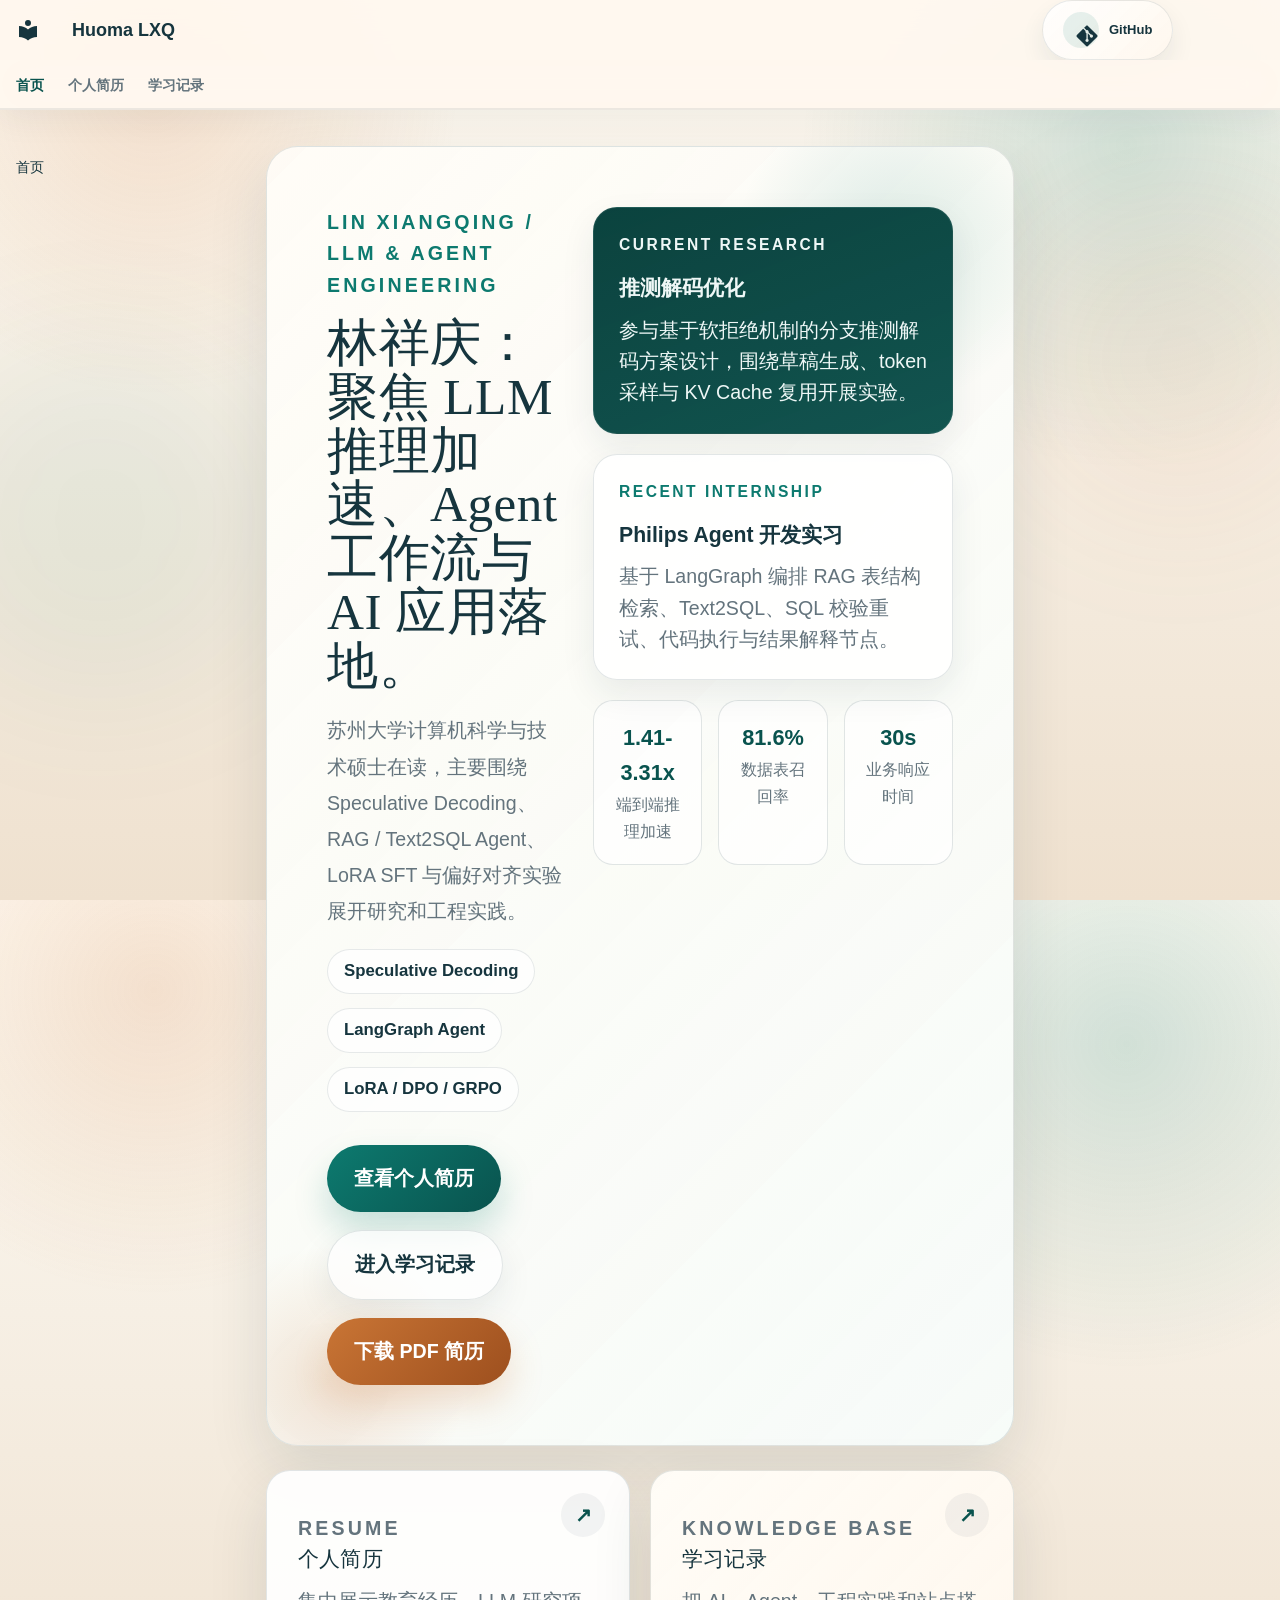
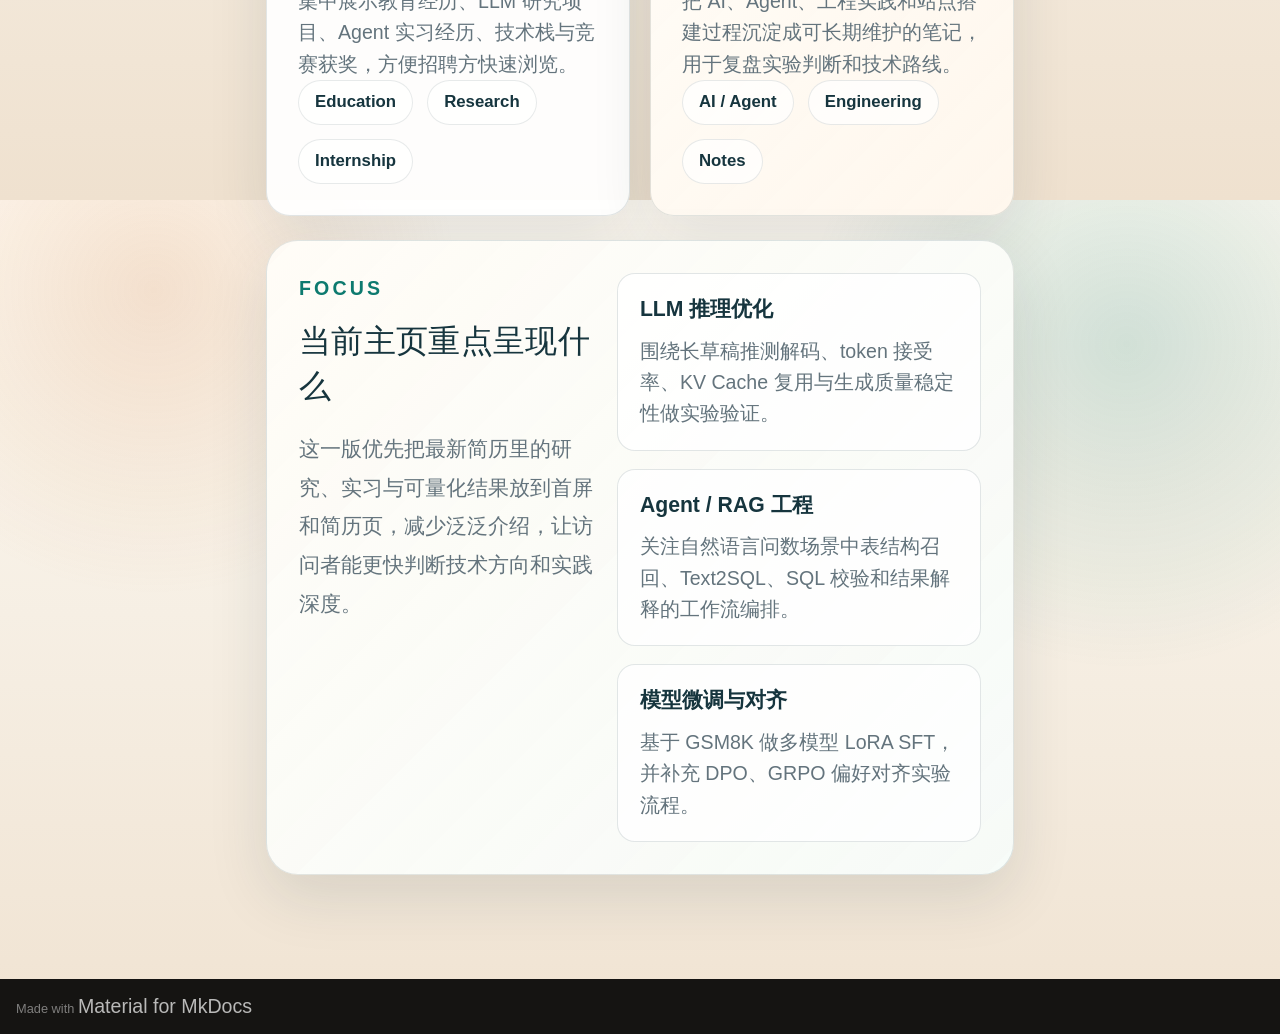
==== commit 0cc2e36b: "Update homepage resume content" ====
--- a/index.html
+++ b/index.html
@@ -6,7 +6,7 @@
       <meta charset="utf-8">
       <meta name="viewport" content="width=device-width,initial-scale=1">
       
-        <meta name="description" content="个人主页与学习记录">
+        <meta name="description" content="林祥庆的个人主页、AI 简历与学习记录">
       
       
       
@@ -686,46 +686,46 @@
 
 <section class="home-hero">
   <div class="hero-copy">
-    <p class="hero-eyebrow">HUOMA LXQ / ENGINEERING NOTEBOOK</p>
-    <h1>把简历、学习和项目表达成一个持续生长的个人站点。</h1>
+    <p class="hero-eyebrow">LIN XIANGQING / LLM & AGENT ENGINEERING</p>
+    <h1>林祥庆：聚焦 LLM 推理加速、Agent 工作流与 AI 应用落地。</h1>
     <p class="hero-lead">
-      这里不是单页名片，而是一个更适合长期维护的 GitHub Pages：一侧用于展示网页化简历，一侧用于沉淀基于 MkDocs 的学习记录。
+      苏州大学计算机科学与技术硕士在读，主要围绕 Speculative Decoding、RAG / Text2SQL Agent、LoRA SFT 与偏好对齐实验展开研究和工程实践。
     </p>
     <div class="hero-pill-row">
-      <span class="hero-pill">网页化简历</span>
-      <span class="hero-pill">MkDocs 知识库</span>
-      <span class="hero-pill">GitHub Pages 自动部署</span>
+      <span class="hero-pill">Speculative Decoding</span>
+      <span class="hero-pill">LangGraph Agent</span>
+      <span class="hero-pill">LoRA / DPO / GRPO</span>
     </div>
     <div class="home-actions">
-      <a class="home-button home-button--primary" href="resume/">进入个人简历</a>
+      <a class="home-button home-button--primary" href="resume/">查看个人简历</a>
       <a class="home-button home-button--secondary" href="study/">进入学习记录</a>
-      <a class="home-button home-button--tertiary" href="https://github.com/huomalxq/huomalxq.github.io" target="_blank" rel="noopener">查看 GitHub 仓库</a>
+      <a class="home-button home-button--tertiary" href="assets/files/resume.pdf" target="_blank" rel="noopener">下载 PDF 简历</a>
     </div>
   </div>
 
   <aside class="hero-panel">
     <article class="hero-panel__card hero-panel__card--accent">
-      <span class="hero-panel__eyebrow">Resume</span>
-      <strong>结构化网页简历</strong>
-      <p>更适合招聘方快速浏览，也比原始 PDF 更适合移动端阅读。</p>
+      <span class="hero-panel__eyebrow">Current Research</span>
+      <strong>推测解码优化</strong>
+      <p>参与基于软拒绝机制的分支推测解码方案设计，围绕草稿生成、token 采样与 KV Cache 复用开展实验。</p>
     </article>
     <article class="hero-panel__card">
-      <span class="hero-panel__eyebrow">Study Log</span>
-      <strong>按主题生长的学习记录</strong>
-      <p>把知识点、实验过程和工程复盘拆成独立页面，方便持续追加。</p>
+      <span class="hero-panel__eyebrow">Recent Internship</span>
+      <strong>Philips Agent 开发实习</strong>
+      <p>基于 LangGraph 编排 RAG 表结构检索、Text2SQL、SQL 校验重试、代码执行与结果解释节点。</p>
     </article>
     <div class="hero-signal">
       <div>
-        <b>2</b>
-        <span>核心入口</span>
+        <b>1.41-3.31x</b>
+        <span>端到端推理加速</span>
       </div>
       <div>
-        <b>长期</b>
-        <span>可维护结构</span>
+        <b>81.6%</b>
+        <span>数据表召回率</span>
       </div>
       <div>
-        <b>自动</b>
-        <span>发布部署</span>
+        <b>30s</b>
+        <span>业务响应时间</span>
       </div>
     </div>
   </aside>
@@ -733,19 +733,19 @@
 
 <section class="portal-grid">
   <a class="portal-card" href="resume/">
-    <p class="section-kicker">Primary Entry</p>
+    <p class="section-kicker">Resume</p>
     <h2>个人简历</h2>
-    <p>以正式、清晰、移动端友好的方式呈现教育背景、技能栈、项目经历与获奖信息。</p>
+    <p>集中展示教育经历、LLM 研究项目、Agent 实习经历、技术栈与竞赛获奖，方便招聘方快速浏览。</p>
     <div class="portal-tags">
       <span>Education</span>
-      <span>Projects</span>
-      <span>Awards</span>
+      <span>Research</span>
+      <span>Internship</span>
     </div>
   </a>
   <a class="portal-card portal-card--warm" href="study/">
     <p class="section-kicker">Knowledge Base</p>
     <h2>学习记录</h2>
-    <p>延续 MkDocs 的知识库表达方式，把 AI、工程实践和后续新主题做成长期沉淀的内容库。</p>
+    <p>把 AI、Agent、工程实践和站点搭建过程沉淀成可长期维护的笔记，用于复盘实验判断和技术路线。</p>
     <div class="portal-tags">
       <span>AI / Agent</span>
       <span>Engineering</span>
@@ -756,22 +756,22 @@
 
 <section class="home-note">
   <div class="home-note__intro">
-    <p class="section-kicker">Site Direction</p>
-    <h2>这个主页接下来会持续补什么</h2>
-    <p>当前版本先把视觉骨架和核心入口搭稳，后续可以继续补项目展示、专题笔记、实验记录和更细的学习分类。</p>
+    <p class="section-kicker">Focus</p>
+    <h2>当前主页重点呈现什么</h2>
+    <p>这一版优先把最新简历里的研究、实习与可量化结果放到首屏和简历页，减少泛泛介绍，让访问者能更快判断技术方向和实践深度。</p>
   </div>
   <div class="home-note__points">
     <article class="note-point">
-      <strong>简历页</strong>
-      <p>优先保证信息完整、阅读节奏清晰，不再依赖 PDF 浏览体验。</p>
+      <strong>LLM 推理优化</strong>
+      <p>围绕长草稿推测解码、token 接受率、KV Cache 复用与生成质量稳定性做实验验证。</p>
     </article>
     <article class="note-point">
-      <strong>学习记录</strong>
-      <p>每篇笔记尽量只解决一个问题，标题清晰，便于搜索和回溯。</p>
+      <strong>Agent / RAG 工程</strong>
+      <p>关注自然语言问数场景中表结构召回、Text2SQL、SQL 校验和结果解释的工作流编排。</p>
     </article>
     <article class="note-point">
-      <strong>发布方式</strong>
-      <p>所有内容都走同一套 GitHub Pages 流程，后续维护成本更低。</p>
+      <strong>模型微调与对齐</strong>
+      <p>基于 GSM8K 做多模型 LoRA SFT，并补充 DPO、GRPO 偏好对齐实验流程。</p>
     </article>
   </div>
 </section>
--- a/assets/stylesheets/extra.css
+++ b/assets/stylesheets/extra.css
@@ -161,6 +161,7 @@
 
 .md-header__source {
   max-width: none;
+  margin-left: auto;
 }
 
 .md-source__repository {
@@ -182,6 +183,16 @@
   border-radius: 999px;
   background: rgba(13, 122, 111, 0.1);
   color: var(--site-accent-strong);
+}
+
+[data-md-toggle="search"],
+.md-search,
+.md-search__overlay,
+.md-search__inner,
+.md-search__scrollwrap,
+.md-search-result,
+.md-header__option {
+  display: none !important;
 }
 
 .md-tabs__link {
@@ -487,8 +498,9 @@
 
 .hero-signal b {
   display: block;
-  font-size: 1.15rem;
-  color: var(--site-accent-strong);
+  font-size: clamp(0.98rem, 1.7vw, 1.15rem);
+  color: var(--site-accent-strong);
+  overflow-wrap: anywhere;
 }
 
 .hero-signal span {
@@ -735,6 +747,48 @@
   grid-template-columns: minmax(16rem, 0.82fr) minmax(0, 1.18fr);
 }
 
+.resume-metric-grid {
+  position: relative;
+  z-index: 1;
+  display: grid;
+  gap: 0.9rem;
+  margin: -0.4rem 0 1.2rem;
+  grid-template-columns: repeat(3, minmax(0, 1fr));
+}
+
+.resume-metric {
+  padding: 1rem 1.05rem;
+  border: 1px solid var(--site-line);
+  border-radius: var(--site-radius-md);
+  background: rgba(255, 255, 255, 0.78);
+  box-shadow: var(--site-shadow-soft);
+}
+
+.resume-metric span {
+  display: block;
+  color: var(--site-muted);
+  font-size: 0.75rem;
+  font-weight: 800;
+  letter-spacing: 0.12em;
+  text-transform: uppercase;
+}
+
+.resume-metric strong {
+  display: block;
+  margin-top: 0.34rem;
+  color: var(--site-accent-strong);
+  font-size: clamp(1.2rem, 2vw, 1.65rem);
+  line-height: 1.15;
+  overflow-wrap: anywhere;
+}
+
+.resume-metric p {
+  margin: 0.55rem 0 0;
+  color: var(--site-muted);
+  font-size: 0.9rem;
+  line-height: 1.65;
+}
+
 .resume-sidecard,
 .resume-sectioncard {
   padding: 1.25rem;
@@ -829,6 +883,17 @@
   color: var(--site-muted);
 }
 
+.resume-tech {
+  margin: 0.65rem 0 0;
+  padding: 0.55rem 0.7rem;
+  border-radius: 12px;
+  background: rgba(13, 122, 111, 0.08);
+  color: var(--site-accent-strong);
+  font-size: 0.86rem;
+  font-weight: 800;
+  line-height: 1.6;
+}
+
 .resume-card,
 .resume-award {
   padding: 1rem 1.05rem;
@@ -879,7 +944,8 @@
   .study-hero,
   .study-columns,
   .resume-layout,
-  .home-note {
+  .home-note,
+  .resume-metric-grid {
     grid-template-columns: 1fr;
   }
 
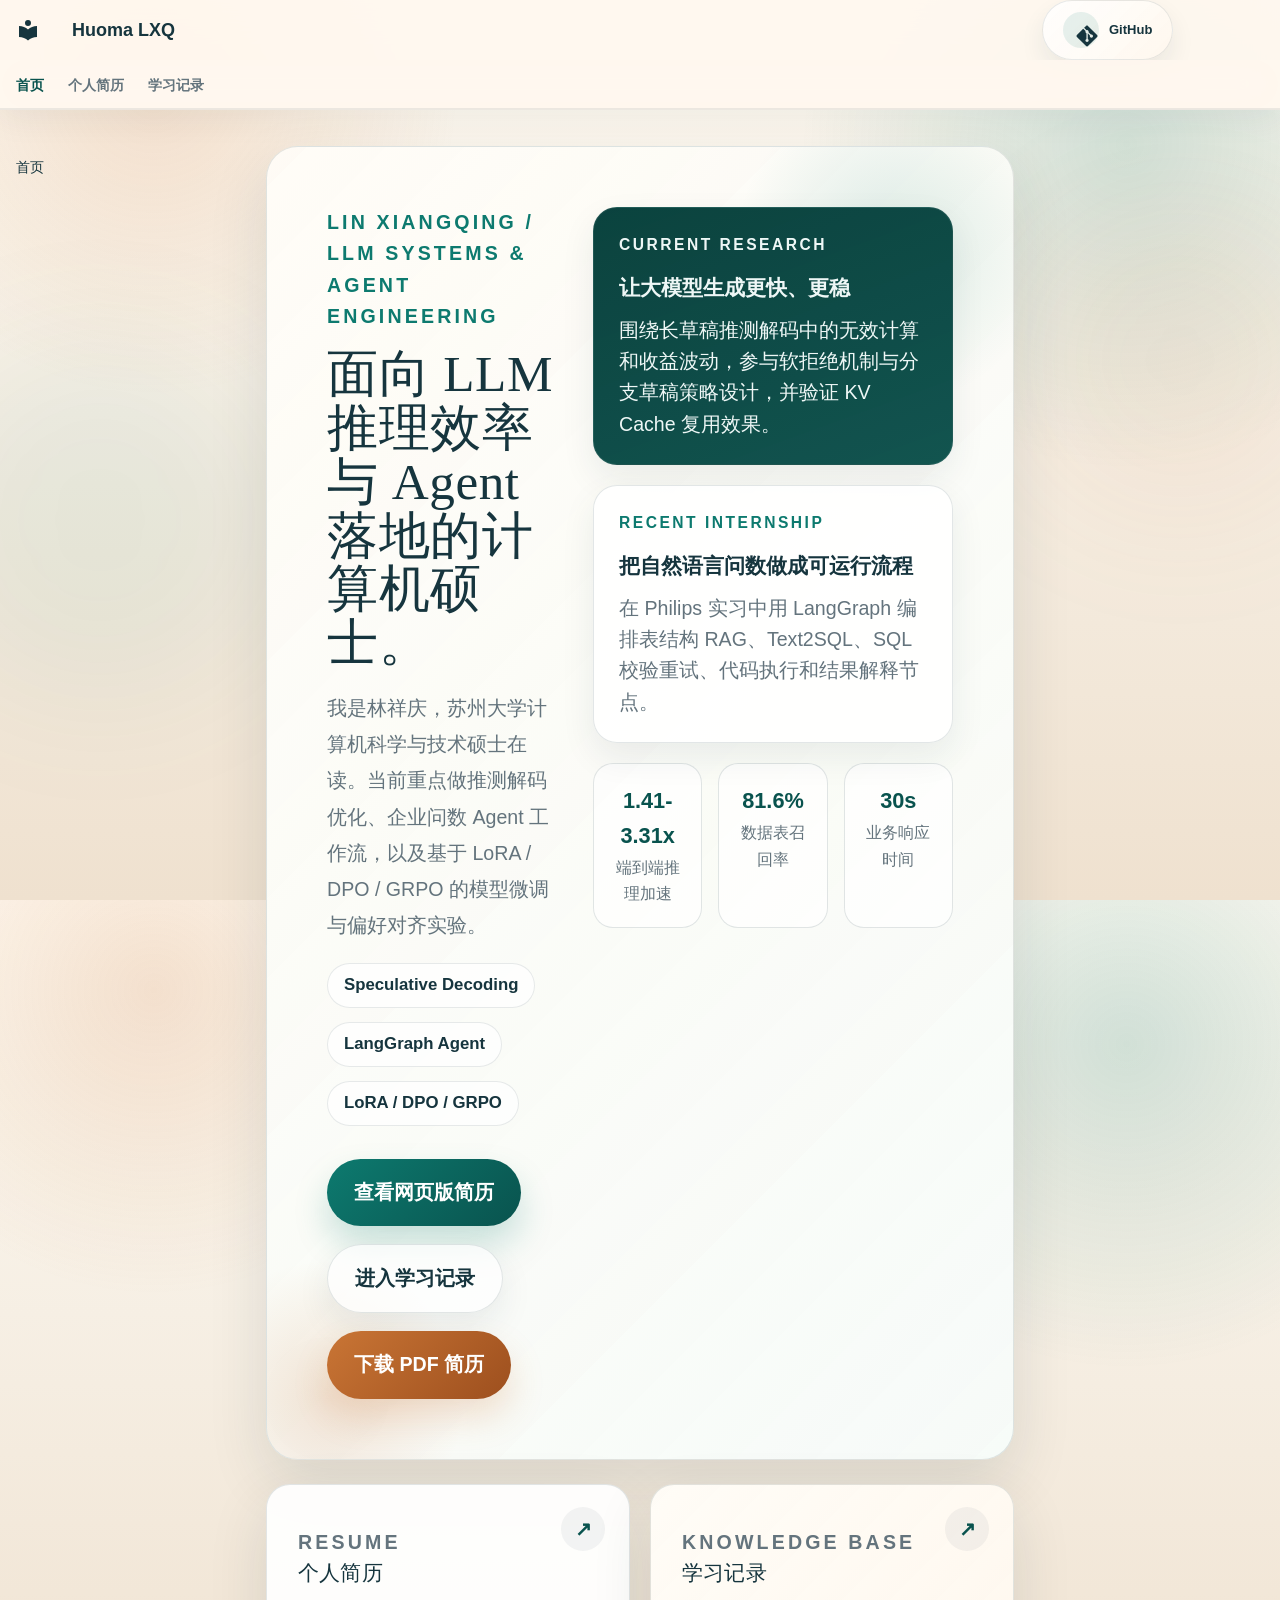
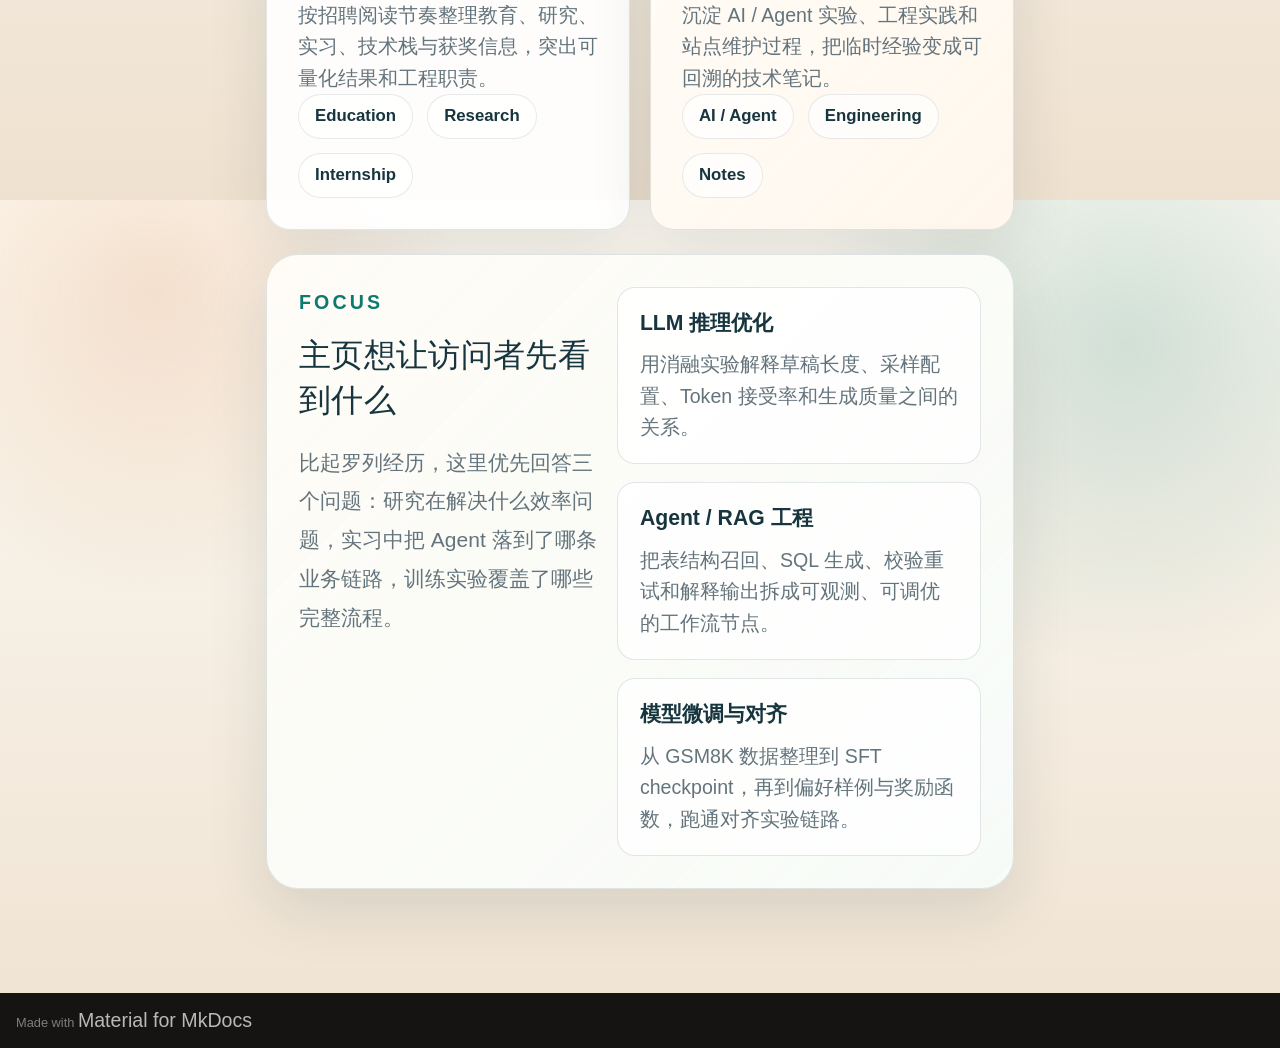
==== commit d675359d: "Publish generated study pages" ====
--- a/index.html
+++ b/index.html
@@ -6,7 +6,7 @@
       <meta charset="utf-8">
       <meta name="viewport" content="width=device-width,initial-scale=1">
       
-        <meta name="description" content="林祥庆的个人主页、AI 简历与学习记录">
+        <meta name="description" content="林祥庆的 LLM 系统、Agent 工程与学习记录主页">
       
       
       
@@ -450,6 +450,8 @@
       
         
       
+        
+      
     
     
     
@@ -509,6 +511,34 @@
   
   
     <li class="md-nav__item">
+      <a href="study/ai/agent-assisted-writing/" class="md-nav__link">
+        
+  
+  
+  <span class="md-ellipsis">
+    
+  
+    AI 辅助整理学习记录
+  
+
+    
+  </span>
+  
+  
+
+      </a>
+    </li>
+  
+
+              
+            
+              
+                
+  
+  
+  
+  
+    <li class="md-nav__item">
       <a href="study/ai/mkdocs-site-setup/" class="md-nav__link">
         
   
@@ -549,6 +579,10 @@
       
         
           
+        
+      
+        
+      
         
       
         
@@ -603,6 +637,62 @@
           </label>
           <ul class="md-nav__list" data-md-scrollfix>
             
+              
+            
+              
+                
+  
+  
+  
+  
+    <li class="md-nav__item">
+      <a href="study/engineering/git-repository-workflow/" class="md-nav__link">
+        
+  
+  
+  <span class="md-ellipsis">
+    
+  
+    Git 仓库维护流程
+  
+
+    
+  </span>
+  
+  
+
+      </a>
+    </li>
+  
+
+              
+            
+              
+                
+  
+  
+  
+  
+    <li class="md-nav__item">
+      <a href="study/engineering/mkdocs-navigation/" class="md-nav__link">
+        
+  
+  
+  <span class="md-ellipsis">
+    
+  
+    MkDocs 导航维护
+  
+
+    
+  </span>
+  
+  
+
+      </a>
+    </li>
+  
+
               
             
               
@@ -686,10 +776,10 @@
 
 <section class="home-hero">
   <div class="hero-copy">
-    <p class="hero-eyebrow">LIN XIANGQING / LLM & AGENT ENGINEERING</p>
-    <h1>林祥庆：聚焦 LLM 推理加速、Agent 工作流与 AI 应用落地。</h1>
+    <p class="hero-eyebrow">LIN XIANGQING / LLM SYSTEMS & AGENT ENGINEERING</p>
+    <h1>面向 LLM 推理效率与 Agent 落地的计算机硕士。</h1>
     <p class="hero-lead">
-      苏州大学计算机科学与技术硕士在读，主要围绕 Speculative Decoding、RAG / Text2SQL Agent、LoRA SFT 与偏好对齐实验展开研究和工程实践。
+      我是林祥庆，苏州大学计算机科学与技术硕士在读。当前重点做推测解码优化、企业问数 Agent 工作流，以及基于 LoRA / DPO / GRPO 的模型微调与偏好对齐实验。
     </p>
     <div class="hero-pill-row">
       <span class="hero-pill">Speculative Decoding</span>
@@ -697,7 +787,7 @@
       <span class="hero-pill">LoRA / DPO / GRPO</span>
     </div>
     <div class="home-actions">
-      <a class="home-button home-button--primary" href="resume/">查看个人简历</a>
+      <a class="home-button home-button--primary" href="resume/">查看网页版简历</a>
       <a class="home-button home-button--secondary" href="study/">进入学习记录</a>
       <a class="home-button home-button--tertiary" href="assets/files/resume.pdf" target="_blank" rel="noopener">下载 PDF 简历</a>
     </div>
@@ -706,13 +796,13 @@
   <aside class="hero-panel">
     <article class="hero-panel__card hero-panel__card--accent">
       <span class="hero-panel__eyebrow">Current Research</span>
-      <strong>推测解码优化</strong>
-      <p>参与基于软拒绝机制的分支推测解码方案设计，围绕草稿生成、token 采样与 KV Cache 复用开展实验。</p>
+      <strong>让大模型生成更快、更稳</strong>
+      <p>围绕长草稿推测解码中的无效计算和收益波动，参与软拒绝机制与分支草稿策略设计，并验证 KV Cache 复用效果。</p>
     </article>
     <article class="hero-panel__card">
       <span class="hero-panel__eyebrow">Recent Internship</span>
-      <strong>Philips Agent 开发实习</strong>
-      <p>基于 LangGraph 编排 RAG 表结构检索、Text2SQL、SQL 校验重试、代码执行与结果解释节点。</p>
+      <strong>把自然语言问数做成可运行流程</strong>
+      <p>在 Philips 实习中用 LangGraph 编排表结构 RAG、Text2SQL、SQL 校验重试、代码执行和结果解释节点。</p>
     </article>
     <div class="hero-signal">
       <div>
@@ -735,7 +825,7 @@
   <a class="portal-card" href="resume/">
     <p class="section-kicker">Resume</p>
     <h2>个人简历</h2>
-    <p>集中展示教育经历、LLM 研究项目、Agent 实习经历、技术栈与竞赛获奖，方便招聘方快速浏览。</p>
+    <p>按招聘阅读节奏整理教育、研究、实习、技术栈与获奖信息，突出可量化结果和工程职责。</p>
     <div class="portal-tags">
       <span>Education</span>
       <span>Research</span>
@@ -745,7 +835,7 @@
   <a class="portal-card portal-card--warm" href="study/">
     <p class="section-kicker">Knowledge Base</p>
     <h2>学习记录</h2>
-    <p>把 AI、Agent、工程实践和站点搭建过程沉淀成可长期维护的笔记，用于复盘实验判断和技术路线。</p>
+    <p>沉淀 AI / Agent 实验、工程实践和站点维护过程，把临时经验变成可回溯的技术笔记。</p>
     <div class="portal-tags">
       <span>AI / Agent</span>
       <span>Engineering</span>
@@ -757,21 +847,21 @@
 <section class="home-note">
   <div class="home-note__intro">
     <p class="section-kicker">Focus</p>
-    <h2>当前主页重点呈现什么</h2>
-    <p>这一版优先把最新简历里的研究、实习与可量化结果放到首屏和简历页，减少泛泛介绍，让访问者能更快判断技术方向和实践深度。</p>
+    <h2>主页想让访问者先看到什么</h2>
+    <p>比起罗列经历，这里优先回答三个问题：研究在解决什么效率问题，实习中把 Agent 落到了哪条业务链路，训练实验覆盖了哪些完整流程。</p>
   </div>
   <div class="home-note__points">
     <article class="note-point">
       <strong>LLM 推理优化</strong>
-      <p>围绕长草稿推测解码、token 接受率、KV Cache 复用与生成质量稳定性做实验验证。</p>
+      <p>用消融实验解释草稿长度、采样配置、Token 接受率和生成质量之间的关系。</p>
     </article>
     <article class="note-point">
       <strong>Agent / RAG 工程</strong>
-      <p>关注自然语言问数场景中表结构召回、Text2SQL、SQL 校验和结果解释的工作流编排。</p>
+      <p>把表结构召回、SQL 生成、校验重试和解释输出拆成可观测、可调优的工作流节点。</p>
     </article>
     <article class="note-point">
       <strong>模型微调与对齐</strong>
-      <p>基于 GSM8K 做多模型 LoRA SFT，并补充 DPO、GRPO 偏好对齐实验流程。</p>
+      <p>从 GSM8K 数据整理到 SFT checkpoint，再到偏好样例与奖励函数，跑通对齐实验链路。</p>
     </article>
   </div>
 </section>
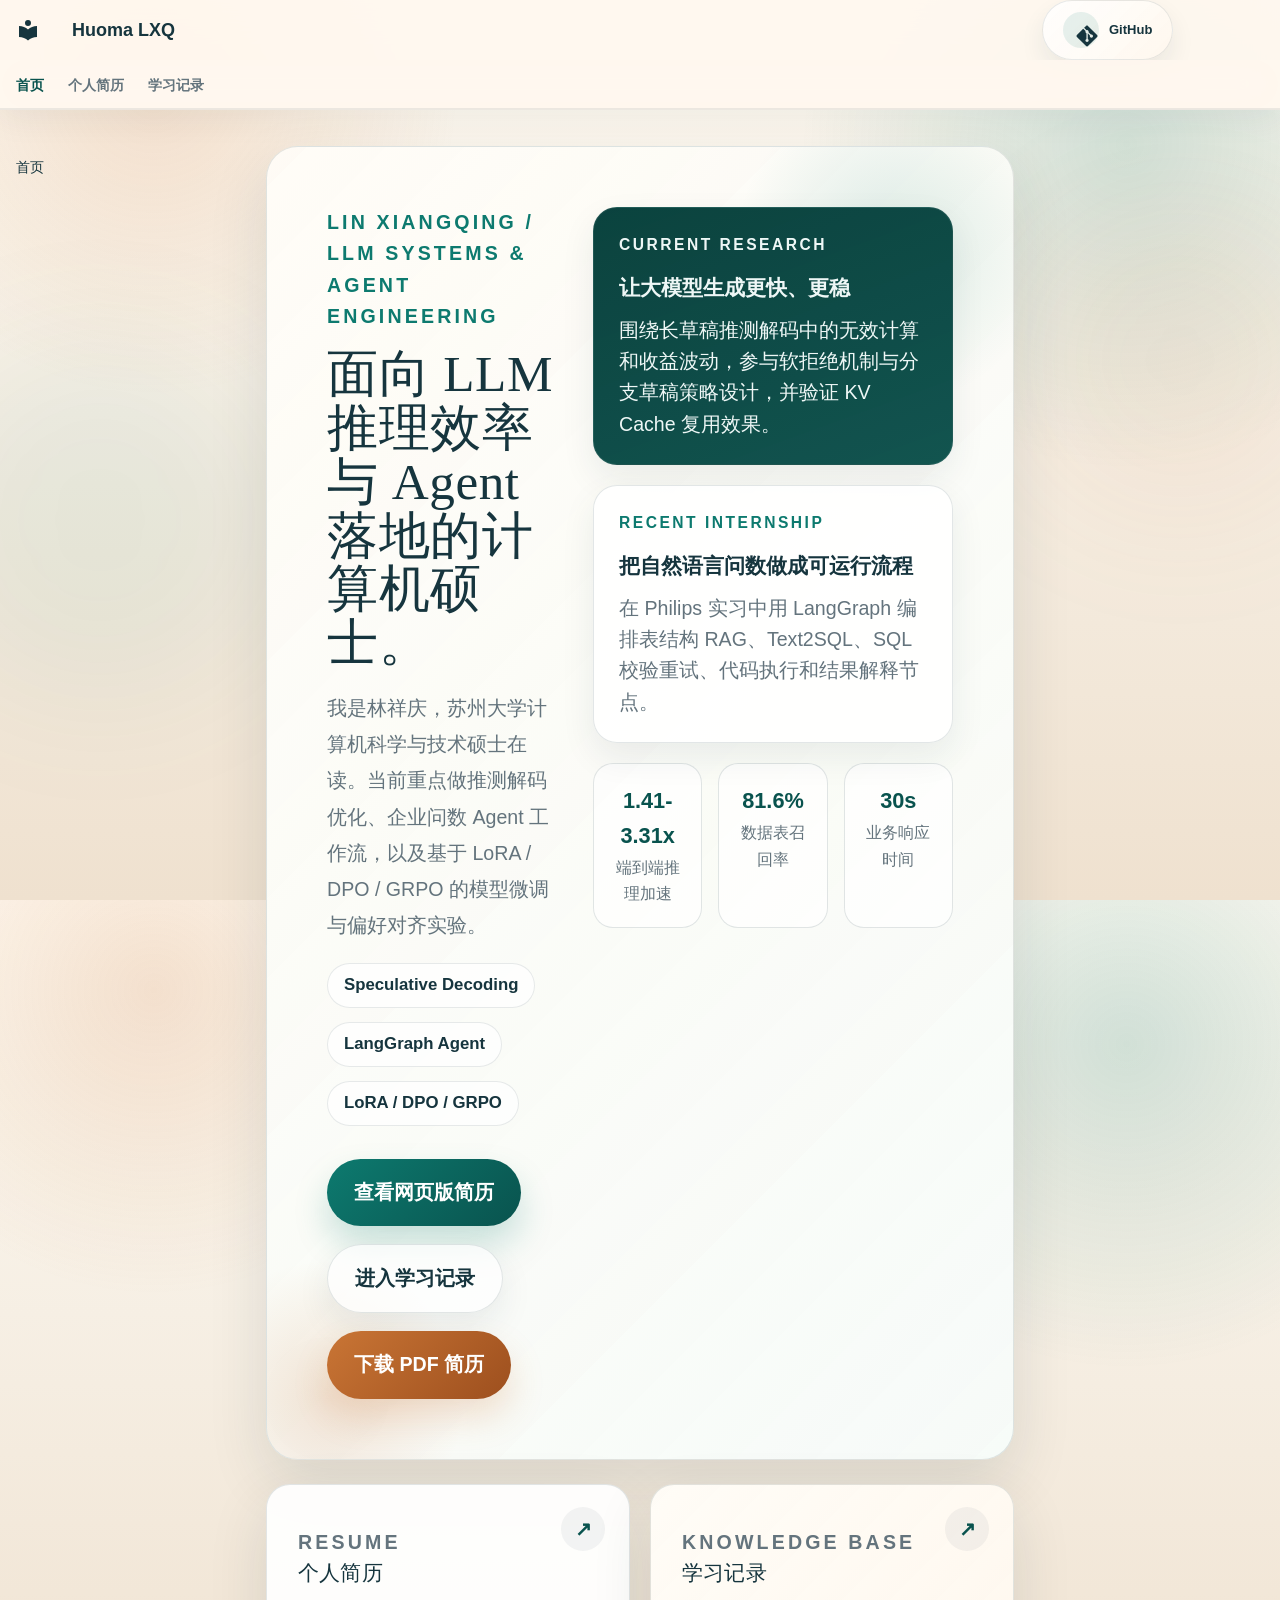
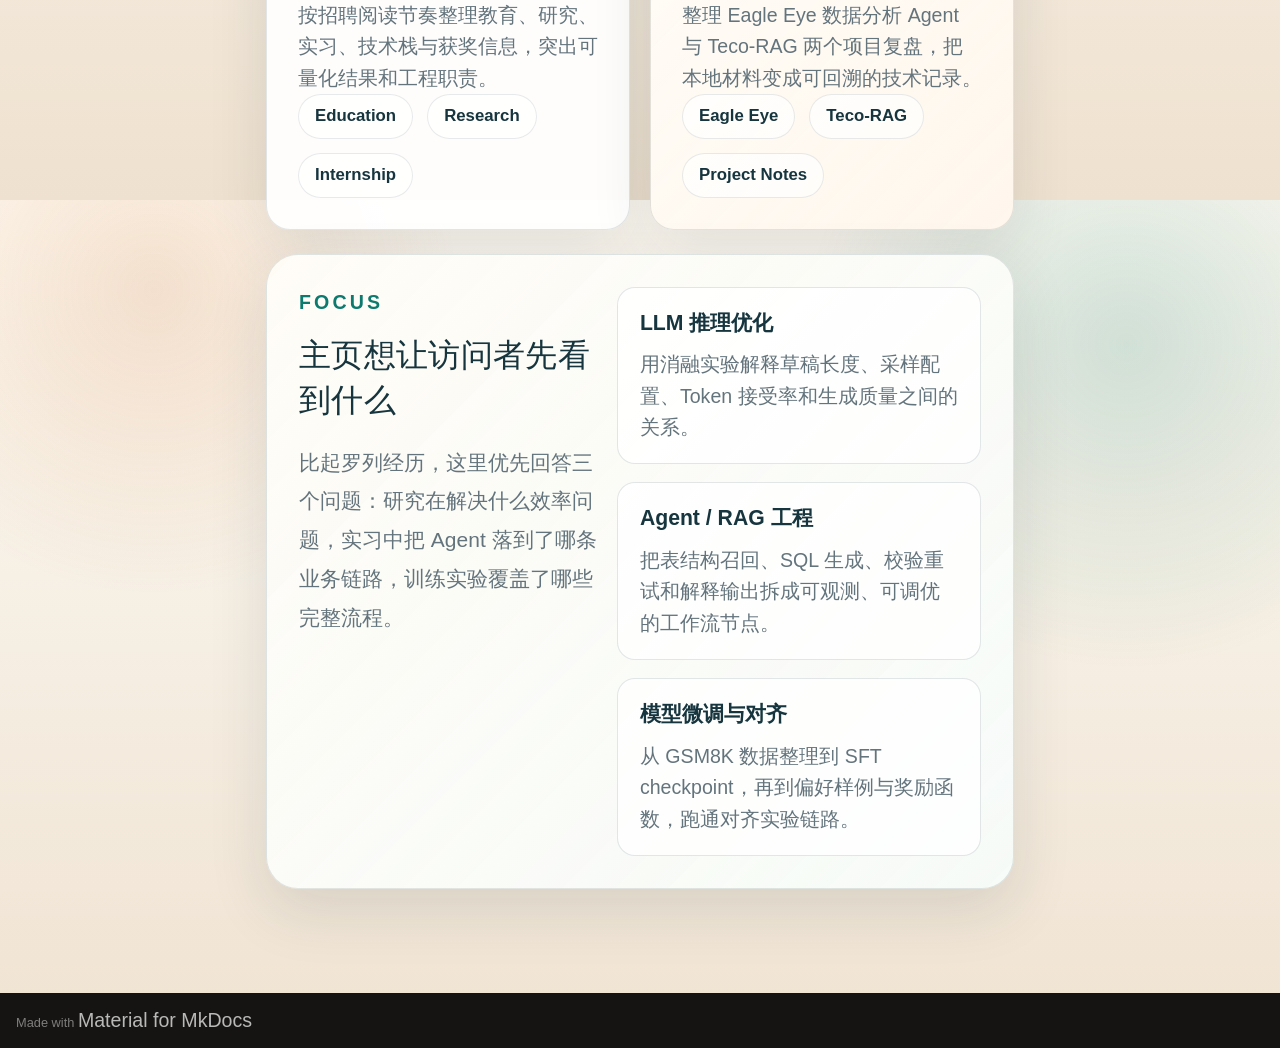
==== commit c2f92645: "Publish project study records" ====
--- a/index.html
+++ b/index.html
@@ -441,84 +441,15 @@
   
   
   
-    
-    
-      
-        
-          
-        
-      
-        
-      
-        
-      
-    
-    
-    
-      
-      
-    
-    
-    <li class="md-nav__item md-nav__item--nested">
-      
-        
-        
-        <input class="md-nav__toggle md-toggle " type="checkbox" id="__nav_3_2" >
-        
-          
-          <div class="md-nav__link md-nav__container">
-            <a href="study/ai/" class="md-nav__link ">
-              
+    <li class="md-nav__item">
+      <a href="study/eagle-eye-data-agent/" class="md-nav__link">
+        
   
   
   <span class="md-ellipsis">
     
   
-    AI / Agent
-  
-
-    
-  </span>
-  
-  
-
-            </a>
-            
-              
-              <label class="md-nav__link " for="__nav_3_2" id="__nav_3_2_label" tabindex="0">
-                <span class="md-nav__icon md-icon"></span>
-              </label>
-            
-          </div>
-        
-        <nav class="md-nav" data-md-level="2" aria-labelledby="__nav_3_2_label" aria-expanded="false">
-          <label class="md-nav__title" for="__nav_3_2">
-            <span class="md-nav__icon md-icon"></span>
-            
-  
-    AI / Agent
-  
-
-          </label>
-          <ul class="md-nav__list" data-md-scrollfix>
-            
-              
-            
-              
-                
-  
-  
-  
-  
-    <li class="md-nav__item">
-      <a href="study/ai/agent-assisted-writing/" class="md-nav__link">
-        
-  
-  
-  <span class="md-ellipsis">
-    
-  
-    AI 辅助整理学习记录
+    Eagle Eye 数据分析 Agent
   
 
     
@@ -539,14 +470,14 @@
   
   
     <li class="md-nav__item">
-      <a href="study/ai/mkdocs-site-setup/" class="md-nav__link">
+      <a href="study/teco-rag-project-summary/" class="md-nav__link">
         
   
   
   <span class="md-ellipsis">
     
   
-    MkDocs 站点搭建
+    Teco-RAG 项目总结
   
 
     
@@ -555,177 +486,6 @@
   
 
       </a>
-    </li>
-  
-
-              
-            
-          </ul>
-        </nav>
-      
-    </li>
-  
-
-              
-            
-              
-                
-  
-  
-  
-  
-    
-    
-      
-        
-          
-        
-      
-        
-      
-        
-      
-        
-      
-    
-    
-    
-      
-      
-    
-    
-    <li class="md-nav__item md-nav__item--nested">
-      
-        
-        
-        <input class="md-nav__toggle md-toggle " type="checkbox" id="__nav_3_3" >
-        
-          
-          <div class="md-nav__link md-nav__container">
-            <a href="study/engineering/" class="md-nav__link ">
-              
-  
-  
-  <span class="md-ellipsis">
-    
-  
-    工程实践
-  
-
-    
-  </span>
-  
-  
-
-            </a>
-            
-              
-              <label class="md-nav__link " for="__nav_3_3" id="__nav_3_3_label" tabindex="0">
-                <span class="md-nav__icon md-icon"></span>
-              </label>
-            
-          </div>
-        
-        <nav class="md-nav" data-md-level="2" aria-labelledby="__nav_3_3_label" aria-expanded="false">
-          <label class="md-nav__title" for="__nav_3_3">
-            <span class="md-nav__icon md-icon"></span>
-            
-  
-    工程实践
-  
-
-          </label>
-          <ul class="md-nav__list" data-md-scrollfix>
-            
-              
-            
-              
-                
-  
-  
-  
-  
-    <li class="md-nav__item">
-      <a href="study/engineering/git-repository-workflow/" class="md-nav__link">
-        
-  
-  
-  <span class="md-ellipsis">
-    
-  
-    Git 仓库维护流程
-  
-
-    
-  </span>
-  
-  
-
-      </a>
-    </li>
-  
-
-              
-            
-              
-                
-  
-  
-  
-  
-    <li class="md-nav__item">
-      <a href="study/engineering/mkdocs-navigation/" class="md-nav__link">
-        
-  
-  
-  <span class="md-ellipsis">
-    
-  
-    MkDocs 导航维护
-  
-
-    
-  </span>
-  
-  
-
-      </a>
-    </li>
-  
-
-              
-            
-              
-                
-  
-  
-  
-  
-    <li class="md-nav__item">
-      <a href="study/engineering/note-template/" class="md-nav__link">
-        
-  
-  
-  <span class="md-ellipsis">
-    
-  
-    学习记录模板
-  
-
-    
-  </span>
-  
-  
-
-      </a>
-    </li>
-  
-
-              
-            
-          </ul>
-        </nav>
-      
     </li>
   
 
@@ -835,11 +595,11 @@
   <a class="portal-card portal-card--warm" href="study/">
     <p class="section-kicker">Knowledge Base</p>
     <h2>学习记录</h2>
-    <p>沉淀 AI / Agent 实验、工程实践和站点维护过程，把临时经验变成可回溯的技术笔记。</p>
+    <p>整理 Eagle Eye 数据分析 Agent 与 Teco-RAG 两个项目复盘，把本地材料变成可回溯的技术记录。</p>
     <div class="portal-tags">
-      <span>AI / Agent</span>
-      <span>Engineering</span>
-      <span>Notes</span>
+      <span>Eagle Eye</span>
+      <span>Teco-RAG</span>
+      <span>Project Notes</span>
     </div>
   </a>
 </section>
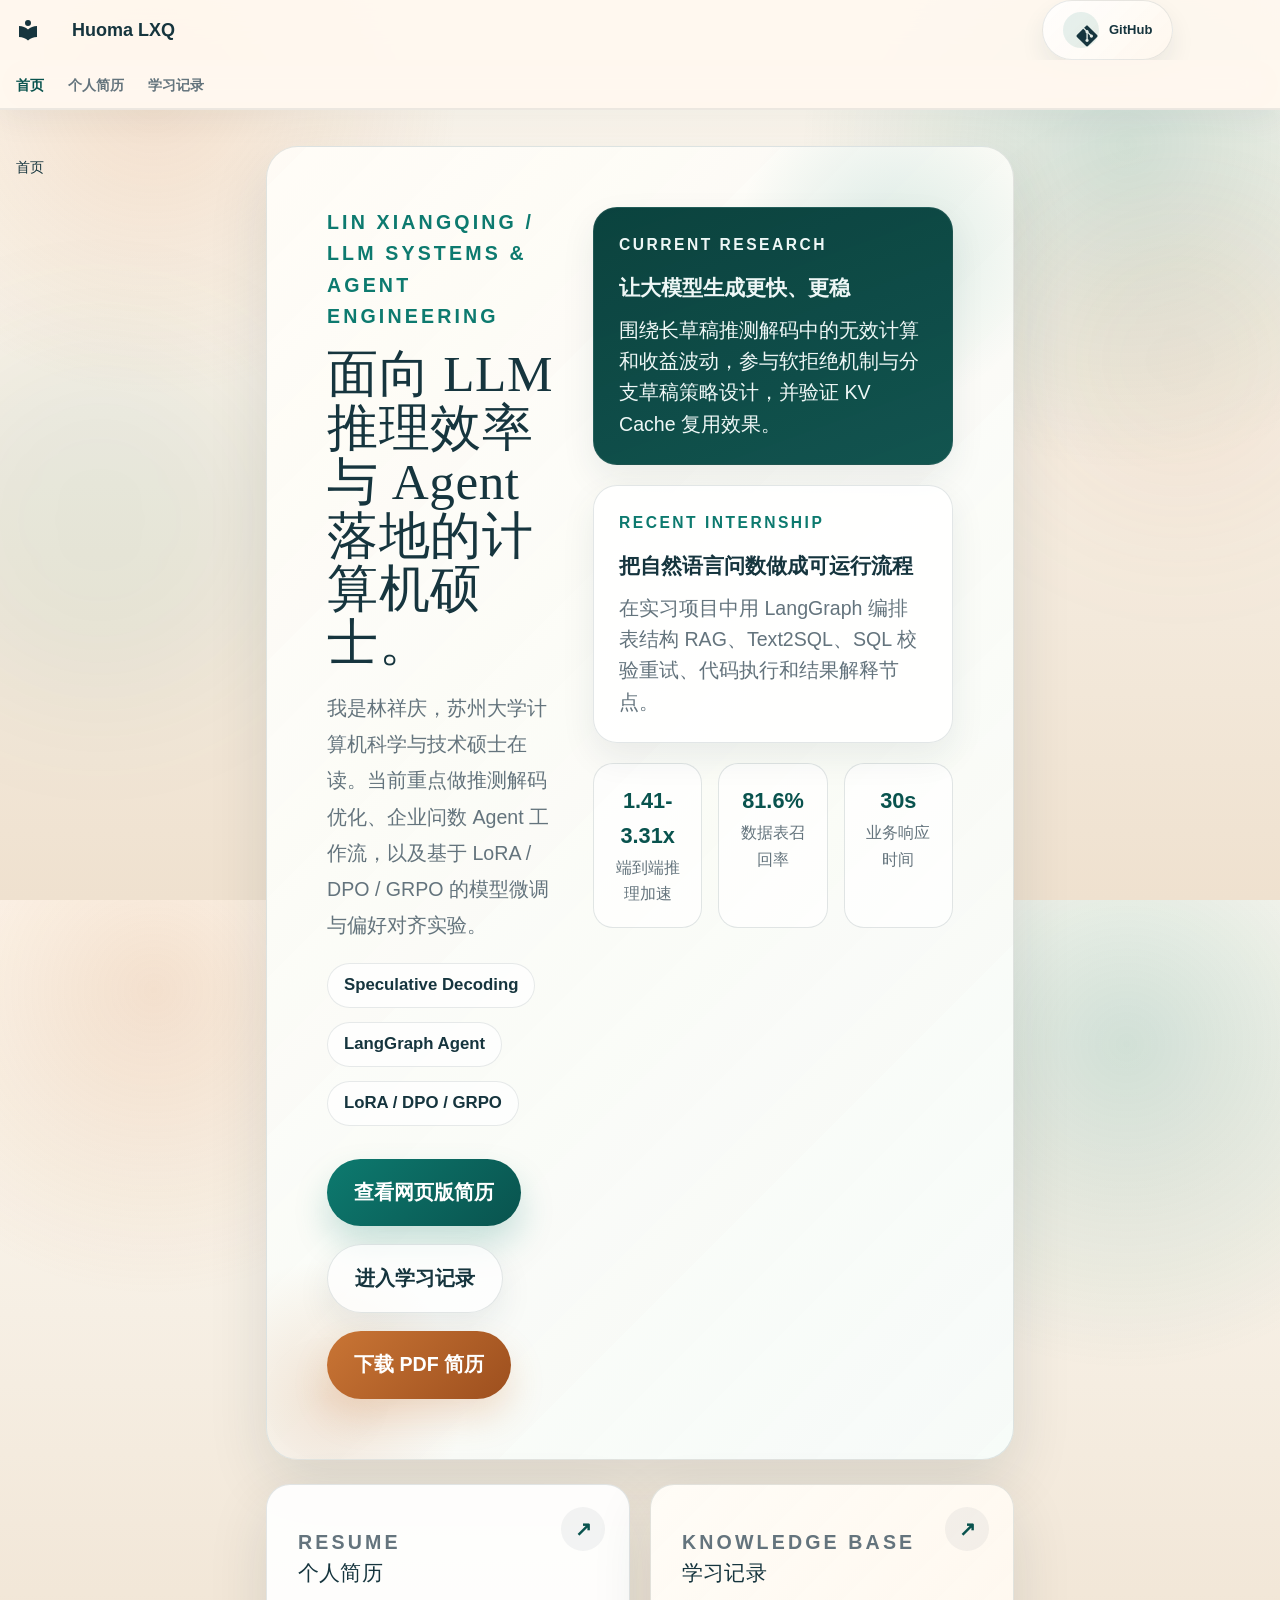
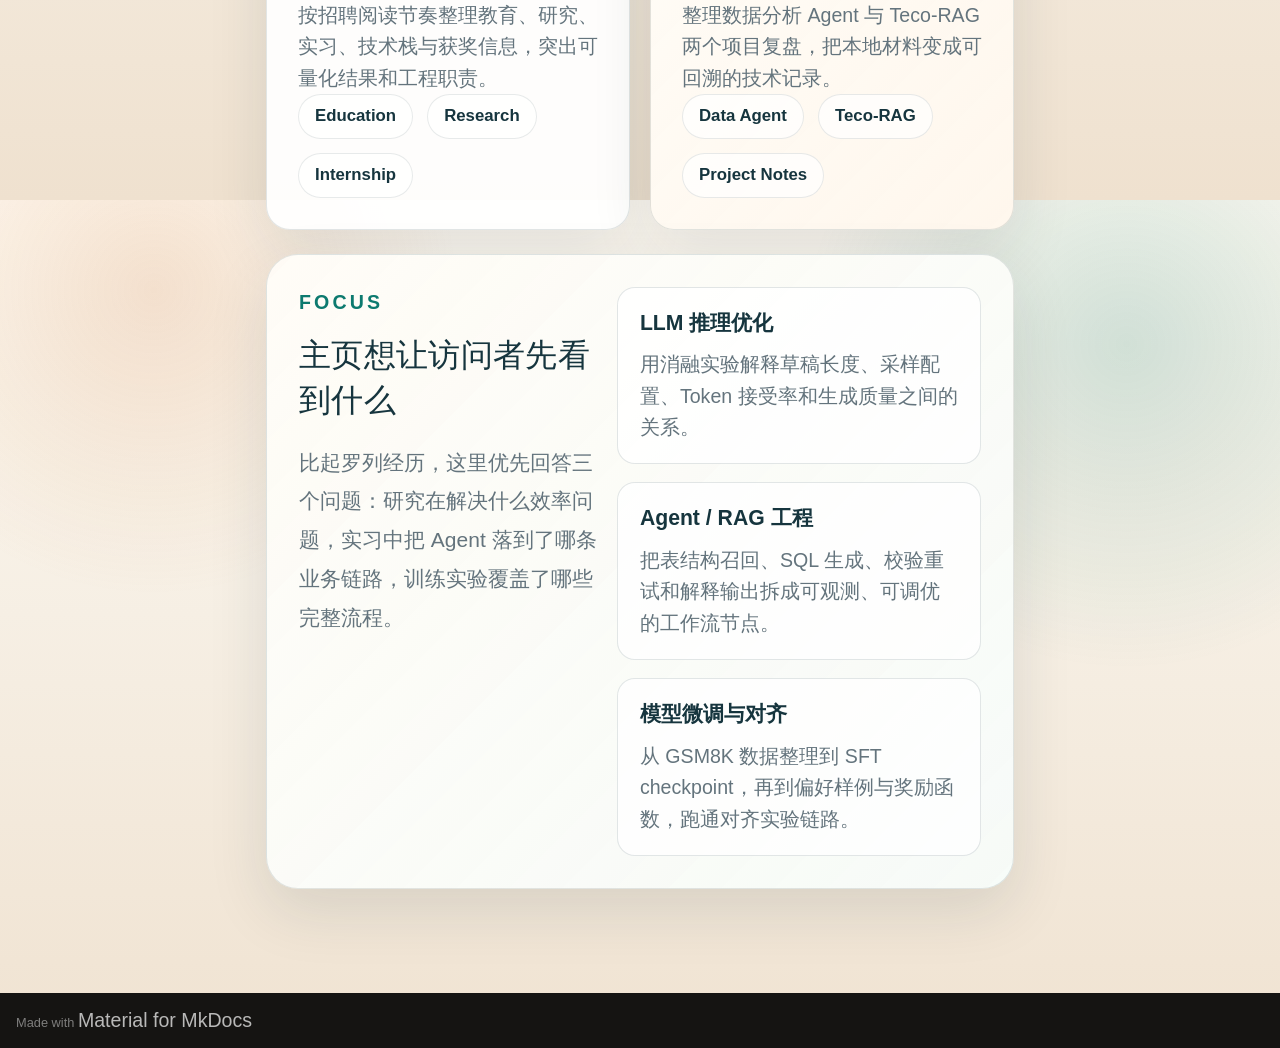
==== commit 9256edd7: "Anonymize project study record" ====
--- a/index.html
+++ b/index.html
@@ -442,14 +442,14 @@
   
   
     <li class="md-nav__item">
-      <a href="study/eagle-eye-data-agent/" class="md-nav__link">
+      <a href="study/data-analysis-agent/" class="md-nav__link">
         
   
   
   <span class="md-ellipsis">
     
   
-    Eagle Eye 数据分析 Agent
+    数据分析 Agent 后端项目
   
 
     
@@ -562,7 +562,7 @@
     <article class="hero-panel__card">
       <span class="hero-panel__eyebrow">Recent Internship</span>
       <strong>把自然语言问数做成可运行流程</strong>
-      <p>在 Philips 实习中用 LangGraph 编排表结构 RAG、Text2SQL、SQL 校验重试、代码执行和结果解释节点。</p>
+      <p>在实习项目中用 LangGraph 编排表结构 RAG、Text2SQL、SQL 校验重试、代码执行和结果解释节点。</p>
     </article>
     <div class="hero-signal">
       <div>
@@ -595,9 +595,9 @@
   <a class="portal-card portal-card--warm" href="study/">
     <p class="section-kicker">Knowledge Base</p>
     <h2>学习记录</h2>
-    <p>整理 Eagle Eye 数据分析 Agent 与 Teco-RAG 两个项目复盘，把本地材料变成可回溯的技术记录。</p>
+    <p>整理数据分析 Agent 与 Teco-RAG 两个项目复盘，把本地材料变成可回溯的技术记录。</p>
     <div class="portal-tags">
-      <span>Eagle Eye</span>
+      <span>Data Agent</span>
       <span>Teco-RAG</span>
       <span>Project Notes</span>
     </div>
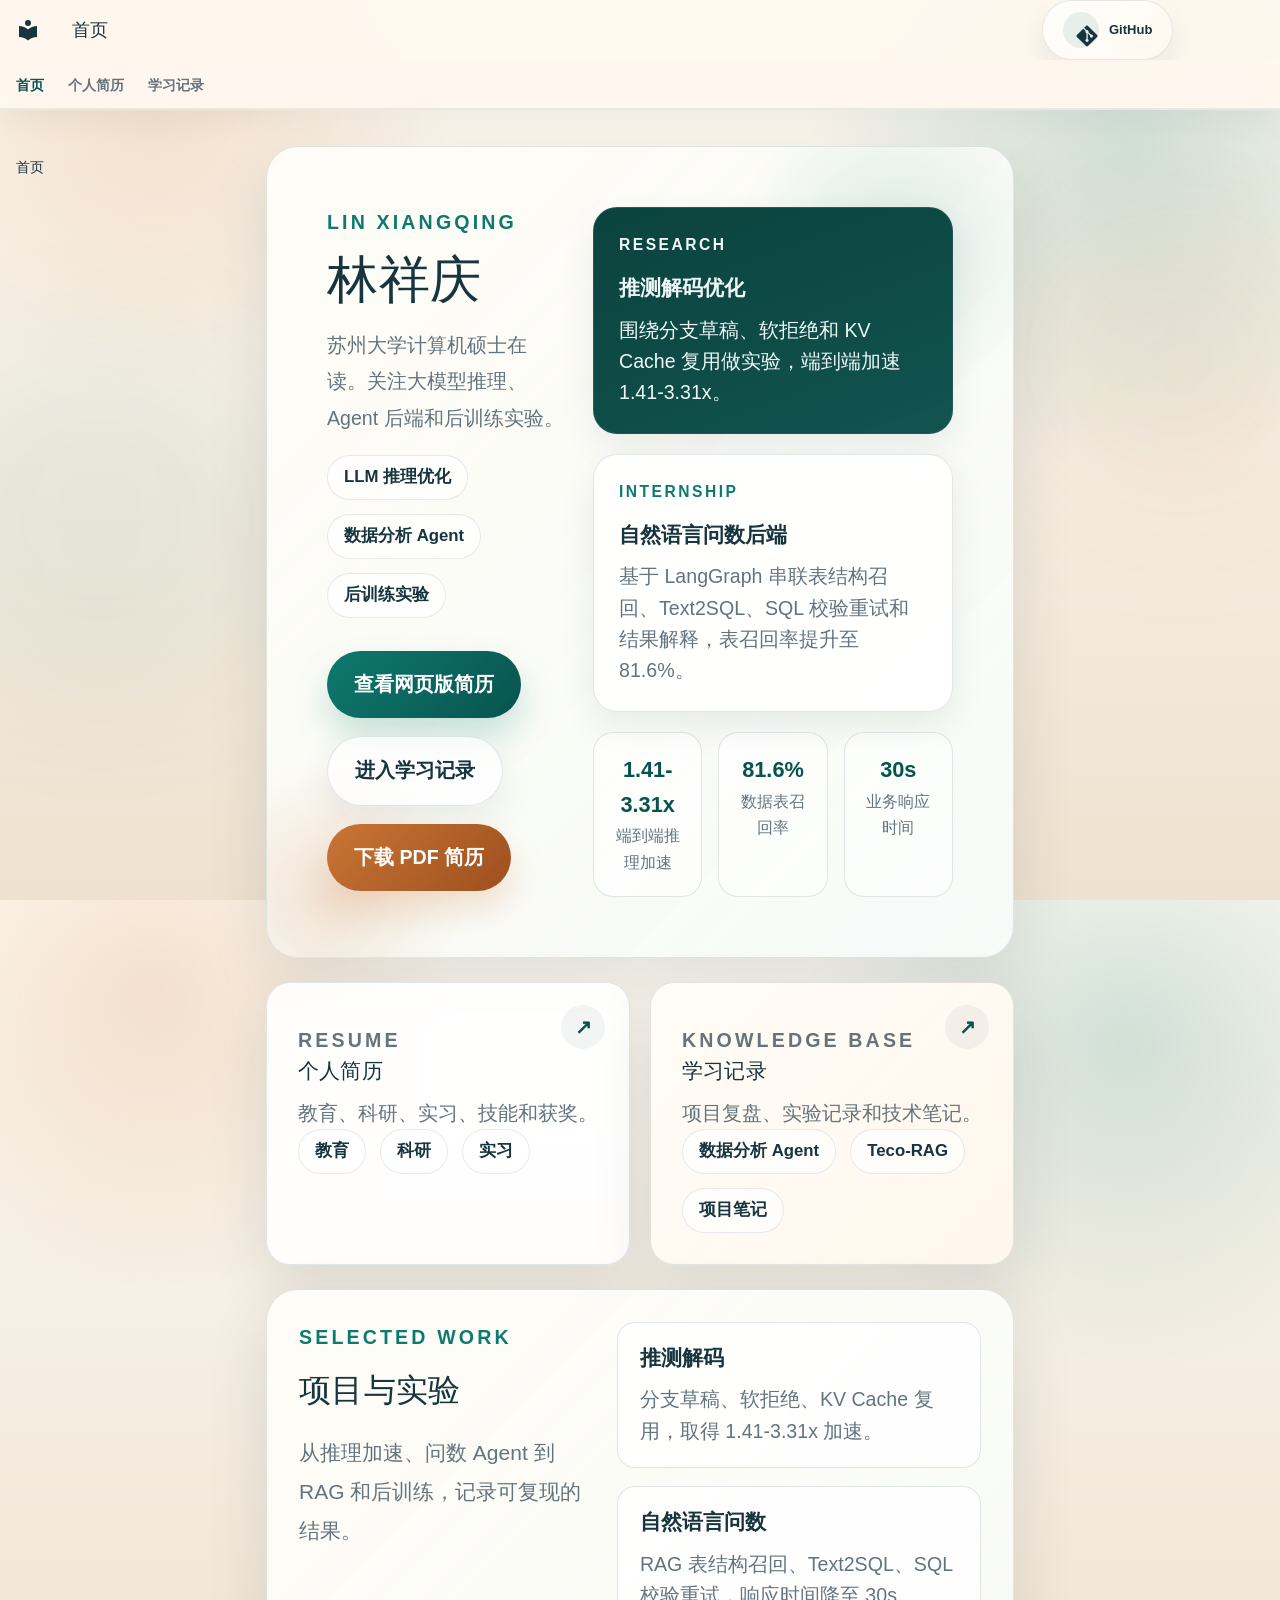
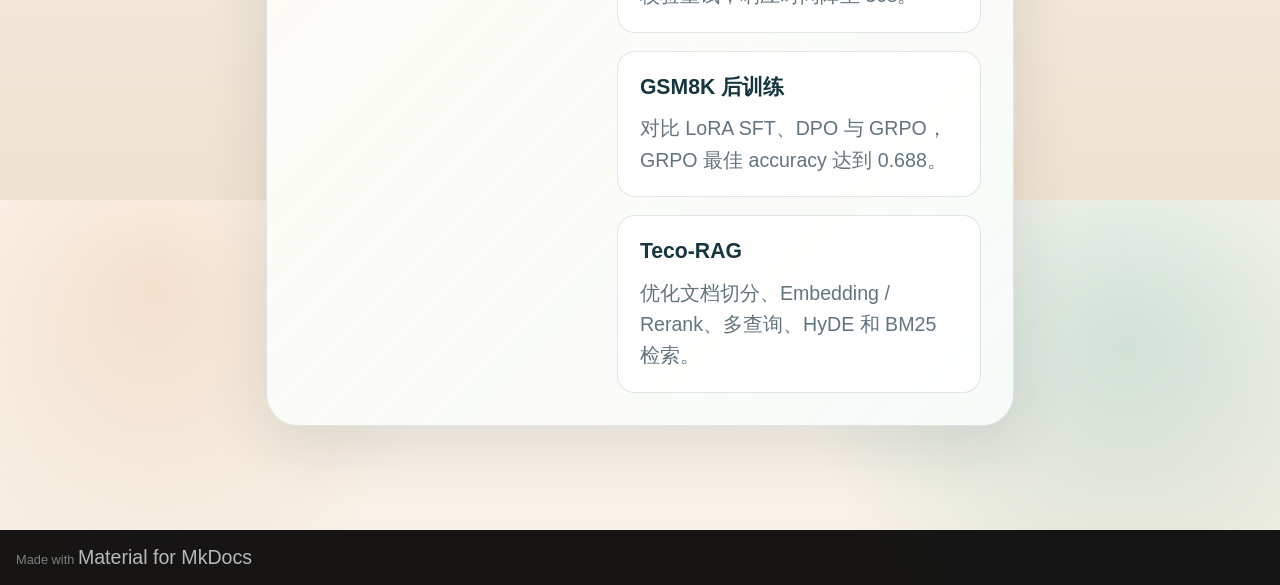
==== commit 6b8add73: "Refine homepage content" ====
--- a/index.html
+++ b/index.html
@@ -383,6 +383,10 @@
       
         
       
+        
+      
+        
+      
     
     
     
@@ -486,6 +490,216 @@
   
 
       </a>
+    </li>
+  
+
+              
+            
+              
+                
+  
+  
+  
+  
+    <li class="md-nav__item">
+      <a href="study/gsm8k-post-training-experiments/" class="md-nav__link">
+        
+  
+  
+  <span class="md-ellipsis">
+    
+  
+    GSM8K 后训练实验复盘
+  
+
+    
+  </span>
+  
+  
+
+      </a>
+    </li>
+  
+
+              
+            
+              
+                
+  
+  
+  
+  
+    
+    
+      
+        
+      
+    
+    
+    
+      
+      
+    
+    
+    <li class="md-nav__item md-nav__item--nested">
+      
+        
+        
+        <input class="md-nav__toggle md-toggle " type="checkbox" id="__nav_3_5" >
+        
+          
+          <label class="md-nav__link" for="__nav_3_5" id="__nav_3_5_label" tabindex="0">
+            
+  
+  
+  <span class="md-ellipsis">
+    
+  
+    Datawhale LLM-Algo-LeetCode
+  
+
+    
+  </span>
+  
+  
+
+            <span class="md-nav__icon md-icon"></span>
+          </label>
+        
+        <nav class="md-nav" data-md-level="2" aria-labelledby="__nav_3_5_label" aria-expanded="false">
+          <label class="md-nav__title" for="__nav_3_5">
+            <span class="md-nav__icon md-icon"></span>
+            
+  
+    Datawhale LLM-Algo-LeetCode
+  
+
+          </label>
+          <ul class="md-nav__list" data-md-scrollfix>
+            
+              
+                
+  
+  
+  
+  
+    
+    
+      
+        
+      
+        
+      
+    
+    
+    
+      
+      
+    
+    
+    <li class="md-nav__item md-nav__item--nested">
+      
+        
+        
+        <input class="md-nav__toggle md-toggle " type="checkbox" id="__nav_3_5_1" >
+        
+          
+          <label class="md-nav__link" for="__nav_3_5_1" id="__nav_3_5_1_label" tabindex="0">
+            
+  
+  
+  <span class="md-ellipsis">
+    
+  
+    Part 01 硬件、数学与系统
+  
+
+    
+  </span>
+  
+  
+
+            <span class="md-nav__icon md-icon"></span>
+          </label>
+        
+        <nav class="md-nav" data-md-level="3" aria-labelledby="__nav_3_5_1_label" aria-expanded="false">
+          <label class="md-nav__title" for="__nav_3_5_1">
+            <span class="md-nav__icon md-icon"></span>
+            
+  
+    Part 01 硬件、数学与系统
+  
+
+          </label>
+          <ul class="md-nav__list" data-md-scrollfix>
+            
+              
+                
+  
+  
+  
+  
+    <li class="md-nav__item">
+      <a href="study/llm-algo-leetcode/llm-data-types-and-precision/" class="md-nav__link">
+        
+  
+  
+  <span class="md-ellipsis">
+    
+  
+    01 数据格式与混合精度
+  
+
+    
+  </span>
+  
+  
+
+      </a>
+    </li>
+  
+
+              
+            
+              
+                
+  
+  
+  
+  
+    <li class="md-nav__item">
+      <a href="study/llm-algo-leetcode/llm-gpu-architecture-and-memory/" class="md-nav__link">
+        
+  
+  
+  <span class="md-ellipsis">
+    
+  
+    03 GPU 架构与内存层级
+  
+
+    
+  </span>
+  
+  
+
+      </a>
+    </li>
+  
+
+              
+            
+          </ul>
+        </nav>
+      
+    </li>
+  
+
+              
+            
+          </ul>
+        </nav>
+      
     </li>
   
 
@@ -536,15 +750,15 @@
 
 <section class="home-hero">
   <div class="hero-copy">
-    <p class="hero-eyebrow">LIN XIANGQING / LLM SYSTEMS & AGENT ENGINEERING</p>
-    <h1>面向 LLM 推理效率与 Agent 落地的计算机硕士。</h1>
+    <p class="hero-eyebrow">LIN XIANGQING</p>
+    <h1>林祥庆</h1>
     <p class="hero-lead">
-      我是林祥庆，苏州大学计算机科学与技术硕士在读。当前重点做推测解码优化、企业问数 Agent 工作流，以及基于 LoRA / DPO / GRPO 的模型微调与偏好对齐实验。
+      苏州大学计算机硕士在读。关注大模型推理、Agent 后端和后训练实验。
     </p>
     <div class="hero-pill-row">
-      <span class="hero-pill">Speculative Decoding</span>
-      <span class="hero-pill">LangGraph Agent</span>
-      <span class="hero-pill">LoRA / DPO / GRPO</span>
+      <span class="hero-pill">LLM 推理优化</span>
+      <span class="hero-pill">数据分析 Agent</span>
+      <span class="hero-pill">后训练实验</span>
     </div>
     <div class="home-actions">
       <a class="home-button home-button--primary" href="resume/">查看网页版简历</a>
@@ -555,14 +769,14 @@
 
   <aside class="hero-panel">
     <article class="hero-panel__card hero-panel__card--accent">
-      <span class="hero-panel__eyebrow">Current Research</span>
-      <strong>让大模型生成更快、更稳</strong>
-      <p>围绕长草稿推测解码中的无效计算和收益波动，参与软拒绝机制与分支草稿策略设计，并验证 KV Cache 复用效果。</p>
+      <span class="hero-panel__eyebrow">Research</span>
+      <strong>推测解码优化</strong>
+      <p>围绕分支草稿、软拒绝和 KV Cache 复用做实验，端到端加速 1.41-3.31x。</p>
     </article>
     <article class="hero-panel__card">
-      <span class="hero-panel__eyebrow">Recent Internship</span>
-      <strong>把自然语言问数做成可运行流程</strong>
-      <p>在实习项目中用 LangGraph 编排表结构 RAG、Text2SQL、SQL 校验重试、代码执行和结果解释节点。</p>
+      <span class="hero-panel__eyebrow">Internship</span>
+      <strong>自然语言问数后端</strong>
+      <p>基于 LangGraph 串联表结构召回、Text2SQL、SQL 校验重试和结果解释，表召回率提升至 81.6%。</p>
     </article>
     <div class="hero-signal">
       <div>
@@ -585,43 +799,47 @@
   <a class="portal-card" href="resume/">
     <p class="section-kicker">Resume</p>
     <h2>个人简历</h2>
-    <p>按招聘阅读节奏整理教育、研究、实习、技术栈与获奖信息，突出可量化结果和工程职责。</p>
+    <p>教育、科研、实习、技能和获奖。</p>
     <div class="portal-tags">
-      <span>Education</span>
-      <span>Research</span>
-      <span>Internship</span>
+      <span>教育</span>
+      <span>科研</span>
+      <span>实习</span>
     </div>
   </a>
   <a class="portal-card portal-card--warm" href="study/">
     <p class="section-kicker">Knowledge Base</p>
     <h2>学习记录</h2>
-    <p>整理数据分析 Agent 与 Teco-RAG 两个项目复盘，把本地材料变成可回溯的技术记录。</p>
+    <p>项目复盘、实验记录和技术笔记。</p>
     <div class="portal-tags">
-      <span>Data Agent</span>
+      <span>数据分析 Agent</span>
       <span>Teco-RAG</span>
-      <span>Project Notes</span>
+      <span>项目笔记</span>
     </div>
   </a>
 </section>
 
 <section class="home-note">
   <div class="home-note__intro">
-    <p class="section-kicker">Focus</p>
-    <h2>主页想让访问者先看到什么</h2>
-    <p>比起罗列经历，这里优先回答三个问题：研究在解决什么效率问题，实习中把 Agent 落到了哪条业务链路，训练实验覆盖了哪些完整流程。</p>
+    <p class="section-kicker">Selected Work</p>
+    <h2>项目与实验</h2>
+    <p>从推理加速、问数 Agent 到 RAG 和后训练，记录可复现的结果。</p>
   </div>
   <div class="home-note__points">
     <article class="note-point">
-      <strong>LLM 推理优化</strong>
-      <p>用消融实验解释草稿长度、采样配置、Token 接受率和生成质量之间的关系。</p>
+      <strong>推测解码</strong>
+      <p>分支草稿、软拒绝、KV Cache 复用，取得 1.41-3.31x 加速。</p>
     </article>
     <article class="note-point">
-      <strong>Agent / RAG 工程</strong>
-      <p>把表结构召回、SQL 生成、校验重试和解释输出拆成可观测、可调优的工作流节点。</p>
+      <strong>自然语言问数</strong>
+      <p>RAG 表结构召回、Text2SQL、SQL 校验重试，响应时间降至 30s。</p>
     </article>
     <article class="note-point">
-      <strong>模型微调与对齐</strong>
-      <p>从 GSM8K 数据整理到 SFT checkpoint，再到偏好样例与奖励函数，跑通对齐实验链路。</p>
+      <strong>GSM8K 后训练</strong>
+      <p>对比 LoRA SFT、DPO 与 GRPO，GRPO 最佳 accuracy 达到 0.688。</p>
+    </article>
+    <article class="note-point">
+      <strong>Teco-RAG</strong>
+      <p>优化文档切分、Embedding / Rerank、多查询、HyDE 和 BM25 检索。</p>
     </article>
   </div>
 </section>
--- a/assets/stylesheets/extra.css
+++ b/assets/stylesheets/extra.css
@@ -994,3 +994,359 @@
     align-items: flex-start;
   }
 }
+
+/* Resume UI refresh: quieter, denser, and easier to scan. */
+body:has(.resume-sheet) {
+  --site-bg: #f4f7f6;
+  --site-bg-deep: #e7eeee;
+  --site-surface: rgba(255, 255, 255, 0.9);
+  --site-surface-strong: #ffffff;
+  --site-surface-dark: #14383c;
+  --site-ink: #17343a;
+  --site-muted: #607077;
+  --site-line: rgba(23, 52, 58, 0.13);
+  --site-line-strong: rgba(23, 52, 58, 0.24);
+  --site-accent: #08786f;
+  --site-accent-strong: #075650;
+  --site-accent-soft: rgba(8, 120, 111, 0.1);
+  --site-warm: #b7632d;
+  --site-warm-soft: rgba(183, 99, 45, 0.11);
+  --site-shadow: 0 18px 42px rgba(18, 41, 48, 0.11);
+  --site-shadow-soft: 0 10px 24px rgba(18, 41, 48, 0.08);
+  --site-radius-xl: 8px;
+  --site-radius-lg: 8px;
+  --site-radius-md: 6px;
+  background: linear-gradient(180deg, #f9fbfa 0%, var(--site-bg) 48%, var(--site-bg-deep) 100%);
+}
+
+body:has(.resume-sheet)::before,
+body:has(.resume-sheet)::after,
+.resume-sheet::before,
+.resume-sheet::after {
+  display: none;
+}
+
+.resume-sheet {
+  border-radius: var(--site-radius-xl);
+  background: var(--site-surface);
+}
+
+.resume-sheet {
+  padding: 0;
+  overflow: visible;
+  border: 0;
+  background: transparent;
+  box-shadow: none;
+}
+
+body:has(.resume-sheet) .md-sidebar {
+  display: none;
+}
+
+body:has(.resume-sheet) .md-main__inner {
+  display: block;
+  max-width: 78rem;
+  padding-inline: 1.2rem;
+}
+
+body:has(.resume-sheet) .md-content {
+  max-width: none;
+}
+
+body:has(.resume-sheet) .md-content__inner {
+  max-width: 76rem;
+  margin-inline: auto;
+}
+
+.resume-top {
+  display: grid;
+  grid-template-columns: minmax(0, 1fr) minmax(14rem, auto);
+  gap: 1.25rem;
+  align-items: start;
+  margin-bottom: 1rem;
+  padding: 1.35rem 1.45rem;
+  border: 1px solid rgba(255, 255, 255, 0.18);
+  border-radius: 8px;
+  background:
+    linear-gradient(135deg, rgba(20, 56, 60, 0.98), rgba(10, 86, 80, 0.94)),
+    var(--site-surface-dark);
+  box-shadow: var(--site-shadow);
+  color: #f6fbfa;
+}
+
+.resume-top h1,
+.resume-top strong,
+.resume-top .resume-kicker {
+  color: #ffffff;
+}
+
+.resume-top h1 {
+  max-width: none;
+  margin-bottom: 0.45rem;
+  font-size: clamp(2.2rem, 4vw, 3.35rem);
+  line-height: 1.05;
+}
+
+.resume-tagline {
+  max-width: 48rem;
+  color: rgba(246, 251, 250, 0.82);
+  font-size: 1rem;
+  line-height: 1.7;
+}
+
+.resume-badge-row span {
+  min-height: 1.8rem;
+  padding: 0.32rem 0.68rem;
+  border-color: rgba(255, 255, 255, 0.22);
+  background: rgba(255, 255, 255, 0.11);
+  color: #f6fbfa;
+}
+
+.resume-contact {
+  gap: 0.6rem;
+  min-width: 13rem;
+}
+
+.resume-contact a {
+  justify-content: flex-end;
+  min-height: 2.55rem;
+  border-radius: 6px;
+  border-color: rgba(255, 255, 255, 0.22);
+  background: rgba(255, 255, 255, 0.1);
+  color: #ffffff;
+  box-shadow: none;
+}
+
+.resume-top .home-button {
+  min-height: 2.55rem;
+  padding: 0.68rem 1.05rem;
+  border-radius: 6px;
+  box-shadow: none;
+}
+
+.resume-top .home-button--primary {
+  color: var(--site-ink);
+  background: #ffffff;
+}
+
+.resume-top .home-button--tertiary {
+  color: #ffffff;
+  border: 1px solid rgba(255, 255, 255, 0.2);
+  background: rgba(255, 255, 255, 0.1);
+}
+
+.resume-metric-grid {
+  margin: 0 0 1rem;
+  gap: 0.75rem;
+}
+
+.resume-metric {
+  min-height: 100%;
+  padding: 1rem;
+  border-radius: 8px;
+  border-color: var(--site-line);
+  background: #ffffff;
+  box-shadow: var(--site-shadow-soft);
+}
+
+.resume-metric span {
+  color: var(--site-warm);
+}
+
+.resume-metric strong {
+  font-size: clamp(1.25rem, 2.2vw, 1.75rem);
+}
+
+.resume-layout {
+  grid-template-columns: minmax(17rem, 0.72fr) minmax(0, 1.28fr);
+  align-items: start;
+}
+
+.resume-rail {
+  position: sticky;
+  top: 6rem;
+}
+
+.resume-sidecard {
+  border-radius: 8px;
+  background: #ffffff;
+  box-shadow: var(--site-shadow-soft);
+}
+
+.resume-sectioncard {
+  overflow: visible;
+  padding: 0;
+  border: 0;
+  border-radius: 0;
+  background: transparent;
+  box-shadow: none;
+}
+
+.resume-sectioncard h2 {
+  margin-bottom: 0.75rem;
+  padding-bottom: 0.5rem;
+  border-bottom: 1px solid var(--site-line-strong);
+}
+
+.resume-sectioncard > .section-kicker {
+  margin-bottom: 0.35rem;
+}
+
+.resume-card,
+.resume-sectioncard > .resume-item {
+  padding: 1.1rem 1.15rem;
+  border: 1px solid var(--site-line);
+  border-left: 0;
+  border-radius: 8px;
+  background: #ffffff;
+  box-shadow: var(--site-shadow-soft);
+}
+
+.resume-card {
+  border-top: 3px solid rgba(8, 120, 111, 0.34);
+}
+
+.resume-item + .resume-item,
+.resume-card + .resume-card {
+  margin-top: 0.8rem;
+}
+
+.resume-item__head {
+  gap: 0.45rem 1rem;
+}
+
+.resume-item__head strong {
+  font-size: 1.02rem;
+}
+
+.resume-item__head span,
+.resume-award span {
+  color: var(--site-warm);
+}
+
+.resume-tech {
+  display: inline-block;
+  margin-top: 0.6rem;
+  padding: 0.42rem 0.6rem;
+  border-radius: 6px;
+  background: var(--site-accent-soft);
+  font-size: 0.82rem;
+}
+
+.resume-card ul {
+  margin: 0.75rem 0 0;
+  padding-left: 1.1rem;
+}
+
+.resume-card li {
+  line-height: 1.74;
+}
+
+.resume-card li + li {
+  margin-top: 0.32rem;
+}
+
+.resume-skills span {
+  min-height: 1.85rem;
+  border-radius: 6px;
+  background: rgba(8, 120, 111, 0.08);
+}
+
+.resume-award {
+  padding: 0.75rem 0;
+  border: 0;
+  border-top: 1px solid var(--site-line);
+  border-radius: 0;
+  background: transparent;
+}
+
+.resume-award:first-child {
+  border-top: 0;
+  padding-top: 0;
+}
+
+.resume-award strong {
+  font-size: 0.94rem;
+}
+
+@media (max-width: 1100px) {
+  .resume-layout {
+    grid-template-columns: 1fr;
+  }
+
+  .resume-rail {
+    position: static;
+  }
+
+  .resume-top {
+    grid-template-columns: 1fr;
+  }
+
+  .resume-contact a {
+    justify-content: flex-start;
+  }
+}
+
+@media (max-width: 900px) {
+  body:has(.resume-sheet) .md-main__inner {
+    padding-inline: 0.75rem;
+  }
+
+  body:has(.resume-sheet) .md-content__inner {
+    padding-bottom: 2.5rem;
+  }
+
+  .resume-top {
+    gap: 0.9rem;
+    padding: 1rem;
+  }
+
+  .resume-top h1 {
+    font-size: 2.2rem;
+  }
+
+  .resume-tagline {
+    margin-bottom: 0.75rem;
+    font-size: 0.92rem;
+    line-height: 1.6;
+  }
+
+  .resume-badge-row {
+    gap: 0.45rem;
+  }
+
+  .resume-badge-row span {
+    min-height: 1.65rem;
+    padding: 0.26rem 0.5rem;
+    font-size: 0.74rem;
+  }
+
+  .resume-top .home-actions--compact {
+    gap: 0.5rem;
+    margin-top: 0.8rem;
+  }
+
+  .resume-top .home-button {
+    min-height: 2.25rem;
+    padding: 0.52rem 0.74rem;
+    font-size: 0.86rem;
+  }
+
+  .resume-contact {
+    flex-flow: row wrap;
+    align-items: stretch;
+    gap: 0.45rem;
+    min-width: 0;
+  }
+
+  .resume-contact a {
+    justify-content: center;
+    min-height: 2.1rem;
+    padding: 0.45rem 0.62rem;
+    font-size: 0.82rem;
+  }
+
+  .resume-metric-grid {
+    grid-template-columns: 1fr;
+  }
+}
